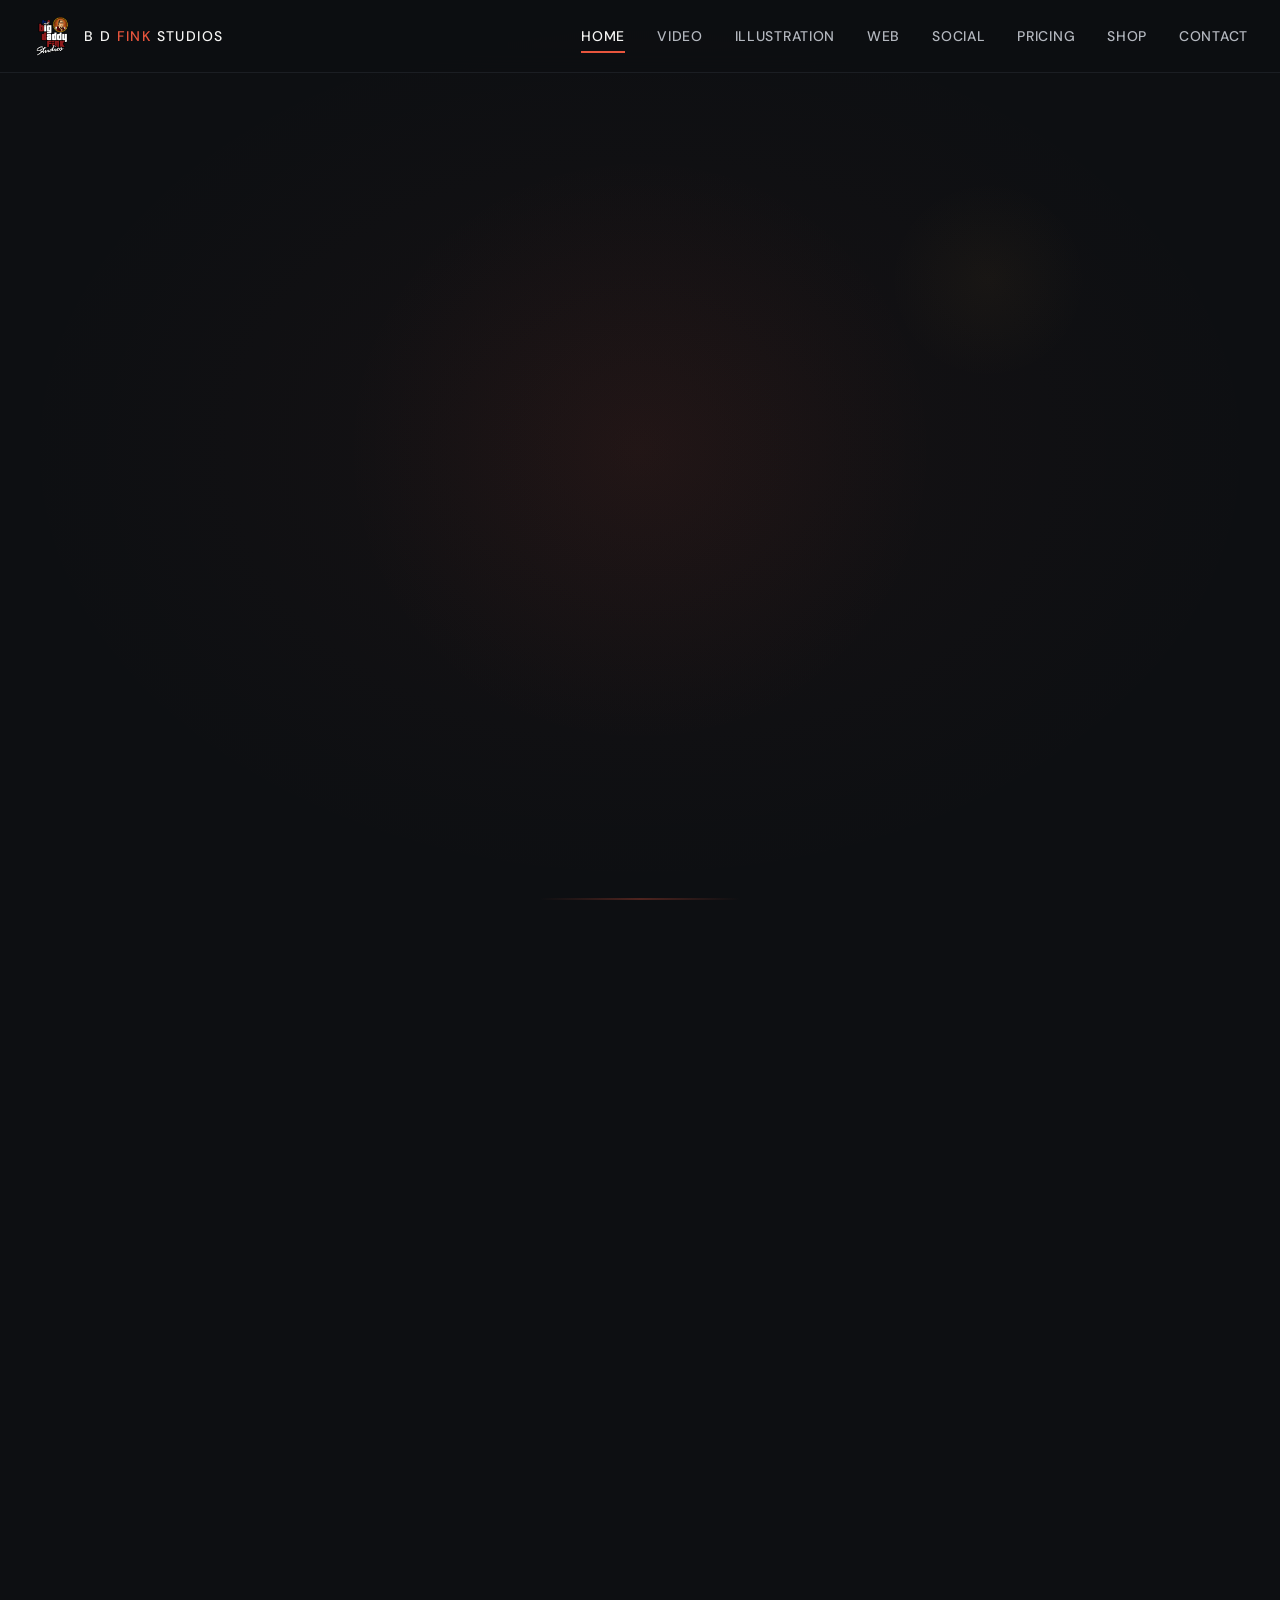
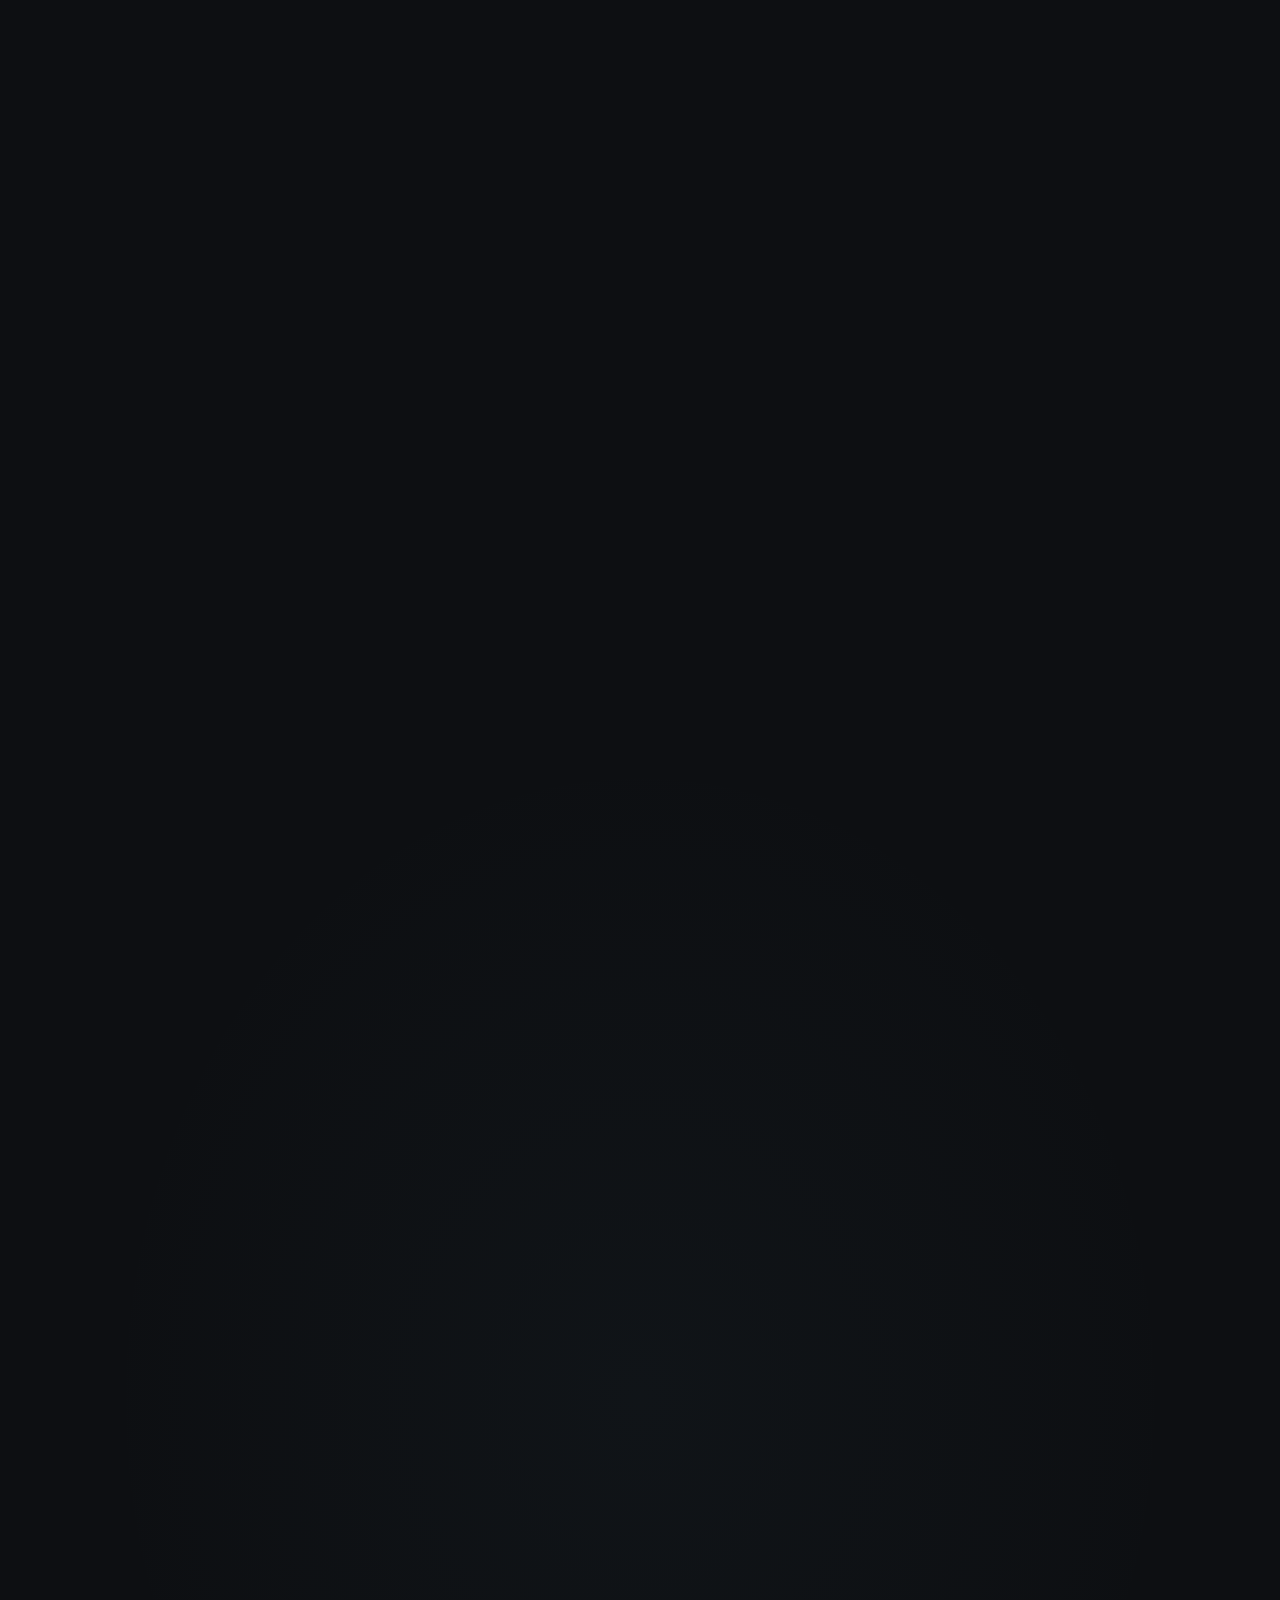
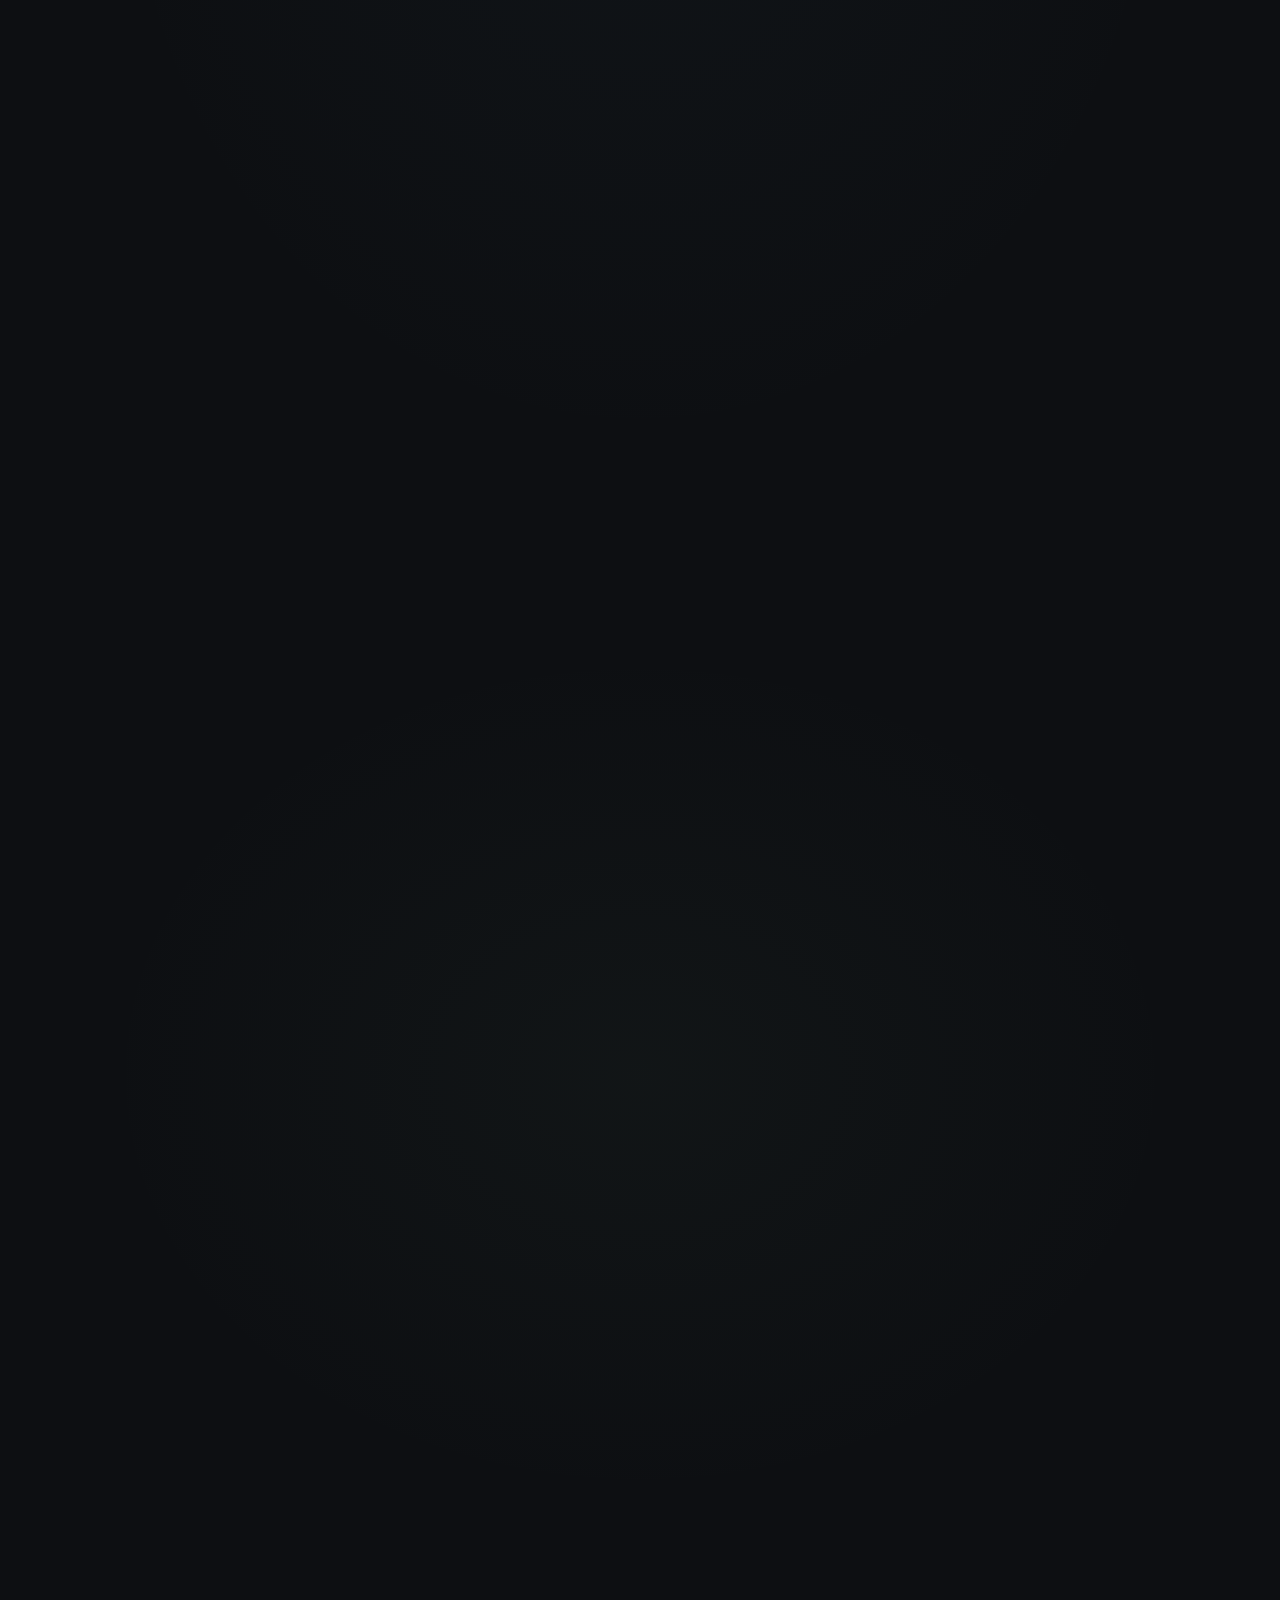
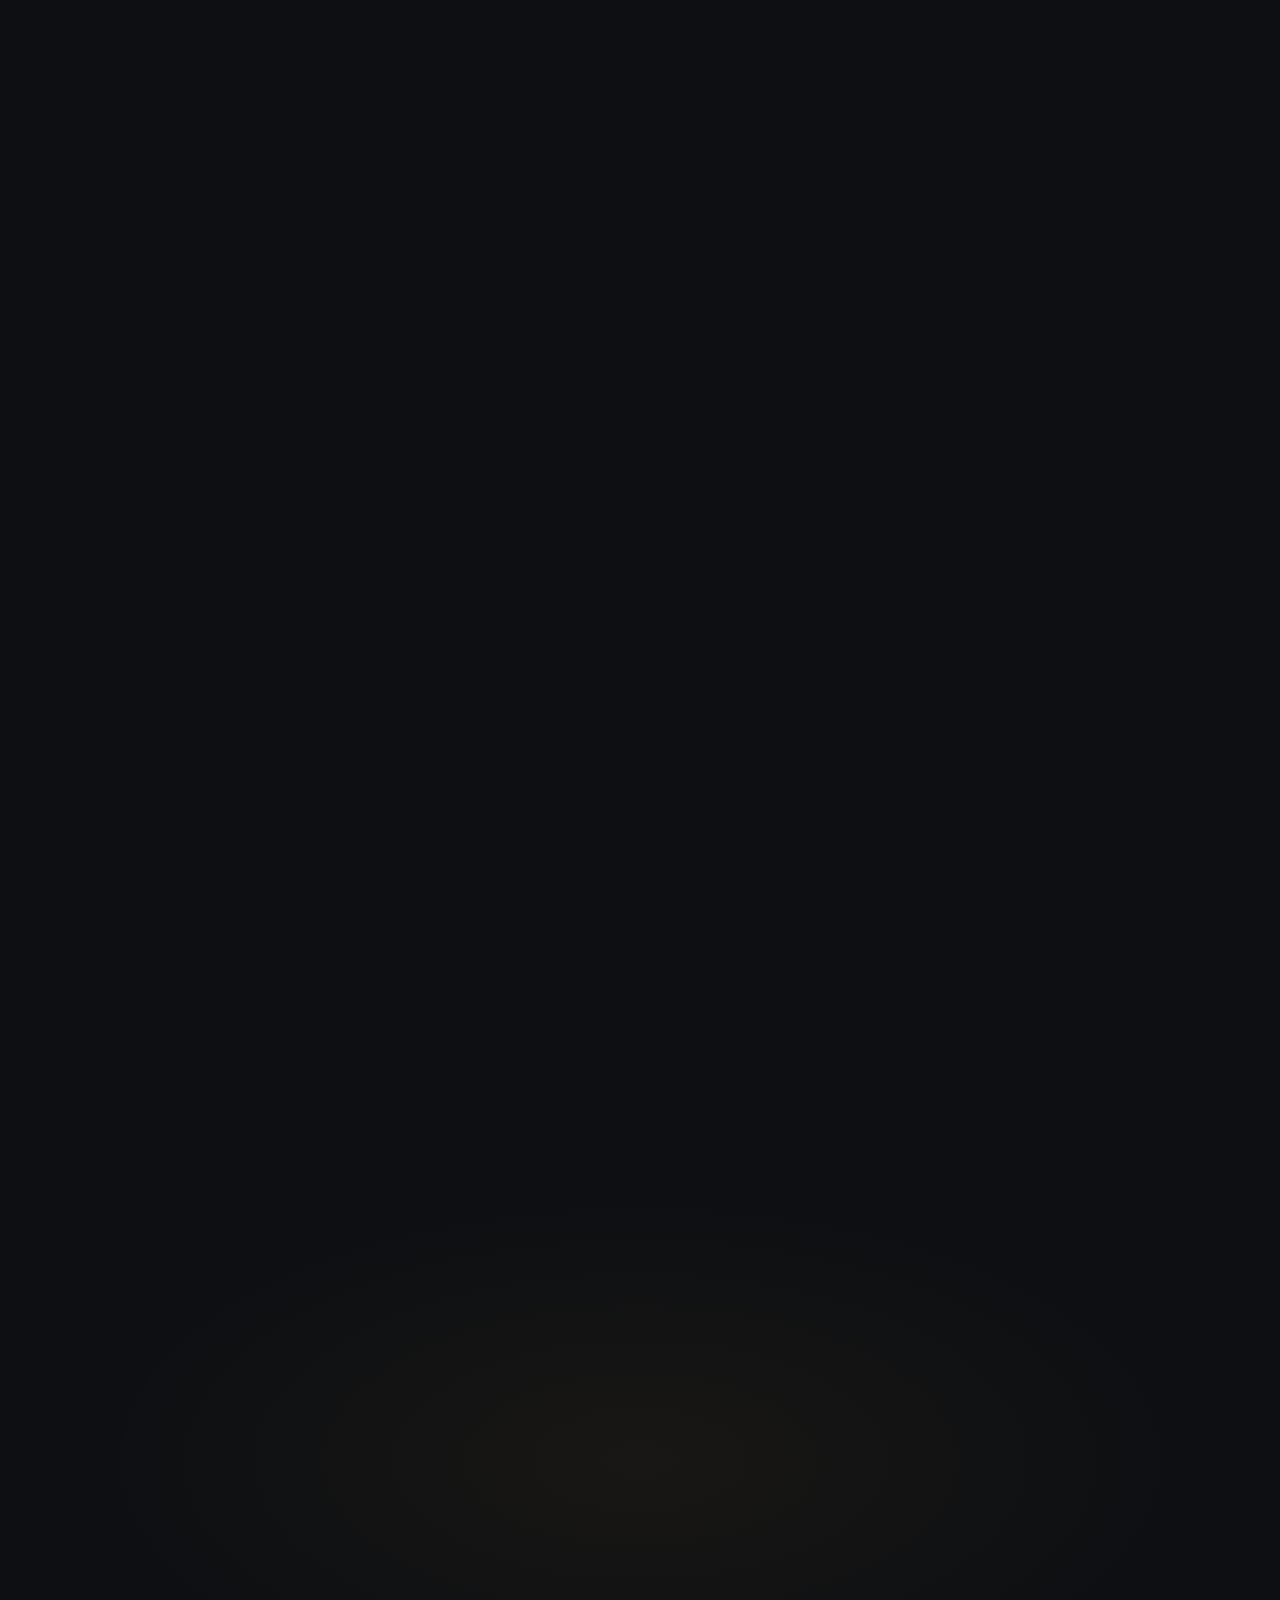
==== index.html @ df68cddc "website updates" ====
<!DOCTYPE html>
<html lang="en">
<head>
  <meta charset="UTF-8">
  <meta name="viewport" content="width=device-width, initial-scale=1.0">
  <title>BDFink Studios — Video, Motion Graphics & Illustration</title>
  <meta name="description" content="Big Daddy Fink Studios — 26+ years of video editing, motion graphics, illustration, and web design. Let's make something together.">
  <link rel="canonical" href="https://bdfinkstudios.com/">

  <!-- Google Analytics -->
  <script async src="https://www.googletagmanager.com/gtag/js?id=G-T66HDSFW1R"></script>
  <script>
    window.dataLayer = window.dataLayer || [];
    function gtag(){dataLayer.push(arguments);}
    gtag('js', new Date());
    gtag('config', 'G-T66HDSFW1R');
  </script>

  <!-- Google Search Console -->
  <meta name="google-site-verification" content="Gm5xScFS-J5TL7PZVPIFNgAg-sHggFy39TMj7NQH31s">

  <!-- Favicon -->
  <link rel="icon" type="image/png" href="assets/favicon/fav_icon_v101.png">
  <link rel="apple-touch-icon" href="assets/favicon/fav_icon_v101.png">

  <!-- Open Graph -->
  <meta property="og:type" content="website">
  <meta property="og:site_name" content="BDFink Studios">
  <meta property="og:title" content="BDFink Studios — Video, Motion Graphics & Illustration">
  <meta property="og:description" content="Big Daddy Fink Studios — 26+ years of video editing, motion graphics, illustration, and web design. Let's make something together.">
  <meta property="og:url" content="https://bdfinkstudios.com/">
  <meta property="og:image" content="https://bdfinkstudios.com/assets/images/og-banner.png">
  <meta property="og:image:width" content="1200">
  <meta property="og:image:height" content="630">
  <meta property="og:image:alt" content="BDFink Studios — Video, Motion Graphics & Illustration">

  <!-- Twitter Card -->
  <meta name="twitter:card" content="summary_large_image">
  <meta name="twitter:title" content="BDFink Studios — Video, Motion Graphics & Illustration">
  <meta name="twitter:description" content="Big Daddy Fink Studios — 26+ years of video editing, motion graphics, illustration, and web design. Let's make something together.">
  <meta name="twitter:image" content="https://bdfinkstudios.com/assets/images/og-banner.png">
  <meta name="twitter:image:alt" content="BDFink Studios — Video, Motion Graphics & Illustration">

  <!-- Structured Data -->
  <script type="application/ld+json">
  {
    "@context": "https://schema.org",
    "@graph": [
      {
        "@type": "Organization",
        "@id": "https://bdfinkstudios.com/#organization",
        "name": "BDFink Studios",
        "alternateName": "Big Daddy Fink Studios",
        "url": "https://bdfinkstudios.com",
        "logo": "https://bdfinkstudios.com/logo.png",
        "description": "26+ years of video editing, motion graphics, illustration, and web design.",
        "sameAs": [
          "https://x.com/BigDaddyFink",
          "https://www.facebook.com/BDFinkStudios",
          "https://www.instagram.com/bdfinkstudios/",
          "https://www.youtube.com/@drunkenbroom",
          "https://www.youtube.com/@BDFinkStudios",
          "https://www.tiktok.com/@bdfinkstudios",
          "https://www.tiktok.com/@bigdaddyfinktim"
        ]
      },
      {
        "@type": "WebSite",
        "@id": "https://bdfinkstudios.com/#website",
        "name": "BDFink Studios",
        "url": "https://bdfinkstudios.com",
        "publisher": { "@id": "https://bdfinkstudios.com/#organization" }
      },
      {
        "@type": "WebPage",
        "@id": "https://bdfinkstudios.com/#webpage",
        "url": "https://bdfinkstudios.com/",
        "name": "BDFink Studios — Video, Motion Graphics & Illustration",
        "description": "Big Daddy Fink Studios — 26+ years of video editing, motion graphics, illustration, and web design.",
        "isPartOf": { "@id": "https://bdfinkstudios.com/#website" },
        "about": { "@id": "https://bdfinkstudios.com/#organization" }
      },
      {
        "@type": "ProfessionalService",
        "@id": "https://bdfinkstudios.com/#service",
        "name": "BDFink Studios",
        "url": "https://bdfinkstudios.com",
        "logo": "https://bdfinkstudios.com/logo.png",
        "description": "Professional video editing, motion graphics, illustration, and web design services.",
        "hasOfferCatalog": {
          "@type": "OfferCatalog",
          "name": "Creative Services",
          "itemListElement": [
            { "@type": "Offer", "itemOffered": { "@type": "Service", "name": "Video Editing" } },
            { "@type": "Offer", "itemOffered": { "@type": "Service", "name": "Motion Graphics" } },
            { "@type": "Offer", "itemOffered": { "@type": "Service", "name": "AI Video Production" } },
            { "@type": "Offer", "itemOffered": { "@type": "Service", "name": "Illustration" } },
            { "@type": "Offer", "itemOffered": { "@type": "Service", "name": "Web Design" } },
            { "@type": "Offer", "itemOffered": { "@type": "Service", "name": "Social Media Management" } }
          ]
        }
      }
    ]
  }
  </script>

  <!-- Fonts -->
  <link rel="preconnect" href="https://fonts.googleapis.com">
  <link rel="preconnect" href="https://fonts.gstatic.com" crossorigin>
  <link href="https://fonts.googleapis.com/css2?family=DM+Sans:wght@300;400;500;600;700&family=Instrument+Serif&display=swap" rel="stylesheet">

  <!-- Lucide Icons -->
  <script src="https://unpkg.com/lucide@latest/dist/umd/lucide.min.js"></script>

  <!-- GSAP + ScrollTrigger -->
  <script src="https://cdnjs.cloudflare.com/ajax/libs/gsap/3.12.5/gsap.min.js"></script>
  <script src="https://cdnjs.cloudflare.com/ajax/libs/gsap/3.12.5/ScrollTrigger.min.js"></script>

  <!-- Styles -->
  <link rel="stylesheet" href="css/style.css">
  <link rel="stylesheet" href="css/animations.css">
  <link rel="stylesheet" href="css/responsive.css">
</head>
<body>

  <!-- ========== FIXED NAVIGATION ========== -->
  <nav class="nav" id="nav">
    <div class="nav__logo">
      <img src="logo.png" alt="BDFink Studios" class="nav__logo-img">
      <span class="nav__logo-text">B D <span class="accent">Fink</span> Studios</span>
    </div>
    <div class="nav__links">
      <a href="#hero" class="nav__link active">Home</a>
      <a href="#video" class="nav__link">Video</a>
      <a href="#illustration" class="nav__link">Illustration</a>
      <a href="#web-design" class="nav__link">Web</a>
      <a href="#social-mgmt" class="nav__link">Social</a>
      <a href="#pricing" class="nav__link">Pricing</a>
      <a href="#shop-cta" class="nav__link">Shop</a>
      <a href="#contact" class="nav__link">Contact</a>
    </div>
    <button class="nav__mobile-toggle" id="navToggle" aria-label="Toggle navigation">
      <i data-lucide="menu"></i>
    </button>
  </nav>

  <!-- Mobile Navigation Overlay -->
  <div class="nav__mobile-menu" id="mobileMenu">
    <button class="nav__mobile-close" id="navClose" aria-label="Close navigation">
      <i data-lucide="x"></i>
    </button>
    <a href="#hero" class="nav__mobile-link">Home</a>
    <a href="#video" class="nav__mobile-link">Video</a>
    <a href="#illustration" class="nav__mobile-link">Illustration</a>
    <a href="#web-design" class="nav__mobile-link">Web</a>
    <a href="#social-mgmt" class="nav__mobile-link">Social</a>
    <a href="#pricing" class="nav__mobile-link">Pricing</a>
    <a href="#shop-cta" class="nav__mobile-link">Shop</a>
    <a href="#contact" class="nav__mobile-link">Contact</a>
  </div>

  <!-- ========== MAIN CONTENT ========== -->
  <main>

    <!-- ===== HERO ===== -->
    <section class="panel panel--hero" id="hero">
      <canvas class="hero__particles" id="heroParticles"></canvas>
      <div class="panel__content">
        <div class="hero__logo-container reveal">
          <img src="logo.png" alt="Big Daddy Fink Studios" class="hero__logo">
        </div>
        <h1 class="hero__tagline reveal">
          We transform ideas into motion<br>
          <span class="accent">and ink into impact.</span>
        </h1>
        <p class="hero__subtitle reveal">
          Video Editing &middot; Motion Graphics &middot; Illustration &middot; Web Design
        </p>
        <div class="hero__scroll-hint reveal">
          <span>Scroll to explore</span>
          <i data-lucide="arrow-down"></i>
        </div>
      </div>
      <div class="hero__accent-line"></div>
    </section>

    <!-- ===== VIDEO & MOTION (merged) ===== -->
    <section class="panel panel--video" id="video">
      <div class="panel__content panel__content--wide">
        <div class="section-label reveal">
          <span class="section-label__number">01</span>
          <span class="section-label__text">Video & Motion</span>
          <div class="section-label__line"></div>
        </div>

        <!-- Showreel -->
        <h2 class="panel__title reveal">Featured Work</h2>
        <div class="video-player reveal">
          <iframe id="featuredVimeoIframe" src="https://player.vimeo.com/video/1129393082?badge=0&amp;autopause=0&amp;player_id=0&amp;app_id=58479" width="1280" height="720" frameborder="0" allow="autoplay; picture-in-picture" allowfullscreen sandbox="allow-same-origin allow-scripts allow-pointer-lock allow-forms allow-popups allow-popups-to-escape-sandbox" style="width:100%;height:100%;border:none;"></iframe>
          <div class="vimeo-end-overlay" id="featuredVimeoOverlay">
            <button class="vimeo-replay-btn" id="featuredVimeoReplay">
              <svg xmlns="http://www.w3.org/2000/svg" width="28" height="28" viewBox="0 0 24 24" fill="none" stroke="currentColor" stroke-width="2" stroke-linecap="round" stroke-linejoin="round"><path d="M3 12a9 9 0 1 0 9-9 9.75 9.75 0 0 0-6.74 2.74L3 8"/><path d="M3 3v5h5"/></svg>
              Replay
            </button>
          </div>
        </div>
        <p class="panel__caption reveal">
          26+ years of crafting compelling video content for brands, agencies, and artists.
          From corporate narratives to kinetic typography — every frame tells a story.
        </p>

        <!-- Selected Work -->
        <h3 class="panel__subtitle reveal">Selected Work</h3>

        <!-- BClip Productions -->
        <h4 class="video-group-label reveal">BClip Productions</h4>
        <div class="video-grid">
          <div class="video-card reveal" data-video-url="https://player.vimeo.com/video/1129393082">
            <div class="video-card__thumb">
              <img src="assets/images/thumbnails/video-01.jpg" alt="Explore Asheville Annual Meeting Re-Cap" loading="lazy">
              <div class="video-card__overlay"><i data-lucide="play"></i></div>
            </div>
            <div class="video-card__info">
              <h3 class="video-card__title">Explore Asheville Annual Meeting Re-Cap</h3>
              <p class="video-card__client">BClip Productions · Explore Asheville</p>
            </div>
          </div>
          <div class="video-card reveal" data-video-url="https://player.vimeo.com/video/1129399677">
            <div class="video-card__thumb">
              <img src="assets/images/thumbnails/video-02.jpg" alt="SLAM Radiant Express Car Wash Social Ad" loading="lazy">
              <div class="video-card__overlay"><i data-lucide="play"></i></div>
            </div>
            <div class="video-card__info">
              <h3 class="video-card__title">SLAM Radiant Express Car Wash Social Ad</h3>
              <p class="video-card__client">BClip Productions · SLAM Radiant Express Car Wash</p>
            </div>
          </div>
          <div class="video-card reveal" data-video-url="https://player.vimeo.com/video/1107291873">
            <div class="video-card__thumb">
              <img src="assets/images/thumbnails/video-03.jpg" alt="Coburn's Incentive Trip Vids - Tulum" loading="lazy">
              <div class="video-card__overlay"><i data-lucide="play"></i></div>
            </div>
            <div class="video-card__info">
              <h3 class="video-card__title">Coburn's Incentive Trip Vids — Tulum</h3>
              <p class="video-card__client">BClip Productions · Coburn Supply</p>
            </div>
          </div>
          <div class="video-card reveal" data-video-url="https://player.vimeo.com/video/1129395556">
            <div class="video-card__thumb">
              <img src="assets/images/thumbnails/video-04.jpg" alt="Furman Mini Doc 2025" loading="lazy">
              <div class="video-card__overlay"><i data-lucide="play"></i></div>
            </div>
            <div class="video-card__info">
              <h3 class="video-card__title">Furman Mini Doc 2025</h3>
              <p class="video-card__client">BClip Productions</p>
            </div>
          </div>
          <div class="video-card reveal" data-video-url="https://player.vimeo.com/video/1129404561">
            <div class="video-card__thumb">
              <img src="https://vumbnail.com/1129404561.jpg" alt="VIBE Car Wash Social Media Ad 2025" loading="lazy">
              <div class="video-card__overlay"><i data-lucide="play"></i></div>
            </div>
            <div class="video-card__info">
              <h3 class="video-card__title">VIBE Car Wash Social Media Ad 2025</h3>
              <p class="video-card__client">BClip Productions</p>
            </div>
          </div>
          <div class="video-card reveal" data-video-url="https://player.vimeo.com/video/1107291557">
            <div class="video-card__thumb">
              <img src="https://vumbnail.com/1107291557.jpg" alt="Coburn's Incentive Trip — Lisbon 2025" loading="lazy">
              <div class="video-card__overlay"><i data-lucide="play"></i></div>
            </div>
            <div class="video-card__info">
              <h3 class="video-card__title">Coburn's Incentive Trip — Lisbon 2025</h3>
              <p class="video-card__client">BClip Productions · Coburn Supply</p>
            </div>
          </div>
        </div>

        <!-- TTi · Techtronic Industries -->
        <h4 class="video-group-label reveal">TTi &middot; Techtronic Industries</h4>
        <div class="video-grid">
          <div class="video-card reveal" data-video-url="https://player.vimeo.com/video/789617557">
            <div class="video-card__thumb">
              <img src="assets/images/thumbnails/video-05.jpg" alt="BDFink Studios Demo Reel TTi Video Work" loading="lazy">
              <div class="video-card__overlay"><i data-lucide="play"></i></div>
            </div>
            <div class="video-card__info">
              <h3 class="video-card__title">Demo Reel — TTi Video Work</h3>
              <p class="video-card__client">TTi · Techtronic Industries</p>
            </div>
          </div>
          <div class="video-card reveal" data-video-url="https://www.youtube.com/embed/pa9YXM29wXc">
            <div class="video-card__thumb">
              <img src="https://img.youtube.com/vi/pa9YXM29wXc/maxresdefault.jpg" alt="Let's Clear The Air | RYOBI 40V HP Brushless Solutions" loading="lazy">
              <div class="video-card__overlay"><i data-lucide="play"></i></div>
            </div>
            <div class="video-card__info">
              <h3 class="video-card__title">Let's Clear The Air | RYOBI 40V HP Brushless Solutions</h3>
              <p class="video-card__client">TTi · Techtronic Industries</p>
            </div>
          </div>
          <div class="video-card reveal" data-video-url="https://www.youtube.com/embed/EaZlCvLNnYg">
            <div class="video-card__thumb">
              <img src="https://img.youtube.com/vi/EaZlCvLNnYg/maxresdefault.jpg" alt="RYOBI 18V ONE+ Handheld Electrostatic Sprayer" loading="lazy">
              <div class="video-card__overlay"><i data-lucide="play"></i></div>
            </div>
            <div class="video-card__info">
              <h3 class="video-card__title">RYOBI 18V ONE+ Handheld Electrostatic Sprayer</h3>
              <p class="video-card__client">TTi · Techtronic Industries</p>
            </div>
          </div>
          <div class="video-card reveal" data-video-url="https://www.youtube.com/embed/A0KDcFElphI">
            <div class="video-card__thumb">
              <img src="https://img.youtube.com/vi/A0KDcFElphI/maxresdefault.jpg" alt="RIDGID 23 Gauge Pin Nailer" loading="lazy">
              <div class="video-card__overlay"><i data-lucide="play"></i></div>
            </div>
            <div class="video-card__info">
              <h3 class="video-card__title">RIDGID 23 Gauge Pin Nailer</h3>
              <p class="video-card__client">TTi · Techtronic Industries</p>
            </div>
          </div>
          <div class="video-card reveal" data-video-url="https://www.youtube.com/embed/JD_RP5LEMX0">
            <div class="video-card__thumb">
              <img src="https://img.youtube.com/vi/JD_RP5LEMX0/maxresdefault.jpg" alt="RYOBI Days FREE Tool Promotion!" loading="lazy">
              <div class="video-card__overlay"><i data-lucide="play"></i></div>
            </div>
            <div class="video-card__info">
              <h3 class="video-card__title">RYOBI Days FREE Tool Promotion!</h3>
              <p class="video-card__client">TTi · Techtronic Industries</p>
            </div>
          </div>
          <div class="video-card reveal" data-video-url="https://www.youtube.com/embed/Oo1rLZUqIsA">
            <div class="video-card__thumb">
              <img src="https://img.youtube.com/vi/Oo1rLZUqIsA/maxresdefault.jpg" alt="RYOBI Rotating Wash Brush" loading="lazy">
              <div class="video-card__overlay"><i data-lucide="play"></i></div>
            </div>
            <div class="video-card__info">
              <h3 class="video-card__title">RYOBI Rotating Wash Brush</h3>
              <p class="video-card__client">TTi · Techtronic Industries</p>
            </div>
          </div>
          <div class="video-card reveal" data-video-url="https://www.youtube.com/embed/mLa9x0sD6L8">
            <div class="video-card__thumb">
              <img src="https://img.youtube.com/vi/mLa9x0sD6L8/maxresdefault.jpg" alt="RYOBI 18V ONE+ Handheld Cultivator" loading="lazy">
              <div class="video-card__overlay"><i data-lucide="play"></i></div>
            </div>
            <div class="video-card__info">
              <h3 class="video-card__title">RYOBI 18V ONE+ Handheld Cultivator</h3>
              <p class="video-card__client">TTi · Techtronic Industries</p>
            </div>
          </div>
          <div class="video-card reveal" data-video-url="https://www.youtube.com/embed/dCTB0OFJ93M">
            <div class="video-card__thumb">
              <img src="https://img.youtube.com/vi/dCTB0OFJ93M/maxresdefault.jpg" alt="RYOBI 18V ONE+ 8in Pruning Chainsaw" loading="lazy">
              <div class="video-card__overlay"><i data-lucide="play"></i></div>
            </div>
            <div class="video-card__info">
              <h3 class="video-card__title">RYOBI 18V ONE+ 8" Pruning Chainsaw</h3>
              <p class="video-card__client">TTi · Techtronic Industries</p>
            </div>
          </div>
          <div class="video-card reveal" data-video-url="https://www.youtube.com/embed/PGK-K0keEQw">
            <div class="video-card__thumb">
              <img src="https://img.youtube.com/vi/PGK-K0keEQw/maxresdefault.jpg" alt="Electrostatic Spray Technology" loading="lazy">
              <div class="video-card__overlay"><i data-lucide="play"></i></div>
            </div>
            <div class="video-card__info">
              <h3 class="video-card__title">Electrostatic Spray Technology</h3>
              <p class="video-card__client">TTi · Techtronic Industries</p>
            </div>
          </div>
          <div class="video-card reveal" data-video-url="https://www.youtube.com/embed/aGYMJxd1yt4">
            <div class="video-card__thumb">
              <img src="https://img.youtube.com/vi/aGYMJxd1yt4/maxresdefault.jpg" alt="RYOBI 18V ONE+ EZClean Power Cleaner" loading="lazy">
              <div class="video-card__overlay"><i data-lucide="play"></i></div>
            </div>
            <div class="video-card__info">
              <h3 class="video-card__title">RYOBI 18V ONE+ EZClean Power Cleaner</h3>
              <p class="video-card__client">TTi · Techtronic Industries</p>
            </div>
          </div>
          <div class="video-card reveal" data-video-url="https://www.youtube.com/embed/FY-dH_Oi1Uw">
            <div class="video-card__thumb">
              <img src="https://img.youtube.com/vi/FY-dH_Oi1Uw/maxresdefault.jpg" alt="RYOBI 80V HP Brushless 30in Zero Turn Riding Mower Assembly Guide" loading="lazy">
              <div class="video-card__overlay"><i data-lucide="play"></i></div>
            </div>
            <div class="video-card__info">
              <h3 class="video-card__title">RYOBI 80V HP Brushless 30" Zero Turn Mower Assembly</h3>
              <p class="video-card__client">TTi · Techtronic Industries</p>
            </div>
          </div>
          <div class="video-card reveal" data-video-url="https://www.youtube.com/embed/BDP-1OmGczs">
            <div class="video-card__thumb">
              <img src="https://img.youtube.com/vi/BDP-1OmGczs/maxresdefault.jpg" alt="RYOBI 40V HP Brushless 21in Whisper Series Snow Blower Assembly Guide" loading="lazy">
              <div class="video-card__overlay"><i data-lucide="play"></i></div>
            </div>
            <div class="video-card__info">
              <h3 class="video-card__title">RYOBI 40V HP 21" Whisper Series Snow Blower Assembly</h3>
              <p class="video-card__client">TTi · Techtronic Industries</p>
            </div>
          </div>
          <div class="video-card reveal" data-video-url="https://www.youtube.com/embed/2QSCyHSMWjM">
            <div class="video-card__thumb">
              <img src="https://img.youtube.com/vi/2QSCyHSMWjM/maxresdefault.jpg" alt="Bagging Kit Installation | RYOBI 42in 80V ZTR 2-Bin Bagger" loading="lazy">
              <div class="video-card__overlay"><i data-lucide="play"></i></div>
            </div>
            <div class="video-card__info">
              <h3 class="video-card__title">RYOBI 42" 80V ZTR 2-Bin Bagger Installation Guide</h3>
              <p class="video-card__client">TTi · Techtronic Industries</p>
            </div>
          </div>
          <div class="video-card reveal" data-video-url="https://www.youtube.com/embed/SRc897WrKvg">
            <div class="video-card__thumb">
              <img src="https://img.youtube.com/vi/SRc897WrKvg/maxresdefault.jpg" alt="RYOBI 40V HP Brushless 24in Snow Blower Control Panel Guide" loading="lazy">
              <div class="video-card__overlay"><i data-lucide="play"></i></div>
            </div>
            <div class="video-card__info">
              <h3 class="video-card__title">RYOBI 40V HP 24" Snow Blower Control Panel Guide</h3>
              <p class="video-card__client">TTi · Techtronic Industries</p>
            </div>
          </div>
          <div class="video-card reveal" data-video-url="https://www.youtube.com/embed/QBU8wo09yns">
            <div class="video-card__thumb">
              <img src="https://img.youtube.com/vi/QBU8wo09yns/maxresdefault.jpg" alt="RYOBI 18V ONE+ HP Brushless 18GA Brad Nailer Testimonial" loading="lazy">
              <div class="video-card__overlay"><i data-lucide="play"></i></div>
            </div>
            <div class="video-card__info">
              <h3 class="video-card__title">RYOBI 18V ONE+ HP Brad Nailer Testimonial</h3>
              <p class="video-card__client">TTi · Techtronic Industries</p>
            </div>
          </div>
          <div class="video-card reveal" data-video-url="https://www.youtube.com/embed/2b5eOgHoVdg">
            <div class="video-card__thumb">
              <img src="https://img.youtube.com/vi/2b5eOgHoVdg/maxresdefault.jpg" alt="RYOBI 18V ONE+ Hybrid LED Panel Light" loading="lazy">
              <div class="video-card__overlay"><i data-lucide="play"></i></div>
            </div>
            <div class="video-card__info">
              <h3 class="video-card__title">RYOBI 18V ONE+ Hybrid LED Panel Light</h3>
              <p class="video-card__client">TTi · Techtronic Industries</p>
            </div>
          </div>
          <div class="video-card reveal" data-video-url="https://www.youtube.com/embed/RrPMJuLdg1g">
            <div class="video-card__thumb">
              <img src="https://img.youtube.com/vi/RrPMJuLdg1g/maxresdefault.jpg" alt="RYOBI 18V ONE+ HP Brushless Whisper Series Hedge Trimmer" loading="lazy">
              <div class="video-card__overlay"><i data-lucide="play"></i></div>
            </div>
            <div class="video-card__info">
              <h3 class="video-card__title">RYOBI 18V HP Brushless Whisper Series Hedge Trimmer</h3>
              <p class="video-card__client">TTi · Techtronic Industries</p>
            </div>
          </div>
          <div class="video-card reveal" data-video-url="https://www.youtube.com/embed/z96QPrA2Ywg">
            <div class="video-card__thumb">
              <img src="https://img.youtube.com/vi/z96QPrA2Ywg/maxresdefault.jpg" alt="RYOBI 18V ONE+ Pole Hedge Trimmer" loading="lazy">
              <div class="video-card__overlay"><i data-lucide="play"></i></div>
            </div>
            <div class="video-card__info">
              <h3 class="video-card__title">RYOBI 18V ONE+ Pole Hedge Trimmer — Extends to 9 ft.</h3>
              <p class="video-card__client">TTi · Techtronic Industries</p>
            </div>
          </div>
          <div class="video-card reveal" data-video-url="https://www.youtube.com/embed/iZcA3bIHeoQ">
            <div class="video-card__thumb">
              <img src="https://img.youtube.com/vi/iZcA3bIHeoQ/maxresdefault.jpg" alt="EXPAND-IT Attachment System | RYOBI Tuesday Tips" loading="lazy">
              <div class="video-card__overlay"><i data-lucide="play"></i></div>
            </div>
            <div class="video-card__info">
              <h3 class="video-card__title">EXPAND-IT Attachment System | RYOBI Tuesday Tips</h3>
              <p class="video-card__client">TTi · Techtronic Industries</p>
            </div>
          </div>
          <div class="video-card reveal" data-video-url="https://www.youtube.com/embed/daST2yiEzdw">
            <div class="video-card__thumb">
              <img src="https://img.youtube.com/vi/daST2yiEzdw/maxresdefault.jpg" alt="Campfire Setup | RYOBI Tuesday Tips" loading="lazy">
              <div class="video-card__overlay"><i data-lucide="play"></i></div>
            </div>
            <div class="video-card__info">
              <h3 class="video-card__title">Campfire Setup | RYOBI Tuesday Tips</h3>
              <p class="video-card__client">TTi · Techtronic Industries</p>
            </div>
          </div>
          <div class="video-card reveal" data-video-url="https://www.youtube.com/embed/hx-qx8mONrE">
            <div class="video-card__thumb">
              <img src="https://img.youtube.com/vi/hx-qx8mONrE/maxresdefault.jpg" alt="The Power To Do More | RYOBI Tuesday Tips" loading="lazy">
              <div class="video-card__overlay"><i data-lucide="play"></i></div>
            </div>
            <div class="video-card__info">
              <h3 class="video-card__title">The Power To Do More.™ | RYOBI Tuesday Tips</h3>
              <p class="video-card__client">TTi · Techtronic Industries</p>
            </div>
          </div>
          <div class="video-card reveal" data-video-url="https://www.youtube.com/embed/5bsWDkE-9Vs">
            <div class="video-card__thumb">
              <img src="https://img.youtube.com/vi/5bsWDkE-9Vs/maxresdefault.jpg" alt="CORDLESS Holiday Essentials | RYOBI Tuesday Tips" loading="lazy">
              <div class="video-card__overlay"><i data-lucide="play"></i></div>
            </div>
            <div class="video-card__info">
              <h3 class="video-card__title">CORDLESS Holiday Essentials | RYOBI Tuesday Tips</h3>
              <p class="video-card__client">TTi · Techtronic Industries</p>
            </div>
          </div>
          <div class="video-card reveal" data-video-url="https://www.youtube.com/embed/twkuD4BjhhQ">
            <div class="video-card__thumb">
              <img src="https://img.youtube.com/vi/twkuD4BjhhQ/maxresdefault.jpg" alt="Cordless Lighting Solutions | RYOBI Tuesday Tips" loading="lazy">
              <div class="video-card__overlay"><i data-lucide="play"></i></div>
            </div>
            <div class="video-card__info">
              <h3 class="video-card__title">Cordless Lighting Solutions | RYOBI Tuesday Tips</h3>
              <p class="video-card__client">TTi · Techtronic Industries</p>
            </div>
          </div>
          <div class="video-card reveal" data-video-url="https://www.youtube.com/embed/rq21IUv-mv0">
            <div class="video-card__thumb">
              <img src="https://img.youtube.com/vi/rq21IUv-mv0/maxresdefault.jpg" alt="How To Make A Mobile Spice Rack Organizer | DIY Rolling Spice Rack" loading="lazy">
              <div class="video-card__overlay"><i data-lucide="play"></i></div>
            </div>
            <div class="video-card__info">
              <h3 class="video-card__title">DIY Rolling Spice Rack Organizer</h3>
              <p class="video-card__client">TTi · Techtronic Industries</p>
            </div>
          </div>
          <div class="video-card reveal" data-video-url="https://www.youtube.com/embed/4eZNa86GoW4">
            <div class="video-card__thumb">
              <img src="https://img.youtube.com/vi/4eZNa86GoW4/maxresdefault.jpg" alt="How to Upgrade an Interior Door | RYOBI DIY" loading="lazy">
              <div class="video-card__overlay"><i data-lucide="play"></i></div>
            </div>
            <div class="video-card__info">
              <h3 class="video-card__title">How to Upgrade an Interior Door | RYOBI DIY</h3>
              <p class="video-card__client">TTi · Techtronic Industries</p>
            </div>
          </div>
          <div class="video-card reveal" data-video-url="https://www.youtube.com/embed/7L-yZl7IZ0I">
            <div class="video-card__thumb">
              <img src="https://img.youtube.com/vi/7L-yZl7IZ0I/maxresdefault.jpg" alt="RYOBI 18V ONE+ Stick Vac Maintenance" loading="lazy">
              <div class="video-card__overlay"><i data-lucide="play"></i></div>
            </div>
            <div class="video-card__info">
              <h3 class="video-card__title">RYOBI 18V ONE+ Stick Vac Maintenance</h3>
              <p class="video-card__client">TTi · Techtronic Industries</p>
            </div>
          </div>
          <div class="video-card reveal" data-video-url="https://www.youtube.com/embed/WtRhB89Hp44">
            <div class="video-card__thumb">
              <img src="https://img.youtube.com/vi/WtRhB89Hp44/maxresdefault.jpg" alt="DIY Pantry Upgrade | RYOBI How-To Home Improvement" loading="lazy">
              <div class="video-card__overlay"><i data-lucide="play"></i></div>
            </div>
            <div class="video-card__info">
              <h3 class="video-card__title">DIY Pantry Upgrade | RYOBI How-To</h3>
              <p class="video-card__client">TTi · Techtronic Industries</p>
            </div>
          </div>
        </div>

        <!-- IBM -->
        <h4 class="video-group-label reveal">IBM</h4>
        <div class="video-grid">
          <div class="video-card reveal" data-video-url="https://player.vimeo.com/video/791986335">
            <div class="video-card__thumb">
              <img src="assets/images/thumbnails/video-06.jpg" alt="BDFink Studios Demo Reel IBM Digital Video Services" loading="lazy">
              <div class="video-card__overlay"><i data-lucide="play"></i></div>
            </div>
            <div class="video-card__info">
              <h3 class="video-card__title">Demo Reel — Digital Video Services</h3>
              <p class="video-card__client">IBM</p>
            </div>
          </div>
          <div class="video-card reveal" data-video-url="https://www.youtube.com/embed/8VH6Whkd90s">
            <div class="video-card__thumb">
              <img src="https://img.youtube.com/vi/8VH6Whkd90s/maxresdefault.jpg" alt="Blue Mix Logo Animation" loading="lazy">
              <div class="video-card__overlay"><i data-lucide="play"></i></div>
            </div>
            <div class="video-card__info">
              <h3 class="video-card__title">Blue Mix Logo Animation</h3>
              <p class="video-card__client">IBM</p>
            </div>
          </div>
          <div class="video-card reveal" data-video-url="https://www.youtube.com/embed/BUtQ5hyoIUA">
            <div class="video-card__thumb">
              <img src="https://img.youtube.com/vi/BUtQ5hyoIUA/maxresdefault.jpg" alt="Make A Point" loading="lazy">
              <div class="video-card__overlay"><i data-lucide="play"></i></div>
            </div>
            <div class="video-card__info">
              <h3 class="video-card__title">Make A Point</h3>
              <p class="video-card__client">IBM</p>
            </div>
          </div>
          <div class="video-card reveal" data-video-url="https://www.youtube.com/embed/q57p4uiKzzk">
            <div class="video-card__thumb">
              <img src="https://img.youtube.com/vi/q57p4uiKzzk/maxresdefault.jpg" alt="Point of View" loading="lazy">
              <div class="video-card__overlay"><i data-lucide="play"></i></div>
            </div>
            <div class="video-card__info">
              <h3 class="video-card__title">Point of View</h3>
              <p class="video-card__client">IBM</p>
            </div>
          </div>
          <div class="video-card reveal" data-video-url="https://www.youtube.com/embed/MihEfWET6dI">
            <div class="video-card__thumb">
              <img src="https://img.youtube.com/vi/MihEfWET6dI/maxresdefault.jpg" alt="Point the Way" loading="lazy">
              <div class="video-card__overlay"><i data-lucide="play"></i></div>
            </div>
            <div class="video-card__info">
              <h3 class="video-card__title">Point the Way</h3>
              <p class="video-card__client">IBM</p>
            </div>
          </div>
          <div class="video-card reveal" data-video-url="https://www.youtube.com/embed/zH89GfZlB6E">
            <div class="video-card__thumb">
              <img src="https://img.youtube.com/vi/zH89GfZlB6E/maxresdefault.jpg" alt="Point It Out" loading="lazy">
              <div class="video-card__overlay"><i data-lucide="play"></i></div>
            </div>
            <div class="video-card__info">
              <h3 class="video-card__title">Point It Out</h3>
              <p class="video-card__client">IBM</p>
            </div>
          </div>
          <div class="video-card reveal" data-video-url="https://player.vimeo.com/video/818199781">
            <div class="video-card__thumb">
              <img src="https://vumbnail.com/818199781.jpg" alt="Healthcare Thought Leadership" loading="lazy">
              <div class="video-card__overlay"><i data-lucide="play"></i></div>
            </div>
            <div class="video-card__info">
              <h3 class="video-card__title">Healthcare Thought Leadership</h3>
              <p class="video-card__client">IBM</p>
            </div>
          </div>
          <div class="video-card reveal" data-video-url="https://player.vimeo.com/video/816321586">
            <div class="video-card__thumb">
              <img src="https://vumbnail.com/816321586.jpg" alt="Cognos Analytical Dashboarding" loading="lazy">
              <div class="video-card__overlay"><i data-lucide="play"></i></div>
            </div>
            <div class="video-card__info">
              <h3 class="video-card__title">Cognos Analytical Dashboarding</h3>
              <p class="video-card__client">IBM</p>
            </div>
          </div>
          <div class="video-card reveal" data-video-url="https://player.vimeo.com/video/818231184">
            <div class="video-card__thumb">
              <img src="https://vumbnail.com/818231184.jpg" alt="Transformation Workbench" loading="lazy">
              <div class="video-card__overlay"><i data-lucide="play"></i></div>
            </div>
            <div class="video-card__info">
              <h3 class="video-card__title">Transformation Workbench</h3>
              <p class="video-card__client">IBM</p>
            </div>
          </div>
          <div class="video-card reveal" data-video-url="https://player.vimeo.com/video/818199177">
            <div class="video-card__thumb">
              <img src="https://vumbnail.com/818199177.jpg" alt="Procurement Solutions" loading="lazy">
              <div class="video-card__overlay"><i data-lucide="play"></i></div>
            </div>
            <div class="video-card__info">
              <h3 class="video-card__title">Procurement Solutions</h3>
              <p class="video-card__client">IBM</p>
            </div>
          </div>
        </div>

        <!-- BDFink Studios -->
        <h4 class="video-group-label reveal">BDFink Studios</h4>
        <div class="video-grid">
          <div class="video-card reveal" data-video-url="https://player.vimeo.com/video/350078196">
            <div class="video-card__thumb">
              <img src="https://vumbnail.com/350078196.jpg" alt="MysteryBox 13 Mural Stop Motion Animation" loading="lazy">
              <div class="video-card__overlay"><i data-lucide="play"></i></div>
            </div>
            <div class="video-card__info">
              <h3 class="video-card__title">MysteryBox 13 Mural Stop Motion Animation</h3>
              <p class="video-card__client">BDFink Studios</p>
            </div>
          </div>
        </div>

        <!-- Short-Form / Reels -->
        <h3 class="panel__subtitle reveal">Reels</h3>
        <div class="reel-grid">
          <div class="reel-embed reveal">
            <iframe src="https://www.instagram.com/reel/DEfr35PRI1i/embed" width="480" height="680" frameborder="0" scrolling="no" sandbox="allow-same-origin allow-scripts allow-pointer-lock allow-forms allow-popups allow-popups-to-escape-sandbox"></iframe>
          </div>
          <div class="reel-embed reveal">
            <iframe src="https://www.instagram.com/reel/DKm92ltOekt/embed" width="480" height="680" frameborder="0" scrolling="no" sandbox="allow-same-origin allow-scripts allow-pointer-lock allow-forms allow-popups allow-popups-to-escape-sandbox"></iframe>
          </div>
          <div class="reel-embed reveal">
            <iframe src="https://www.instagram.com/reel/DEnbVcCyV4K/embed" width="480" height="680" frameborder="0" scrolling="no" sandbox="allow-same-origin allow-scripts allow-pointer-lock allow-forms allow-popups allow-popups-to-escape-sandbox"></iframe>
          </div>
          <div class="reel-embed reveal">
            <iframe src="https://www.instagram.com/reel/DExtfT_yzVz/embed" width="480" height="680" frameborder="0" scrolling="no" sandbox="allow-same-origin allow-scripts allow-pointer-lock allow-forms allow-popups allow-popups-to-escape-sandbox"></iframe>
          </div>
          <div class="reel-embed reveal">
            <iframe src="https://www.instagram.com/reel/DENvHRATd4Y/embed" width="480" height="680" frameborder="0" scrolling="no" sandbox="allow-same-origin allow-scripts allow-pointer-lock allow-forms allow-popups allow-popups-to-escape-sandbox"></iframe>
          </div>
          <div class="reel-embed reveal">
            <iframe src="https://www.instagram.com/reel/DJVhs2PpjwL/embed" width="480" height="680" frameborder="0" scrolling="no" sandbox="allow-same-origin allow-scripts allow-pointer-lock allow-forms allow-popups allow-popups-to-escape-sandbox"></iframe>
          </div>
          <div class="reel-embed reveal">
            <iframe src="https://www.instagram.com/reel/DGEG-CEyYb1/embed" width="480" height="680" frameborder="0" scrolling="no" sandbox="allow-same-origin allow-scripts allow-pointer-lock allow-forms allow-popups allow-popups-to-escape-sandbox"></iframe>
          </div>
          <div class="reel-embed reveal">
            <iframe src="https://www.instagram.com/reel/DEaiSZ9ROf2/embed" width="480" height="680" frameborder="0" scrolling="no" sandbox="allow-same-origin allow-scripts allow-pointer-lock allow-forms allow-popups allow-popups-to-escape-sandbox"></iframe>
          </div>
          <div class="reel-embed reveal">
            <iframe src="https://www.instagram.com/reel/DMGPQ9GyOoJ/embed" width="480" height="680" frameborder="0" scrolling="no" sandbox="allow-same-origin allow-scripts allow-pointer-lock allow-forms allow-popups allow-popups-to-escape-sandbox"></iframe>
          </div>
          <div class="reel-embed reveal">
            <iframe src="https://www.instagram.com/reel/DGQ-4UQxeKs/embed" width="480" height="680" frameborder="0" scrolling="no" sandbox="allow-same-origin allow-scripts allow-pointer-lock allow-forms allow-popups allow-popups-to-escape-sandbox"></iframe>
          </div>
          <div class="reel-embed reveal">
            <iframe src="https://www.instagram.com/reel/DEvJ5kbSNmZ/embed" width="480" height="680" frameborder="0" scrolling="no" sandbox="allow-same-origin allow-scripts allow-pointer-lock allow-forms allow-popups allow-popups-to-escape-sandbox"></iframe>
          </div>
          <div class="reel-embed reveal">
            <iframe src="https://www.instagram.com/reel/DNTf9aSPyLl/embed" width="480" height="680" frameborder="0" scrolling="no" sandbox="allow-same-origin allow-scripts allow-pointer-lock allow-forms allow-popups allow-popups-to-escape-sandbox"></iframe>
          </div>
        </div>

        <!-- AI-Generated Video -->
        <h3 class="panel__subtitle reveal">AI-Generated Video</h3>
        <p class="panel__caption reveal">
          Pushing the boundaries of storytelling with cutting-edge AI video generation tools.
          New technology, same creative eye.
        </p>
        <div class="reel-grid reel-grid--mixed">
          <div class="reel-embed reel-embed--portrait reveal">
            <iframe src="https://player.vimeo.com/video/1173684603?badge=0&amp;autopause=0&amp;player_id=0&amp;app_id=58479" width="504" height="720" frameborder="0" allow="autoplay; picture-in-picture" allowfullscreen sandbox="allow-same-origin allow-scripts allow-pointer-lock allow-forms allow-popups allow-popups-to-escape-sandbox"></iframe>
            <div class="vimeo-end-overlay"><button class="vimeo-replay-btn"><svg xmlns="http://www.w3.org/2000/svg" width="28" height="28" viewBox="0 0 24 24" fill="none" stroke="currentColor" stroke-width="2" stroke-linecap="round" stroke-linejoin="round"><path d="M3 12a9 9 0 1 0 9-9 9.75 9.75 0 0 0-6.74 2.74L3 8"/><path d="M3 3v5h5"/></svg> Replay</button></div>
          </div>
          <div class="reel-embed reel-embed--portrait reveal">
            <iframe src="https://player.vimeo.com/video/1130603438?badge=0&amp;autopause=0&amp;player_id=0&amp;app_id=58479" width="504" height="720" frameborder="0" allow="autoplay; picture-in-picture" allowfullscreen sandbox="allow-same-origin allow-scripts allow-pointer-lock allow-forms allow-popups allow-popups-to-escape-sandbox"></iframe>
            <div class="vimeo-end-overlay"><button class="vimeo-replay-btn"><svg xmlns="http://www.w3.org/2000/svg" width="28" height="28" viewBox="0 0 24 24" fill="none" stroke="currentColor" stroke-width="2" stroke-linecap="round" stroke-linejoin="round"><path d="M3 12a9 9 0 1 0 9-9 9.75 9.75 0 0 0-6.74 2.74L3 8"/><path d="M3 3v5h5"/></svg> Replay</button></div>
          </div>
          <div class="reel-embed reel-embed--portrait reveal">
            <iframe src="https://player.vimeo.com/video/1132754886?badge=0&amp;autopause=0&amp;player_id=0&amp;app_id=58479" width="504" height="720" frameborder="0" allow="autoplay; picture-in-picture" allowfullscreen sandbox="allow-same-origin allow-scripts allow-pointer-lock allow-forms allow-popups allow-popups-to-escape-sandbox"></iframe>
            <div class="vimeo-end-overlay"><button class="vimeo-replay-btn"><svg xmlns="http://www.w3.org/2000/svg" width="28" height="28" viewBox="0 0 24 24" fill="none" stroke="currentColor" stroke-width="2" stroke-linecap="round" stroke-linejoin="round"><path d="M3 12a9 9 0 1 0 9-9 9.75 9.75 0 0 0-6.74 2.74L3 8"/><path d="M3 3v5h5"/></svg> Replay</button></div>
          </div>
          <div class="reel-embed reel-embed--square reveal">
            <iframe src="https://player.vimeo.com/video/1169448724?badge=0&amp;autopause=0&amp;player_id=0&amp;app_id=58479" width="504" height="504" frameborder="0" allow="autoplay; picture-in-picture" allowfullscreen sandbox="allow-same-origin allow-scripts allow-pointer-lock allow-forms allow-popups allow-popups-to-escape-sandbox"></iframe>
            <div class="vimeo-end-overlay"><button class="vimeo-replay-btn"><svg xmlns="http://www.w3.org/2000/svg" width="28" height="28" viewBox="0 0 24 24" fill="none" stroke="currentColor" stroke-width="2" stroke-linecap="round" stroke-linejoin="round"><path d="M3 12a9 9 0 1 0 9-9 9.75 9.75 0 0 0-6.74 2.74L3 8"/><path d="M3 3v5h5"/></svg> Replay</button></div>
          </div>
        </div>
      </div>
    </section>

    <!-- ===== ILLUSTRATION (merged) ===== -->
    <section class="panel panel--illustration" id="illustration">
      <div class="panel__content panel__content--wide">
        <div class="section-label reveal">
          <span class="section-label__number">02</span>
          <span class="section-label__text">Illustration</span>
          <div class="section-label__line section-label__line--amber"></div>
        </div>

        <!-- Feature -->
        <div class="illus-feature">
          <div class="illus-feature__image reveal">
            <img src="assets/images/illustrations/featured.jpg" alt="Featured illustration" loading="lazy">
          </div>
          <div class="illus-feature__text">
            <h2 class="panel__title reveal">Ink & Impact</h2>
            <p class="panel__caption reveal">
              From gig posters to editorial illustration, character design to full campaign artwork.
              Hand-drawn craft meets digital precision — every line has intention.
            </p>
            <p class="panel__caption reveal">
              Fine art training from SCAD combined with decades of commercial experience
              means work that's both visually striking and strategically effective.
            </p>
          </div>
        </div>

        <!-- Gallery -->
        <h3 class="panel__subtitle reveal">Gallery</h3>
        <div class="illus-grid">
          <div class="illus-card reveal" data-index="0" data-full="assets/images/illustrations/illus-01.jpg">
            <img src="assets/images/illustrations/illus-icon-01.jpg" alt="Illustration" loading="lazy">
          </div>
          <div class="illus-card reveal" data-index="1" data-full="assets/images/illustrations/illus-02.jpg">
            <img src="assets/images/illustrations/illus-icon-02.jpg" alt="Illustration" loading="lazy">
          </div>
          <div class="illus-card reveal" data-index="2" data-full="assets/images/illustrations/illus-03.jpg">
            <img src="assets/images/illustrations/illus-icon-03.jpg" alt="Illustration" loading="lazy">
          </div>
          <div class="illus-card reveal" data-index="3" data-full="assets/images/illustrations/illus-04.jpg">
            <img src="assets/images/illustrations/illus-icon-04.jpg" alt="Illustration" loading="lazy">
          </div>
          <div class="illus-card reveal" data-index="4" data-full="assets/images/illustrations/illus-05.jpg">
            <img src="assets/images/illustrations/illus-icon-05.jpg" alt="Illustration" loading="lazy">
          </div>
          <div class="illus-card reveal" data-index="5" data-full="assets/images/illustrations/illus-06.jpg">
            <img src="assets/images/illustrations/illus-icon-06.jpg" alt="Illustration" loading="lazy">
          </div>
          <div class="illus-card reveal" data-index="6" data-full="assets/images/illustrations/illus-07.jpg">
            <img src="assets/images/illustrations/illus-icon-07.jpg" alt="Illustration" loading="lazy">
          </div>
          <div class="illus-card reveal" data-index="7" data-full="assets/images/illustrations/illus-08.jpg">
            <img src="assets/images/illustrations/illus-icon-08.jpg" alt="Illustration" loading="lazy">
          </div>
        </div>
        <a href="https://www.timmyharris.com" target="_blank" rel="noopener" class="web-showcase__link reveal">
          <span>See the full portfolio at timmyharris.com</span>
          <i data-lucide="external-link"></i>
        </a>
      </div>
    </section>

    <!-- ===== WEB DESIGN ===== -->
    <section class="panel panel--web-design" id="web-design">
      <div class="panel__content">
        <div class="section-label reveal">
          <span class="section-label__number">03</span>
          <span class="section-label__text">Web Design</span>
          <div class="section-label__line section-label__line--steel"></div>
        </div>
        <h2 class="panel__title reveal">Digital Experiences</h2>
        <div class="web-showcase reveal">
          <div class="browser-frame">
            <div class="browser-frame__bar">
              <span class="browser-frame__dot"></span>
              <span class="browser-frame__dot"></span>
              <span class="browser-frame__dot"></span>
              <span class="browser-frame__url">mysterybox13.com</span>
            </div>
            <div class="browser-frame__content">
              <img src="assets/images/thumbnails/mysterybox13.jpg" alt="MysteryBox13.com website" loading="lazy">
            </div>
          </div>
          <a href="https://www.mysterybox13.com" target="_blank" rel="noopener" class="web-showcase__link reveal">
            <span>Visit MysteryBox13.com</span>
            <i data-lucide="external-link"></i>
          </a>
        </div>
        <div class="web-showcase reveal">
          <div class="browser-frame">
            <div class="browser-frame__bar">
              <span class="browser-frame__dot"></span>
              <span class="browser-frame__dot"></span>
              <span class="browser-frame__dot"></span>
              <span class="browser-frame__url">timmyharris.com</span>
            </div>
            <div class="browser-frame__content">
              <img src="assets/images/thumbnails/The_THCollection.jpg" alt="timmyharris.com website" loading="lazy">
            </div>
          </div>
          <a href="https://www.timmyharris.com" target="_blank" rel="noopener" class="web-showcase__link reveal">
            <span>Visit timmyharris.com</span>
            <i data-lucide="external-link"></i>
          </a>
        </div>
        <p class="panel__caption reveal">
          Custom-built websites with personality. From interactive portfolios to small business sites —
          designed and developed with the same creative eye brought to every project.
        </p>
      </div>
    </section>

    <!-- ===== SOCIAL MEDIA MANAGEMENT ===== -->
    <section class="panel panel--social-mgmt" id="social-mgmt">
      <div class="panel__content panel__content--wide">
        <div class="section-label reveal">
          <span class="section-label__number">04</span>
          <span class="section-label__text">Social Media Management</span>
          <div class="section-label__line section-label__line--sage"></div>
        </div>
        <h2 class="panel__title reveal">Brands We Manage</h2>
        <p class="panel__caption reveal">
          Full social media management — content creation, scheduling, engagement, and growth strategy.
        </p>
        <div class="social-brands">
          <!-- Chin Spin Adventures -->
          <div class="social-brand-card reveal">
            <h3 class="social-brand-card__name">Chin Spin Adventures</h3>
            <div class="social-brand-card__videos">
              <div class="social-video-embed">
                <iframe src="https://www.youtube.com/embed/TMPPLwZ3Uck?origin=https://bdfinkstudios.com" width="405" height="720" frameborder="0" allow="autoplay; picture-in-picture" allowfullscreen sandbox="allow-same-origin allow-scripts allow-pointer-lock allow-forms allow-popups allow-popups-to-escape-sandbox"></iframe>
              </div>
              <div class="social-video-embed">
                <iframe src="https://www.youtube.com/embed/wgQtAF6Qq90?origin=https://bdfinkstudios.com" width="405" height="720" frameborder="0" allow="autoplay; picture-in-picture" allowfullscreen sandbox="allow-same-origin allow-scripts allow-pointer-lock allow-forms allow-popups allow-popups-to-escape-sandbox"></iframe>
              </div>
            </div>
          </div>
          <!-- Timmy's Famous Fried Turkeys -->
          <div class="social-brand-card reveal">
            <h3 class="social-brand-card__name">Timmy's Famous Fried Turkeys</h3>
            <div class="social-brand-card__videos">
              <div class="social-video-embed">
                <iframe src="https://www.youtube.com/embed/UYytvx9GcJs?origin=https://bdfinkstudios.com" width="405" height="720" frameborder="0" allow="autoplay; picture-in-picture" allowfullscreen sandbox="allow-same-origin allow-scripts allow-pointer-lock allow-forms allow-popups allow-popups-to-escape-sandbox"></iframe>
              </div>
              <div class="social-video-embed">
                <iframe src="https://www.youtube.com/embed/C1FhZtGMT50?origin=https://bdfinkstudios.com" width="405" height="720" frameborder="0" allow="autoplay; picture-in-picture" allowfullscreen sandbox="allow-same-origin allow-scripts allow-pointer-lock allow-forms allow-popups allow-popups-to-escape-sandbox"></iframe>
              </div>
            </div>
          </div>
        </div>
        <p class="panel__caption panel__caption--cta reveal">
          Need help managing your brand's social presence?
          <a href="#contact" class="inline-link">Let's talk.</a>
        </p>
      </div>
    </section>

    <!-- ===== PRICING & SERVICES ===== -->
    <section class="panel panel--pricing" id="pricing">
      <div class="panel__content panel__content--wide">
        <div class="section-label reveal">
          <span class="section-label__number">05</span>
          <span class="section-label__text">Services & Pricing</span>
          <div class="section-label__line"></div>
        </div>
        <h2 class="panel__title reveal">What We Offer</h2>
        <div class="pricing-table">

          <!-- Video Editing -->
          <div class="pricing-row pricing-row--ember reveal">
            <div class="pricing-row__label">
              <div class="pricing-row__icon"><i data-lucide="film"></i></div>
              <h3 class="pricing-row__name">Video Editing</h3>
            </div>
            <div class="pricing-row__tiers">
              <div class="pricing-tier">
                <span class="pricing-tier__name">Quick Cut</span>
                <span class="pricing-tier__desc">Social media, short-form</span>
                <span class="pricing-tier__price">From $500</span>
              </div>
              <div class="pricing-tier">
                <span class="pricing-tier__name">Standard</span>
                <span class="pricing-tier__desc">Corporate, branded content</span>
                <span class="pricing-tier__price">From $1,500</span>
              </div>
              <div class="pricing-tier">
                <span class="pricing-tier__name">Premium</span>
                <span class="pricing-tier__desc">Full post-production</span>
                <span class="pricing-tier__price">From $3,500</span>
              </div>
            </div>
            <a href="#contact" class="pricing-row__cta">Get a Quote</a>
          </div>

          <!-- Motion Graphics -->
          <div class="pricing-row pricing-row--amber reveal">
            <div class="pricing-row__label">
              <div class="pricing-row__icon"><i data-lucide="sparkles"></i></div>
              <h3 class="pricing-row__name">Motion Graphics</h3>
            </div>
            <div class="pricing-row__tiers">
              <div class="pricing-tier">
                <span class="pricing-tier__name">Logo Animation</span>
                <span class="pricing-tier__desc">5–10 sec animated reveal</span>
                <span class="pricing-tier__price">From $800</span>
              </div>
              <div class="pricing-tier">
                <span class="pricing-tier__name">Explainer Video</span>
                <span class="pricing-tier__desc">60–90 sec animated</span>
                <span class="pricing-tier__price">From $3,000</span>
              </div>
              <div class="pricing-tier">
                <span class="pricing-tier__name">Title Sequence</span>
                <span class="pricing-tier__desc">Full show open</span>
                <span class="pricing-tier__price">From $5,000</span>
              </div>
            </div>
            <a href="#contact" class="pricing-row__cta">Get a Quote</a>
          </div>

          <!-- Illustration -->
          <div class="pricing-row pricing-row--amber reveal">
            <div class="pricing-row__label">
              <div class="pricing-row__icon"><i data-lucide="pen-tool"></i></div>
              <h3 class="pricing-row__name">Illustration</h3>
            </div>
            <div class="pricing-row__tiers">
              <div class="pricing-tier">
                <span class="pricing-tier__name">Spot Illustration</span>
                <span class="pricing-tier__desc">Editorial, icons</span>
                <span class="pricing-tier__price">From $500</span>
              </div>
              <div class="pricing-tier">
                <span class="pricing-tier__name">Gig Poster</span>
                <span class="pricing-tier__desc">Concert / event poster</span>
                <span class="pricing-tier__price">From $1,500</span>
              </div>
              <div class="pricing-tier">
                <span class="pricing-tier__name">Character Design</span>
                <span class="pricing-tier__desc">Original character + poses</span>
                <span class="pricing-tier__price">From $2,000</span>
              </div>
            </div>
            <a href="#contact" class="pricing-row__cta">Get a Quote</a>
          </div>

          <!-- Web Design (4 tiers — includes Care Plan) -->
          <div class="pricing-row pricing-row--steel reveal">
            <div class="pricing-row__label">
              <div class="pricing-row__icon"><i data-lucide="monitor"></i></div>
              <h3 class="pricing-row__name">Web Design</h3>
            </div>
            <div class="pricing-row__tiers">
              <div class="pricing-tier">
                <span class="pricing-tier__name">Portfolio / Landing</span>
                <span class="pricing-tier__desc">Single-page site</span>
                <span class="pricing-tier__price">From $500</span>
              </div>
              <div class="pricing-tier">
                <span class="pricing-tier__name">Small Business</span>
                <span class="pricing-tier__desc">Multi-page, responsive</span>
                <span class="pricing-tier__price">From $4,000</span>
              </div>
              <div class="pricing-tier">
                <span class="pricing-tier__name">Custom / Interactive</span>
                <span class="pricing-tier__desc">Animations, complex builds</span>
                <span class="pricing-tier__price">From $8,000</span>
              </div>
              <div class="pricing-tier pricing-tier--highlight">
                <span class="pricing-tier__name">Monthly Care Plan</span>
                <span class="pricing-tier__desc">Hosting, updates &amp; 1hr changes/mo</span>
                <span class="pricing-tier__price">$75/mo</span>
              </div>
            </div>
            <a href="#contact" class="pricing-row__cta">Get a Quote</a>
          </div>

          <!-- Social Media -->
          <div class="pricing-row pricing-row--sage reveal">
            <div class="pricing-row__label">
              <div class="pricing-row__icon"><i data-lucide="megaphone"></i></div>
              <h3 class="pricing-row__name">Social Media</h3>
            </div>
            <div class="pricing-row__tiers">
              <div class="pricing-tier">
                <span class="pricing-tier__name">Starter</span>
                <span class="pricing-tier__desc">1 platform, 8 posts/mo</span>
                <span class="pricing-tier__price">From $500/mo</span>
              </div>
              <div class="pricing-tier">
                <span class="pricing-tier__name">Growth</span>
                <span class="pricing-tier__desc">2–3 platforms, content + analytics</span>
                <span class="pricing-tier__price">From $1,200/mo</span>
              </div>
              <div class="pricing-tier">
                <span class="pricing-tier__name">Full Service</span>
                <span class="pricing-tier__desc">All platforms, daily posting</span>
                <span class="pricing-tier__price">From $2,500/mo</span>
              </div>
            </div>
            <a href="#contact" class="pricing-row__cta">Get a Quote</a>
          </div>

          <!-- SEO & Automation -->
          <div class="pricing-row pricing-row--steel reveal">
            <div class="pricing-row__label">
              <div class="pricing-row__icon"><i data-lucide="search"></i></div>
              <h3 class="pricing-row__name">SEO &amp; Automation</h3>
            </div>
            <div class="pricing-row__tiers">
              <div class="pricing-tier">
                <span class="pricing-tier__name">SEO Audit</span>
                <span class="pricing-tier__desc">Site audit + keyword report</span>
                <span class="pricing-tier__price">From $500</span>
              </div>
              <div class="pricing-tier">
                <span class="pricing-tier__name">SEO + Content</span>
                <span class="pricing-tier__desc">Ongoing optimization + copy</span>
                <span class="pricing-tier__price">From $800/mo</span>
              </div>
              <div class="pricing-tier">
                <span class="pricing-tier__name">Automation Setup</span>
                <span class="pricing-tier__desc">Workflows, scheduling, AI tools</span>
                <span class="pricing-tier__price">From $1,500</span>
              </div>
            </div>
            <a href="#contact" class="pricing-row__cta">Get a Quote</a>
          </div>

        </div>



      </div>
    </section>

    <!-- ===== SHOP CTA ===== -->
    <section class="panel panel--shop" id="shop-cta">
      <div class="panel__content">
        <div class="section-label reveal">
          <span class="section-label__number">06</span>
          <span class="section-label__text">Shop</span>
          <div class="section-label__line section-label__line--amber"></div>
        </div>
        <h2 class="panel__title panel__title--large reveal">
          Coloring Books<br><span class="accent">& More</span>
        </h2>
        <p class="panel__caption reveal">
          Original coloring books packed with unique, imaginative artwork.
          Available now on Amazon.
        </p>
        <a href="shop.html" class="shop-cta-btn reveal">
          <span>Browse the Shop</span>
          <i data-lucide="shopping-bag"></i>
        </a>
      </div>
    </section>

    <!-- ===== CONTACT ===== -->
    <section class="panel panel--contact" id="contact">
      <div class="panel__content">
        <h2 class="panel__title panel__title--large reveal">
          Let's make something<br><span class="accent">together.</span>
        </h2>
        <div class="contact-layout">
          <form class="contact-form reveal" name="contact" method="POST" data-netlify="true" netlify-honeypot="bot-field">
            <input type="hidden" name="form-name" value="contact">
            <p class="hidden" aria-hidden="true">
              <label>Don't fill this out: <input name="bot-field"></label>
            </p>
            <div class="form-group">
              <label for="name" class="form-label">Name</label>
              <input type="text" id="name" name="name" class="form-input" required>
            </div>
            <div class="form-group">
              <label for="email" class="form-label">Email</label>
              <input type="email" id="email" name="email" class="form-input" required>
            </div>
            <div class="form-group">
              <label for="service" class="form-label">What are you looking for?</label>
              <select id="service" name="service" class="form-input form-select">
                <option value="" disabled selected>Select a service</option>
                <option value="video-editing">Video Editing</option>
                <option value="motion-graphics">Motion Graphics</option>
                <option value="illustration">Illustration</option>
                <option value="web-design">Web Design</option>
                <option value="social-media">Social Media Management</option>
                <option value="other">Something else</option>
              </select>
            </div>
            <div class="form-group">
              <label for="message" class="form-label">Tell me about your project</label>
              <textarea id="message" name="message" class="form-input form-textarea" rows="4" required></textarea>
            </div>
            <button type="submit" class="form-submit">
              <span>Send Message</span>
              <i data-lucide="send"></i>
            </button>
          </form>
          <div class="contact-info reveal">
            <div class="contact-info__block">
              <h3 class="contact-info__heading">Direct</h3>
              <a href="mailto:bdfinkstudios@gmail.com" class="contact-info__link">
                <i data-lucide="mail"></i>
                bdfinkstudios@gmail.com
              </a>
              <a href="tel:+17707131374" class="contact-info__link">
                <i data-lucide="phone"></i>
                770-713-1374
              </a>
            </div>
            <div class="contact-info__block">
              <h3 class="contact-info__heading">Connect</h3>
              <a href="https://linkedin.com/in/bdfinkstudios" target="_blank" rel="noopener" class="contact-info__link">
                <i data-lucide="linkedin"></i>
                LinkedIn
              </a>
            </div>
            <div class="contact-info__footer">
              <p>&copy; 2026 B D Fink Studios. All rights reserved.</p>
            </div>
          </div>
        </div>
      </div>
    </section>

  </main>

  <!-- ========== LIGHTBOX ========== -->
  <div class="lightbox" id="lightbox">
    <button class="lightbox__close" aria-label="Close lightbox">
      <i data-lucide="x"></i>
    </button>
    <div class="lightbox__content" id="lightboxContent"></div>
    <button class="lightbox__prev" aria-label="Previous">
      <i data-lucide="chevron-left"></i>
    </button>
    <button class="lightbox__next" aria-label="Next">
      <i data-lucide="chevron-right"></i>
    </button>
  </div>

  <!-- Scripts -->
  <script src="https://player.vimeo.com/api/player.js"></script>
  <script src="js/main.js"></script>
  <script src="js/lightbox.js"></script>
  <script src="js/form.js"></script>

</body>
</html>
---- css/style.css ----
/* ============================================================
   BDFink Studios — Main Stylesheet
   Brand Colors, Typography, Layout, Components
   ============================================================ */

/* --- CSS Custom Properties (Brand Tokens) --- */
:root {
  /* Accent Colors */
  --ember: #E8553D;
  --amber: #E8A83E;
  --sage: #7CAE8A;
  --steel: #5B8FA8;

  /* Dark Foundations */
  --midnight: #0D0F12;
  --charcoal: #1A1D23;
  --slate: #2A2E36;

  /* Neutrals */
  --smoke: #8B8F96;
  --ash: #B4B8BF;
  --cloud: #E2E4E8;
  --white: #F5F5F3;

  /* Typography */
  --font-display: 'Instrument Serif', Georgia, serif;
  --font-body: 'DM Sans', -apple-system, sans-serif;

  /* Type Scale */
  --text-hero: clamp(3rem, 6vw, 5.5rem);
  --text-h1: clamp(2rem, 3.5vw, 3rem);
  --text-h2: clamp(1.5rem, 2.5vw, 2rem);
  --text-h3: clamp(1.1rem, 1.5vw, 1.35rem);
  --text-body: 1rem;
  --text-small: 0.875rem;
  --text-caption: 0.75rem;

  /* Spacing */
  --panel-padding: 80px;
  --gap: 24px;

  /* Transitions */
  --ease: cubic-bezier(0.25, 0.46, 0.45, 0.94);
  --ease-out: cubic-bezier(0.16, 1, 0.3, 1);
}


/* --- Reset & Base --- */
*,
*::before,
*::after {
  margin: 0;
  padding: 0;
  box-sizing: border-box;
}

html {
  scroll-behavior: auto; /* GSAP handles scrolling */
}

body {
  font-family: var(--font-body);
  font-size: var(--text-body);
  font-weight: 400;
  line-height: 1.6;
  color: var(--white);
  background-color: var(--midnight);
  overflow-x: hidden;
  -webkit-font-smoothing: antialiased;
  -moz-osx-font-smoothing: grayscale;
}

img {
  max-width: 100%;
  height: auto;
  display: block;
}

a {
  color: var(--white);
  text-decoration: none;
  transition: color 0.3s var(--ease);
}

a:hover {
  color: var(--ember);
}

.hidden {
  display: none !important;
}

.accent {
  color: var(--ember);
}


/* --- Navigation --- */
.nav {
  position: fixed;
  top: 0;
  left: 0;
  right: 0;
  z-index: 100;
  display: flex;
  align-items: center;
  justify-content: space-between;
  padding: 16px 32px;
  background: rgba(13, 15, 18, 0.85);
  backdrop-filter: blur(12px);
  -webkit-backdrop-filter: blur(12px);
  border-bottom: 1px solid rgba(42, 46, 54, 0.5);
  transition: background 0.3s var(--ease);
}

.nav__logo {
  display: flex;
  align-items: center;
  gap: 12px;
}

.nav__logo-img {
  width: 40px;
  height: 40px;
  object-fit: contain;
}

.nav__logo-text {
  font-family: var(--font-body);
  font-size: var(--text-small);
  font-weight: 500;
  letter-spacing: 0.1em;
  text-transform: uppercase;
}

.nav__links {
  display: flex;
  gap: 32px;
}

.nav__link {
  font-family: var(--font-body);
  font-size: var(--text-small);
  font-weight: 500;
  letter-spacing: 0.05em;
  text-transform: uppercase;
  color: var(--ash);
  position: relative;
  padding: 4px 0;
}

.nav__link::after {
  content: '';
  position: absolute;
  bottom: -2px;
  left: 0;
  width: 0;
  height: 2px;
  background: var(--ember);
  transition: width 0.3s var(--ease-out);
}

.nav__link:hover,
.nav__link.active {
  color: var(--white);
}

.nav__link.active::after,
.nav__link:hover::after {
  width: 100%;
}

.nav__mobile-toggle {
  display: none;
  background: none;
  border: none;
  color: var(--white);
  cursor: pointer;
  padding: 8px;
}

.nav__mobile-menu {
  display: none;
  position: fixed;
  inset: 0;
  z-index: 200;
  background: rgba(13, 15, 18, 0.97);
  backdrop-filter: blur(20px);
  flex-direction: column;
  align-items: center;
  justify-content: center;
  gap: 32px;
  opacity: 0;
  pointer-events: none;
  transition: opacity 0.3s var(--ease);
}

.nav__mobile-menu.open {
  opacity: 1;
  pointer-events: auto;
}

.nav__mobile-close {
  position: absolute;
  top: 20px;
  right: 24px;
  background: none;
  border: none;
  color: var(--white);
  cursor: pointer;
  padding: 8px;
}

.nav__mobile-link {
  font-family: var(--font-display);
  font-size: var(--text-h2);
  color: var(--ash);
  transition: color 0.3s var(--ease);
}

.nav__mobile-link:hover {
  color: var(--ember);
}


/* --- Vertical Section Layout --- */
.panel {
  width: 100%;
  min-height: auto;
  display: flex;
  align-items: center;
  justify-content: center;
  padding: 100px var(--panel-padding);
  position: relative;
}

.panel--hero {
  min-height: 100vh;
  padding-top: calc(var(--panel-padding) + 72px);
}

.panel__content {
  max-width: 900px;
  width: 100%;
  margin: 0 auto;
}

.panel__content--wide {
  max-width: 1200px;
}

.panel__title {
  font-family: var(--font-display);
  font-size: var(--text-h1);
  line-height: 1.1;
  margin-bottom: 24px;
  color: var(--white);
}

.panel__title--large {
  font-size: var(--text-hero);
}

.panel__subtitle {
  font-family: var(--font-display);
  font-size: var(--text-h2);
  color: var(--white);
  margin-top: 72px;
  margin-bottom: 24px;
}

.panel__caption {
  font-size: var(--text-body);
  color: var(--ash);
  line-height: 1.7;
  max-width: 600px;
  margin-bottom: 16px;
}


/* --- Section Labels --- */
.section-label {
  display: flex;
  align-items: center;
  gap: 16px;
  margin-bottom: 32px;
}

.section-label__number {
  display: none;
}

.section-label__text {
  font-family: var(--font-body);
  font-size: var(--text-caption);
  font-weight: 500;
  letter-spacing: 0.15em;
  text-transform: uppercase;
  color: var(--smoke);
}

.section-label__line {
  flex: 1;
  height: 1px;
  background: var(--ember);
  max-width: 120px;
  opacity: 0.5;
}

.section-label__line--amber {
  background: var(--amber);
}

.section-label__line--steel {
  background: var(--steel);
}


/* --- Hero Panel --- */
.panel--hero {
  text-align: center;
  background: radial-gradient(ellipse at 50% 50%, rgba(232, 85, 61, 0.04) 0%, transparent 70%);
  overflow: hidden;
  position: relative;
}

/* Animated background glow */
.panel--hero::before {
  content: '';
  position: absolute;
  top: 50%;
  left: 50%;
  width: 600px;
  height: 600px;
  transform: translate(-50%, -50%);
  background: radial-gradient(circle, rgba(232, 85, 61, 0.06) 0%, transparent 70%);
  animation: heroGlow 6s ease-in-out infinite;
  pointer-events: none;
}

/* Floating accent orbs */
.panel--hero::after {
  content: '';
  position: absolute;
  top: 20%;
  right: 15%;
  width: 200px;
  height: 200px;
  background: radial-gradient(circle, rgba(232, 168, 62, 0.04) 0%, transparent 70%);
  border-radius: 50%;
  animation: heroFloat 8s ease-in-out infinite;
  pointer-events: none;
}

@keyframes heroGlow {
  0%, 100% {
    opacity: 0.4;
    transform: translate(-50%, -50%) scale(1);
  }
  50% {
    opacity: 1;
    transform: translate(-50%, -50%) scale(1.3);
  }
}

@keyframes heroFloat {
  0%, 100% {
    transform: translate(0, 0) scale(1);
    opacity: 0.3;
  }
  33% {
    transform: translate(-30px, 20px) scale(1.1);
    opacity: 0.6;
  }
  66% {
    transform: translate(15px, -15px) scale(0.9);
    opacity: 0.4;
  }
}

.hero__particles {
  position: absolute;
  inset: 0;
  width: 100%;
  height: 100%;
  pointer-events: none;
  z-index: 0;
}

.panel--hero .panel__content {
  position: relative;
  z-index: 1;
  display: flex;
  flex-direction: column;
  align-items: center;
}

.hero__logo-container {
  margin-bottom: 48px;
}

.hero__logo {
  width: 280px;
  height: auto;
  filter: drop-shadow(0 4px 24px rgba(232, 85, 61, 0.15));
}

.hero__tagline {
  font-family: var(--font-display);
  font-size: var(--text-hero);
  line-height: 1.08;
  margin-bottom: 24px;
  color: var(--white);
}

.hero__subtitle {
  font-family: var(--font-body);
  font-size: var(--text-body);
  font-weight: 400;
  letter-spacing: 0.1em;
  color: var(--smoke);
  margin-bottom: 64px;
}

.hero__scroll-hint {
  display: flex;
  flex-direction: column;
  align-items: center;
  gap: 12px;
  font-family: var(--font-body);
  font-size: var(--text-small);
  font-weight: 400;
  letter-spacing: 0.1em;
  color: var(--smoke);
  animation: pulseDown 2s ease-in-out infinite;
}

.hero__scroll-hint svg {
  width: 20px;
  height: 20px;
}

@keyframes pulseDown {
  0%, 100% { transform: translateY(0); opacity: 0.6; }
  50% { transform: translateY(8px); opacity: 1; }
}

.hero__accent-line {
  position: absolute;
  bottom: 0;
  left: 50%;
  transform: translateX(-50%);
  width: 200px;
  height: 2px;
  background: linear-gradient(90deg, transparent, var(--ember), transparent);
  opacity: 0.3;
  animation: accentLinePulse 4s ease-in-out infinite;
}

@keyframes accentLinePulse {
  0%, 100% {
    width: 200px;
    opacity: 0.2;
  }
  50% {
    width: 320px;
    opacity: 0.5;
  }
}


/* --- Video Panels --- */
.panel--video-reel {
  background: radial-gradient(ellipse at 30% 60%, rgba(232, 85, 61, 0.03) 0%, transparent 60%);
}

.video-player {
  position: relative;
  width: 100%;
  max-width: 800px;
  aspect-ratio: 16 / 9;
  border-radius: 12px;
  overflow: hidden;
  background: var(--charcoal);
  border: 1px solid var(--slate);
  margin-bottom: 24px;
}

.video-player__embed {
  width: 100%;
  height: 100%;
}

.video-player__embed iframe {
  width: 100%;
  height: 100%;
  border: none;
}

.video-player__placeholder {
  width: 100%;
  height: 100%;
  display: flex;
  flex-direction: column;
  align-items: center;
  justify-content: center;
  gap: 12px;
  color: var(--smoke);
  cursor: pointer;
  transition: color 0.3s var(--ease);
}

.video-player__placeholder:hover {
  color: var(--ember);
}

.video-player__placeholder svg {
  width: 64px;
  height: 64px;
}

.video-player__placeholder span {
  font-size: var(--text-small);
  font-weight: 500;
  letter-spacing: 0.05em;
}


/* --- Video Gallery Grid --- */
.panel--video-gallery {
  background: var(--midnight);
}

.video-group-label {
  font-family: var(--font-body);
  font-size: var(--text-small);
  font-weight: 700;
  letter-spacing: 0.12em;
  text-transform: uppercase;
  color: var(--ember);
  margin-top: 56px;
  margin-bottom: 0;
  padding-bottom: 10px;
  border-bottom: 1px solid rgba(255,255,255,0.1);
}

.video-grid {
  display: grid;
  grid-template-columns: repeat(3, 1fr);
  gap: var(--gap);
  margin-top: 24px;
}

.video-card {
  cursor: pointer;
  border-radius: 10px;
  overflow: hidden;
  background: var(--charcoal);
  border: 1px solid var(--slate);
  transition: transform 0.4s var(--ease-out), border-color 0.3s var(--ease);
}

.video-card:hover {
  transform: translateY(-4px);
  border-color: var(--ember);
}

.video-card__thumb {
  position: relative;
  aspect-ratio: 16 / 9;
  overflow: hidden;
  background: var(--slate);
}

.video-card__thumb img {
  width: 100%;
  height: 100%;
  object-fit: cover;
  transition: transform 0.6s var(--ease-out);
}

.video-card:hover .video-card__thumb img {
  transform: scale(1.05);
}

.video-card__overlay {
  position: absolute;
  inset: 0;
  display: flex;
  align-items: center;
  justify-content: center;
  background: rgba(13, 15, 18, 0.4);
  opacity: 0;
  transition: opacity 0.3s var(--ease);
}

.video-card:hover .video-card__overlay {
  opacity: 1;
}

.video-card__overlay svg {
  width: 40px;
  height: 40px;
  color: var(--white);
}

.video-card__info {
  padding: 16px;
}

.video-card__title {
  font-family: var(--font-body);
  font-size: var(--text-body);
  font-weight: 600;
  margin-bottom: 4px;
}

.video-card__client {
  font-size: var(--text-small);
  color: var(--smoke);
}


/* --- Illustration Feature Panel --- */
.panel--illus-feature {
  background: radial-gradient(ellipse at 60% 40%, rgba(232, 168, 62, 0.03) 0%, transparent 60%);
}

.illus-feature {
  display: flex;
  align-items: center;
  gap: 64px;
}

.illus-feature__image {
  flex: 1;
  max-width: 500px;
  border-radius: 12px;
  overflow: hidden;
  border: 1px solid var(--slate);
}

.illus-feature__image img {
  width: 100%;
  height: auto;
  display: block;
}

.illus-feature__text {
  flex: 1;
}


/* --- Illustration Gallery Grid --- */
.panel--illus-gallery {
  background: var(--midnight);
}

.panel--illus-gallery .panel__content {
  max-width: 1100px;
}

.illus-grid {
  display: grid;
  grid-template-columns: repeat(4, 1fr);
  grid-template-rows: repeat(2, 1fr);
  gap: 16px;
  margin-top: 24px;
}

.illus-card {
  border-radius: 10px;
  overflow: hidden;
  cursor: pointer;
  border: 1px solid var(--slate);
  background: var(--charcoal);
  transition: transform 0.4s var(--ease-out), border-color 0.3s var(--ease);
}

.illus-card:hover {
  transform: scale(1.03);
  border-color: var(--amber);
}

.illus-card img {
  width: 100%;
  height: 100%;
  object-fit: cover;
  aspect-ratio: 1;
}


/* --- Web Design Panel --- */
.panel--web-design {
  background: radial-gradient(ellipse at 50% 50%, rgba(91, 143, 168, 0.04) 0%, transparent 60%);
}

.web-showcase {
  max-width: 750px;
  margin-bottom: 32px;
}

.web-showcase__link {
  display: inline-flex;
  align-items: center;
  gap: 8px;
  margin-top: 16px;
  padding: 10px 20px;
  font-family: var(--font-body);
  font-size: var(--text-small);
  font-weight: 600;
  letter-spacing: 0.05em;
  color: var(--midnight);
  background: var(--steel);
  border-radius: 8px;
  text-decoration: none;
  transition: background 0.3s var(--ease), transform 0.2s var(--ease);
}

.web-showcase__link:hover {
  background: #8ab4cc;
  transform: translateY(-2px);
  color: var(--midnight);
}

.web-showcase__link svg {
  width: 14px;
  height: 14px;
}

.browser-frame {
  border-radius: 12px;
  overflow: hidden;
  border: 1px solid var(--slate);
  background: var(--charcoal);
}

.browser-frame__bar {
  display: flex;
  align-items: center;
  gap: 8px;
  padding: 12px 16px;
  background: var(--slate);
  border-bottom: 1px solid rgba(139, 143, 150, 0.15);
}

.browser-frame__dot {
  width: 10px;
  height: 10px;
  border-radius: 50%;
  background: var(--smoke);
  opacity: 0.4;
}

.browser-frame__dot:first-child { background: #E8553D; opacity: 0.7; }
.browser-frame__dot:nth-child(2) { background: #E8A83E; opacity: 0.7; }
.browser-frame__dot:nth-child(3) { background: #7CAE8A; opacity: 0.7; }

.browser-frame__url {
  margin-left: 12px;
  font-size: var(--text-small);
  color: var(--smoke);
  font-family: var(--font-body);
}

.browser-frame__content {
  aspect-ratio: 16 / 9;
  background: var(--midnight);
}

.browser-frame__content img {
  width: 100%;
  height: 100%;
  object-fit: cover;
}


/* --- Instagram Reels Panel --- */
.panel--reels {
  background: radial-gradient(ellipse at 40% 50%, rgba(232, 85, 61, 0.03) 0%, transparent 60%);
}

.reel-grid {
  display: grid;
  grid-template-columns: repeat(4, 1fr);
  gap: 24px;
  margin-top: 24px;
  align-items: start;
}

.reel-embed {
  position: relative;
  min-width: 0;
  max-width: none;
  height: 560px;
  border-radius: 12px;
  overflow: hidden;
  background: var(--charcoal);
  border: 1px solid var(--slate);
}

.reel-embed iframe {
  display: block;
  width: 100%;
  height: 100%;
  min-height: 560px;
  border: none;
}


/* --- Gen AI Video Panel --- */
.panel--ai-video {
  background: radial-gradient(ellipse at 60% 50%, rgba(232, 168, 62, 0.03) 0%, transparent 60%);
}

.reel-grid--landscape {
  display: flex;
  flex-wrap: wrap;
  max-width: 1100px;
}

.reel-embed--landscape {
  max-width: 48%;
  flex: 1 1 45%;
  aspect-ratio: 16 / 9;
  display: flex;
}

.reel-embed--landscape .video-player__embed {
  width: 100%;
  height: 100%;
}

.reel-embed--landscape .video-player__placeholder {
  width: 100%;
  height: 100%;
  display: flex;
  flex-direction: column;
  align-items: center;
  justify-content: center;
  gap: 8px;
  color: var(--smoke);
  cursor: pointer;
  transition: color 0.3s var(--ease);
}

.reel-embed--landscape .video-player__placeholder:hover {
  color: var(--amber);
}

.reel-embed--landscape .video-player__placeholder svg {
  width: 48px;
  height: 48px;
}

.reel-embed--landscape .video-player__placeholder span {
  font-size: var(--text-small);
  font-weight: 500;
}

.reel-embed--landscape .video-player__embed iframe {
  width: 100%;
  height: 100%;
  border: none;
}


/* --- Social Media Management Panel --- */
.panel--social-mgmt {
  background: radial-gradient(ellipse at 50% 50%, rgba(124, 174, 138, 0.04) 0%, transparent 60%);
}

.section-label__line--sage {
  background: var(--sage);
}

.social-brands {
  display: grid;
  grid-template-columns: 1fr 1fr;
  gap: 40px;
  margin-top: 32px;
  margin-bottom: 32px;
}

.social-brand-card {
  background: var(--charcoal);
  border: 1px solid var(--slate);
  border-radius: 16px;
  padding: 32px;
  transition: border-color 0.3s var(--ease);
}

.social-brand-card:hover {
  border-color: var(--sage);
}

.social-brand-card__name {
  font-family: var(--font-display);
  font-size: var(--text-h3);
  color: var(--white);
  margin-bottom: 20px;
}

.social-brand-card__videos {
  display: flex;
  gap: 16px;
}

.social-video-embed {
  flex: 1;
  aspect-ratio: 9 / 16;
  border-radius: 8px;
  overflow: hidden;
  background: var(--slate);
  max-height: 400px;
}

.social-video-embed .video-player__placeholder {
  width: 100%;
  height: 100%;
  display: flex;
  align-items: center;
  justify-content: center;
  color: var(--smoke);
  cursor: pointer;
  transition: color 0.3s var(--ease);
}

.social-video-embed .video-player__placeholder:hover {
  color: var(--sage);
}

.social-video-embed .video-player__placeholder svg {
  width: 40px;
  height: 40px;
}

.social-video-embed iframe {
  width: 100%;
  height: 100%;
  border: none;
}

.panel__note {
  font-size: var(--text-small);
  color: var(--smoke);
  letter-spacing: 0.05em;
  margin-bottom: 8px;
}

.panel__caption--cta {
  font-size: var(--text-h3);
  font-family: var(--font-display);
  color: var(--white);
  margin-top: 16px;
}

.inline-link {
  color: var(--sage);
  border-bottom: 1px solid var(--sage);
  transition: color 0.3s var(--ease), border-color 0.3s var(--ease);
}

.inline-link:hover {
  color: var(--ember);
  border-color: var(--ember);
}


/* --- Gen AI Video — mixed aspect ratios --- */
.reel-embed--portrait {
  max-width: 220px;
  flex: 0 0 auto;
  aspect-ratio: 9 / 16;
}

.reel-embed--portrait .video-player__embed {
  width: 100%;
  height: 100%;
}

.reel-embed--portrait .video-player__placeholder {
  width: 100%;
  height: 100%;
  display: flex;
  flex-direction: column;
  align-items: center;
  justify-content: center;
  gap: 8px;
  color: var(--smoke);
  cursor: pointer;
  transition: color 0.3s var(--ease);
}

.reel-embed--portrait .video-player__placeholder:hover {
  color: var(--amber);
}

.reel-embed--portrait .video-player__placeholder svg {
  width: 40px;
  height: 40px;
}

.reel-embed--portrait .video-player__embed iframe {
  width: 100%;
  height: 100%;
  border: none;
}

.reel-embed--square {
  max-width: 320px;
  flex: 0 0 auto;
  aspect-ratio: 1;
}

.reel-embed--square .video-player__embed {
  width: 100%;
  height: 100%;
}

.reel-embed--square .video-player__placeholder {
  width: 100%;
  height: 100%;
  display: flex;
  flex-direction: column;
  align-items: center;
  justify-content: center;
  gap: 8px;
  color: var(--smoke);
  cursor: pointer;
  transition: color 0.3s var(--ease);
}

.reel-embed--square .video-player__placeholder:hover {
  color: var(--amber);
}

.reel-embed--square .video-player__placeholder svg {
  width: 40px;
  height: 40px;
}

.reel-embed--square .video-player__embed iframe {
  width: 100%;
  height: 100%;
  border: none;
}

.reel-grid--mixed {
  display: flex;
  align-items: center;
}


/* --- Shop CTA Panel --- */
.panel--shop {
  background: radial-gradient(ellipse at 50% 50%, rgba(232, 168, 62, 0.05) 0%, transparent 60%);
  text-align: center;
}

.panel--shop .panel__content {
  display: flex;
  flex-direction: column;
  align-items: center;
}

.shop-cta-btn {
  display: inline-flex;
  align-items: center;
  gap: 12px;
  padding: 20px 48px;
  font-family: var(--font-body);
  font-size: var(--text-h3);
  font-weight: 600;
  letter-spacing: 0.05em;
  color: var(--midnight);
  background: var(--amber);
  border: none;
  border-radius: 12px;
  cursor: pointer;
  transition: background 0.3s var(--ease), transform 0.2s var(--ease), box-shadow 0.3s var(--ease);
  margin-top: 32px;
  text-decoration: none;
}

.shop-cta-btn:hover {
  background: #d49a2e;
  transform: translateY(-3px);
  box-shadow: 0 12px 40px rgba(232, 168, 62, 0.25);
  color: var(--midnight);
}

.shop-cta-btn svg {
  width: 24px;
  height: 24px;
}


/* --- Pricing Panel --- */
.panel--pricing {
  background: var(--midnight);
}

/* --- Pricing Table (Horizontal Rows) --- */
.pricing-table {
  display: flex;
  flex-direction: column;
  gap: 12px;
  margin-top: 32px;
  width: 100%;
}

.pricing-row {
  display: flex;
  align-items: center;
  background: var(--charcoal);
  border: 1px solid var(--slate);
  border-radius: 14px;
  padding: 20px 24px;
  transition: border-color 0.3s var(--ease), transform 0.2s var(--ease);
}

.pricing-row:hover { transform: translateY(-2px); }
.pricing-row--ember:hover { border-color: var(--ember); }
.pricing-row--amber:hover { border-color: var(--amber); }
.pricing-row--sage:hover  { border-color: var(--sage); }
.pricing-row--steel:hover { border-color: var(--steel); }

/* Left label: icon + service name */
.pricing-row__label {
  display: flex;
  flex-direction: column;
  align-items: center;
  gap: 8px;
  min-width: 120px;
  padding-right: 24px;
  border-right: 1px solid var(--slate);
  flex-shrink: 0;
}

.pricing-row__icon {
  width: 40px;
  height: 40px;
  display: flex;
  align-items: center;
  justify-content: center;
  border-radius: 10px;
}

.pricing-row__icon svg { width: 20px; height: 20px; }

.pricing-row--ember .pricing-row__icon { color: var(--ember); background: rgba(232,85,61,0.1); }
.pricing-row--amber .pricing-row__icon { color: var(--amber); background: rgba(232,168,62,0.1); }
.pricing-row--sage  .pricing-row__icon { color: var(--sage);  background: rgba(124,174,138,0.1); }
.pricing-row--steel .pricing-row__icon { color: var(--steel); background: rgba(91,143,168,0.1); }

.pricing-row__name {
  font-family: var(--font-display);
  font-size: var(--text-small);
  font-weight: 600;
  color: var(--white);
  text-align: center;
  line-height: 1.2;
}

/* Middle: tiers spread evenly */
.pricing-row__tiers {
  display: flex;
  flex: 1;
  padding: 0 24px;
}

.pricing-row__tiers .pricing-tier {
  flex: 1;
  padding: 0 16px;
  border-bottom: none;
  border-right: 1px solid var(--slate);
}

.pricing-row__tiers .pricing-tier:last-child {
  border-right: none;
  padding-bottom: 0;
}

.pricing-tier--highlight {
  background: rgba(91,143,168,0.08);
  border-radius: 8px;
  padding: 8px 12px !important;
  border-right: none !important;
}

.pricing-row--ember .pricing-row__tiers .pricing-tier__price { color: var(--ember); }
.pricing-row--amber .pricing-row__tiers .pricing-tier__price { color: var(--amber); }
.pricing-row--sage  .pricing-row__tiers .pricing-tier__price { color: var(--sage); }
.pricing-row--steel .pricing-row__tiers .pricing-tier__price { color: var(--steel); }

/* Right: CTA button */
.pricing-row__cta {
  display: flex;
  align-items: center;
  justify-content: center;
  padding: 10px 18px;
  border-radius: 8px;
  font-family: var(--font-body);
  font-size: var(--text-caption);
  font-weight: 600;
  letter-spacing: 0.05em;
  text-transform: uppercase;
  color: var(--smoke);
  background: transparent;
  border: 1px solid var(--slate);
  white-space: nowrap;
  flex-shrink: 0;
  transition: all 0.3s var(--ease);
}

.pricing-row__cta:hover { color: var(--white); border-color: var(--white); }
.pricing-row--ember .pricing-row__cta:hover { background: var(--ember); border-color: var(--ember); color: var(--white); }
.pricing-row--amber .pricing-row__cta:hover { background: var(--amber); border-color: var(--amber); color: var(--midnight); }
.pricing-row--sage  .pricing-row__cta:hover { background: var(--sage);  border-color: var(--sage);  color: var(--midnight); }
.pricing-row--steel .pricing-row__cta:hover { background: var(--steel); border-color: var(--steel); color: var(--midnight); }

.pricing-grid {
  display: grid;
  grid-template-columns: repeat(3, 1fr);
  gap: 14px;
  margin-top: 32px;
}

.pricing-card {
  background: var(--charcoal);
  border: 1px solid var(--slate);
  border-radius: 16px;
  padding: 32px 24px;
  display: flex;
  flex-direction: column;
  transition: transform 0.4s var(--ease-out), border-color 0.3s var(--ease);
}

.pricing-card:hover {
  transform: translateY(-6px);
}

.pricing-card--ember:hover { border-color: var(--ember); }
.pricing-card--amber:hover { border-color: var(--amber); }
.pricing-card--sage:hover { border-color: var(--sage); }
.pricing-card--steel:hover { border-color: var(--steel); }

.pricing-card__icon {
  width: 48px;
  height: 48px;
  display: flex;
  align-items: center;
  justify-content: center;
  border-radius: 10px;
  margin-bottom: 20px;
}

.pricing-card--ember .pricing-card__icon { color: var(--ember); background: rgba(232, 85, 61, 0.1); }
.pricing-card--amber .pricing-card__icon { color: var(--amber); background: rgba(232, 168, 62, 0.1); }
.pricing-card--sage .pricing-card__icon { color: var(--sage); background: rgba(124, 174, 138, 0.1); }
.pricing-card--steel .pricing-card__icon { color: var(--steel); background: rgba(91, 143, 168, 0.1); }

.pricing-card__icon svg {
  width: 24px;
  height: 24px;
}

.pricing-card__title {
  font-family: var(--font-display);
  font-size: var(--text-h3);
  margin-bottom: 24px;
  color: var(--white);
}

.pricing-card__tiers {
  flex: 1;
  display: flex;
  flex-direction: column;
  gap: 16px;
  margin-bottom: 28px;
}

.pricing-tier {
  display: flex;
  flex-direction: column;
  gap: 2px;
  padding-bottom: 16px;
  border-bottom: 1px solid var(--slate);
}

.pricing-tier:last-child {
  border-bottom: none;
  padding-bottom: 0;
}

/* --- Monthly Care Plan Callout Bar --- */
.care-plan {
  display: flex;
  align-items: center;
  gap: 20px;
  margin-top: 20px;
  padding: 16px 24px;
  background: rgba(91, 143, 168, 0.08);
  border: 1px solid rgba(91, 143, 168, 0.25);
  border-radius: 12px;
}

.care-plan__icon {
  width: 40px;
  height: 40px;
  display: flex;
  align-items: center;
  justify-content: center;
  color: var(--steel);
  flex-shrink: 0;
}

.care-plan__icon svg {
  width: 24px;
  height: 24px;
}

.care-plan__info {
  flex: 1;
}

.care-plan__title {
  font-family: var(--font-display);
  font-size: var(--text-body);
  color: var(--white);
  margin-bottom: 2px;
}

.care-plan__desc {
  font-size: var(--text-small);
  color: var(--smoke);
  line-height: 1.4;
}

.care-plan__price {
  font-family: var(--font-display);
  font-size: var(--text-h2);
  font-weight: 600;
  color: var(--steel);
  flex-shrink: 0;
}

.care-plan__period {
  font-size: var(--text-small);
  font-weight: 400;
  color: var(--smoke);
}

.care-plan__cta {
  display: flex;
  align-items: center;
  justify-content: center;
  padding: 10px 20px;
  border-radius: 8px;
  font-family: var(--font-body);
  font-size: var(--text-small);
  font-weight: 600;
  letter-spacing: 0.05em;
  text-transform: uppercase;
  color: var(--midnight);
  background: var(--steel);
  border: none;
  transition: all 0.3s var(--ease);
  cursor: pointer;
  flex-shrink: 0;
  white-space: nowrap;
}

.care-plan__cta:hover {
  background: #8ab4cc;
  transform: translateY(-2px);
  color: var(--midnight);
}

.pricing-tier__name {
  font-weight: 600;
  font-size: var(--text-body);
  color: var(--white);
}

.pricing-tier__desc {
  font-size: var(--text-small);
  color: var(--smoke);
}

.pricing-tier__price {
  font-size: var(--text-body);
  font-weight: 600;
  margin-top: 4px;
}

.pricing-card--ember .pricing-tier__price { color: var(--ember); }
.pricing-card--amber .pricing-tier__price { color: var(--amber); }
.pricing-card--sage .pricing-tier__price { color: var(--sage); }
.pricing-card--steel .pricing-tier__price { color: var(--steel); }

.pricing-card__cta {
  display: flex;
  align-items: center;
  justify-content: center;
  padding: 12px 24px;
  border-radius: 8px;
  font-family: var(--font-body);
  font-size: var(--text-small);
  font-weight: 600;
  letter-spacing: 0.05em;
  text-transform: uppercase;
  color: var(--white);
  border: 1px solid var(--slate);
  background: transparent;
  transition: all 0.3s var(--ease);
  cursor: pointer;
}

.pricing-card--ember .pricing-card__cta:hover { background: var(--ember); border-color: var(--ember); }
.pricing-card--amber .pricing-card__cta:hover { background: var(--amber); border-color: var(--amber); color: var(--midnight); }
.pricing-card--sage .pricing-card__cta:hover { background: var(--sage); border-color: var(--sage); color: var(--midnight); }
.pricing-card--amber .pricing-tier__price { color: var(--amber); }
.pricing-card--steel .pricing-card__cta:hover { background: var(--steel); border-color: var(--steel); color: var(--midnight); }


/* --- Contact Panel --- */
.panel--contact {
  background: radial-gradient(ellipse at 50% 50%, rgba(232, 85, 61, 0.03) 0%, transparent 60%);
}

.panel--contact .panel__content {
  max-width: 1000px;
}

.contact-layout {
  display: grid;
  grid-template-columns: 1.2fr 0.8fr;
  gap: 64px;
  margin-top: 40px;
}

.contact-form {
  display: flex;
  flex-direction: column;
  gap: 20px;
}

.form-label {
  display: block;
  font-size: var(--text-small);
  font-weight: 500;
  letter-spacing: 0.05em;
  text-transform: uppercase;
  color: var(--smoke);
  margin-bottom: 8px;
}

.form-input {
  width: 100%;
  padding: 14px 16px;
  font-family: var(--font-body);
  font-size: var(--text-body);
  color: var(--white);
  background: var(--charcoal);
  border: 1px solid var(--slate);
  border-radius: 8px;
  outline: none;
  transition: border-color 0.3s var(--ease);
}

.form-input:focus {
  border-color: var(--ember);
}

.form-input::placeholder {
  color: var(--smoke);
}

.form-select {
  appearance: none;
  background-image: url("data:image/svg+xml,%3Csvg xmlns='http://www.w3.org/2000/svg' width='16' height='16' viewBox='0 0 24 24' fill='none' stroke='%238B8F96' stroke-width='2'%3E%3Cpolyline points='6 9 12 15 18 9'%3E%3C/polyline%3E%3C/svg%3E");
  background-repeat: no-repeat;
  background-position: right 16px center;
  padding-right: 48px;
  cursor: pointer;
}

.form-select option {
  background: var(--charcoal);
  color: var(--white);
}

.form-textarea {
  resize: vertical;
  min-height: 100px;
}

.form-submit {
  display: inline-flex;
  align-items: center;
  justify-content: center;
  gap: 10px;
  padding: 16px 32px;
  font-family: var(--font-body);
  font-size: var(--text-body);
  font-weight: 600;
  letter-spacing: 0.05em;
  color: var(--white);
  background: var(--ember);
  border: none;
  border-radius: 8px;
  cursor: pointer;
  transition: background 0.3s var(--ease), transform 0.2s var(--ease);
  align-self: flex-start;
}

.form-submit:hover {
  background: #d44a33;
  transform: translateY(-2px);
}

.form-submit svg {
  width: 18px;
  height: 18px;
}

.contact-info {
  display: flex;
  flex-direction: column;
  gap: 32px;
  padding-top: 8px;
}

.contact-info__heading {
  font-family: var(--font-display);
  font-size: var(--text-h3);
  margin-bottom: 16px;
  color: var(--white);
}

.contact-info__link {
  display: flex;
  align-items: center;
  gap: 12px;
  font-size: var(--text-body);
  color: var(--ash);
  margin-bottom: 12px;
  transition: color 0.3s var(--ease);
}

.contact-info__link:hover {
  color: var(--ember);
}

.contact-info__link svg {
  width: 18px;
  height: 18px;
  flex-shrink: 0;
}

.contact-info__footer {
  margin-top: auto;
}

.contact-info__footer p {
  font-size: var(--text-small);
  color: var(--smoke);
}


/* --- Lightbox --- */
.lightbox {
  position: fixed;
  inset: 0;
  z-index: 300;
  background: rgba(13, 15, 18, 0.95);
  backdrop-filter: blur(20px);
  display: flex;
  align-items: center;
  justify-content: center;
  opacity: 0;
  pointer-events: none;
  transition: opacity 0.3s var(--ease);
}

.lightbox.open {
  opacity: 1;
  pointer-events: auto;
}

.lightbox__close {
  position: absolute;
  top: 24px;
  right: 24px;
  background: none;
  border: none;
  color: var(--white);
  cursor: pointer;
  padding: 8px;
  z-index: 310;
}

.lightbox__close svg {
  width: 32px;
  height: 32px;
}

.lightbox__content {
  max-width: 90vw;
  max-height: 85vh;
  display: flex;
  align-items: center;
  justify-content: center;
}

.lightbox__content img {
  max-width: 100%;
  max-height: 85vh;
  object-fit: contain;
  border-radius: 8px;
}

.lightbox__content iframe {
  width: 80vw;
  height: 45vw;
  max-height: 80vh;
  border: none;
  border-radius: 8px;
}

.lightbox__prev,
.lightbox__next {
  position: absolute;
  top: 50%;
  transform: translateY(-50%);
  background: rgba(26, 29, 35, 0.8);
  border: 1px solid var(--slate);
  border-radius: 50%;
  width: 48px;
  height: 48px;
  display: flex;
  align-items: center;
  justify-content: center;
  color: var(--white);
  cursor: pointer;
  transition: background 0.3s var(--ease);
}

.lightbox__prev { left: 24px; }
.lightbox__next { right: 24px; }

.lightbox__prev:hover,
.lightbox__next:hover {
  background: var(--ember);
  border-color: var(--ember);
}

.lightbox__prev svg,
.lightbox__next svg {
  width: 24px;
  height: 24px;
}

.vimeo-wrapper {
  position: relative;
  width: 80vw;
  height: 45vw;
}

.vimeo-wrapper iframe {
  width: 100%;
  height: 100%;
}

.vimeo-end-overlay {
  position: absolute;
  inset: 0;
  background: rgba(0, 0, 0, 0.96);
  display: flex;
  align-items: center;
  justify-content: center;
  opacity: 0;
  pointer-events: none;
  transition: opacity 0.4s ease;
}

.vimeo-end-overlay.active {
  opacity: 1;
  pointer-events: auto;
}

.vimeo-replay-btn {
  display: inline-flex;
  align-items: center;
  gap: 10px;
  padding: 14px 28px;
  background: transparent;
  border: 2px solid var(--white);
  border-radius: 40px;
  color: var(--white);
  font-family: var(--font-body);
  font-size: var(--text-body);
  font-weight: 600;
  letter-spacing: 0.04em;
  cursor: pointer;
  transition: background 0.3s ease, border-color 0.3s ease, color 0.3s ease;
}

.vimeo-replay-btn:hover {
  background: var(--ember);
  border-color: var(--ember);
}
---- css/animations.css ----
/* ============================================================
   BDFink Studios — Animations
   CSS animations that complement GSAP reveal effects
   ============================================================ */

/* --- Reveal elements (initial hidden state for GSAP) --- */
.reveal {
  opacity: 0;
  transform: translateY(30px);
  transition: opacity 0.6s ease-out, transform 0.6s ease-out;
}

.revealed {
  opacity: 1;
  transform: translateY(0);
}

/* When GSAP is not available (fallback) */
.no-js .reveal {
  opacity: 1;
  transform: none;
}


/* --- Scroll Indicator Pulse --- */
@keyframes pulseRight {
  0%, 100% {
    transform: translateX(0);
    opacity: 0.6;
  }
  50% {
    transform: translateX(8px);
    opacity: 1;
  }
}


/* --- Subtle Float (for decorative elements) --- */
@keyframes float {
  0%, 100% { transform: translateY(0); }
  50% { transform: translateY(-8px); }
}


/* --- Accent Line Draw --- */
@keyframes lineGrow {
  from { width: 0; }
  to { width: 100%; }
}

.section-label__line {
  transform-origin: left center;
}


/* --- Logo Glow Pulse --- */
@keyframes logoPulse {
  0%, 100% {
    filter: drop-shadow(0 4px 24px rgba(232, 85, 61, 0.15));
  }
  50% {
    filter: drop-shadow(0 4px 32px rgba(232, 85, 61, 0.25));
  }
}

.hero__logo {
  animation: logoPulse 4s ease-in-out infinite;
}


/* --- Card Shimmer (on hover) --- */
@keyframes shimmer {
  0% {
    background-position: -200% 0;
  }
  100% {
    background-position: 200% 0;
  }
}


/* --- Form Success --- */
@keyframes checkmark {
  0% { transform: scale(0); opacity: 0; }
  50% { transform: scale(1.2); }
  100% { transform: scale(1); opacity: 1; }
}

.form-success {
  display: flex;
  flex-direction: column;
  align-items: center;
  justify-content: center;
  gap: 16px;
  padding: 48px;
  text-align: center;
}

.form-success__icon {
  width: 64px;
  height: 64px;
  color: var(--sage);
  animation: checkmark 0.5s var(--ease-out) forwards;
}

.form-success__text {
  font-family: var(--font-display);
  font-size: var(--text-h2);
  color: var(--white);
}

.form-success__sub {
  font-size: var(--text-body);
  color: var(--ash);
}


/* --- Video Card Hover Overlay --- */
.video-card__overlay {
  backdrop-filter: blur(2px);
}


/* --- Illustration Gallery — Stagger offsets --- */
.illus-card:nth-child(1) { --stagger-delay: 0s; }
.illus-card:nth-child(2) { --stagger-delay: 0.08s; }
.illus-card:nth-child(3) { --stagger-delay: 0.16s; }
.illus-card:nth-child(4) { --stagger-delay: 0.24s; }
.illus-card:nth-child(5) { --stagger-delay: 0.32s; }
.illus-card:nth-child(6) { --stagger-delay: 0.4s; }
.illus-card:nth-child(7) { --stagger-delay: 0.48s; }
.illus-card:nth-child(8) { --stagger-delay: 0.56s; }


/* --- Nav active indicator transition --- */
.nav__link::after {
  transition: width 0.4s var(--ease-out);
}


/* --- Pricing card hover lift --- */
.pricing-card {
  transition: transform 0.5s var(--ease-out), border-color 0.3s var(--ease), box-shadow 0.3s var(--ease);
}

.pricing-card:hover {
  box-shadow: 0 16px 48px rgba(0, 0, 0, 0.3);
}

.pricing-card--ember:hover { box-shadow: 0 16px 48px rgba(232, 85, 61, 0.1); }
.pricing-card--amber:hover { box-shadow: 0 16px 48px rgba(232, 168, 62, 0.1); }
.pricing-card--sage:hover { box-shadow: 0 16px 48px rgba(124, 174, 138, 0.1); }
.pricing-card--steel:hover { box-shadow: 0 16px 48px rgba(91, 143, 168, 0.1); }
---- css/responsive.css ----
/* ============================================================
   BDFink Studios — Responsive Styles
   Simple breakpoints for vertical scroll layout
   ============================================================ */

/* --- Tablet (< 1024px) --- */
@media (max-width: 1024px) {
  :root {
    --panel-padding: 48px;
  }

  .pricing-grid {
    grid-template-columns: repeat(2, 1fr);
    gap: 16px;
  }

  .illus-grid {
    grid-template-columns: repeat(3, 1fr);
  }

  .illus-feature {
    gap: 40px;
  }

  .contact-layout {
    gap: 40px;
  }

  .reel-grid {
    grid-template-columns: repeat(2, 1fr);
  }

  .social-brands {
    grid-template-columns: 1fr 1fr;
    gap: 24px;
  }
}

/* --- Mobile (< 768px) --- */
@media (max-width: 768px) {
  :root {
    --panel-padding: 24px;
  }

  .panel {
    padding: 80px var(--panel-padding);
  }

  .panel--hero {
    padding-top: calc(var(--panel-padding) + 72px);
  }

  /* ── Navigation ── */
  .nav {
    padding: 12px 16px;
  }

  .nav__links {
    display: none;
  }

  .nav__mobile-toggle {
    display: flex;
  }

  .nav__mobile-menu {
    display: flex;
  }

  .nav__logo-text {
    font-size: 0.75rem;
  }

  .nav__logo-img {
    width: 32px;
    height: 32px;
  }

  /* ── Hero ── */
  .hero__logo {
    width: 200px;
  }

  .hero__tagline {
    font-size: clamp(2rem, 8vw, 3rem);
  }

  .hero__subtitle {
    margin-bottom: 40px;
  }

  /* ── Global iframe ── */
  iframe {
    max-width: 100%;
  }

  /* ── Panel subtitle ── */
  .panel__subtitle {
    font-size: var(--text-h2);
    margin-top: 48px;
  }

  /* ── Video Grid ── */
  .video-grid {
    grid-template-columns: 1fr;
    gap: 16px;
  }

  /* ── Illustration Feature ── */
  .illus-feature {
    flex-direction: column;
    gap: 32px;
  }

  .illus-feature__image {
    max-width: 100%;
  }

  /* ── Illustration Gallery ── */
  .illus-grid {
    grid-template-columns: repeat(2, 1fr);
    gap: 12px;
  }

  /* ── Pricing ── */
  .pricing-grid {
    grid-template-columns: 1fr;
    gap: 16px;
  }

  .pricing-card {
    padding: 24px 20px;
  }

  /* ── Care Plan ── */
  .care-plan {
    flex-direction: column;
    text-align: center;
    gap: 12px;
    padding: 20px;
  }

  .care-plan__cta {
    width: 100%;
  }

  /* ── Contact ── */
  .contact-layout {
    grid-template-columns: 1fr;
    gap: 40px;
  }

  .panel__title--large {
    font-size: clamp(2rem, 8vw, 3rem);
  }

  /* ── Lightbox ── */
  .lightbox__prev,
  .lightbox__next {
    width: 40px;
    height: 40px;
  }

  .lightbox__prev { left: 12px; }
  .lightbox__next { right: 12px; }

  .lightbox__content iframe {
    width: 95vw;
    height: 56vw;
  }

  /* ── Browser frame ── */
  .web-showcase {
    max-width: 100%;
  }

  /* ── Reels ── */
  .reel-grid {
    grid-template-columns: repeat(2, 1fr);
    gap: 12px;
  }

  .reel-embed {
    height: 380px;
  }

  /* ── AI Videos ── */
  .reel-grid--mixed {
    flex-wrap: wrap;
    justify-content: center;
    gap: 12px;
  }

  .reel-embed--portrait {
    flex: 0 0 45%;
    max-width: 45%;
  }

  .reel-embed--square {
    flex: 0 0 60%;
    max-width: 60%;
  }


  /* ── Social Media ── */
  .social-brands {
    grid-template-columns: 1fr;
    gap: 24px;
  }

  .social-brand-card {
    padding: 24px;
  }

  .social-brand-card__videos {
    flex-direction: column;
    gap: 16px;
  }

  .social-video-embed {
    max-height: 350px;
    width: 100%;
  }
}

/* --- Small Mobile (< 480px) --- */
@media (max-width: 480px) {
  .hero__logo {
    width: 160px;
  }

  .panel__title {
    font-size: clamp(1.5rem, 6vw, 2rem);
    margin-bottom: 16px;
  }

  .pricing-tier__name {
    font-size: var(--text-small);
  }

  .pricing-tier__desc {
    font-size: var(--text-caption);
  }

  .form-submit {
    width: 100%;
    justify-content: center;
  }

  .reel-grid {
    grid-template-columns: 1fr;
  }

  .reel-embed {
    height: 520px;
  }

  .reel-embed--portrait {
    flex: 0 0 80%;
    max-width: 80%;
  }

  .reel-embed--square {
    flex: 0 0 85%;
    max-width: 85%;
  }

  .social-video-embed {
    max-height: 280px;
  }
}
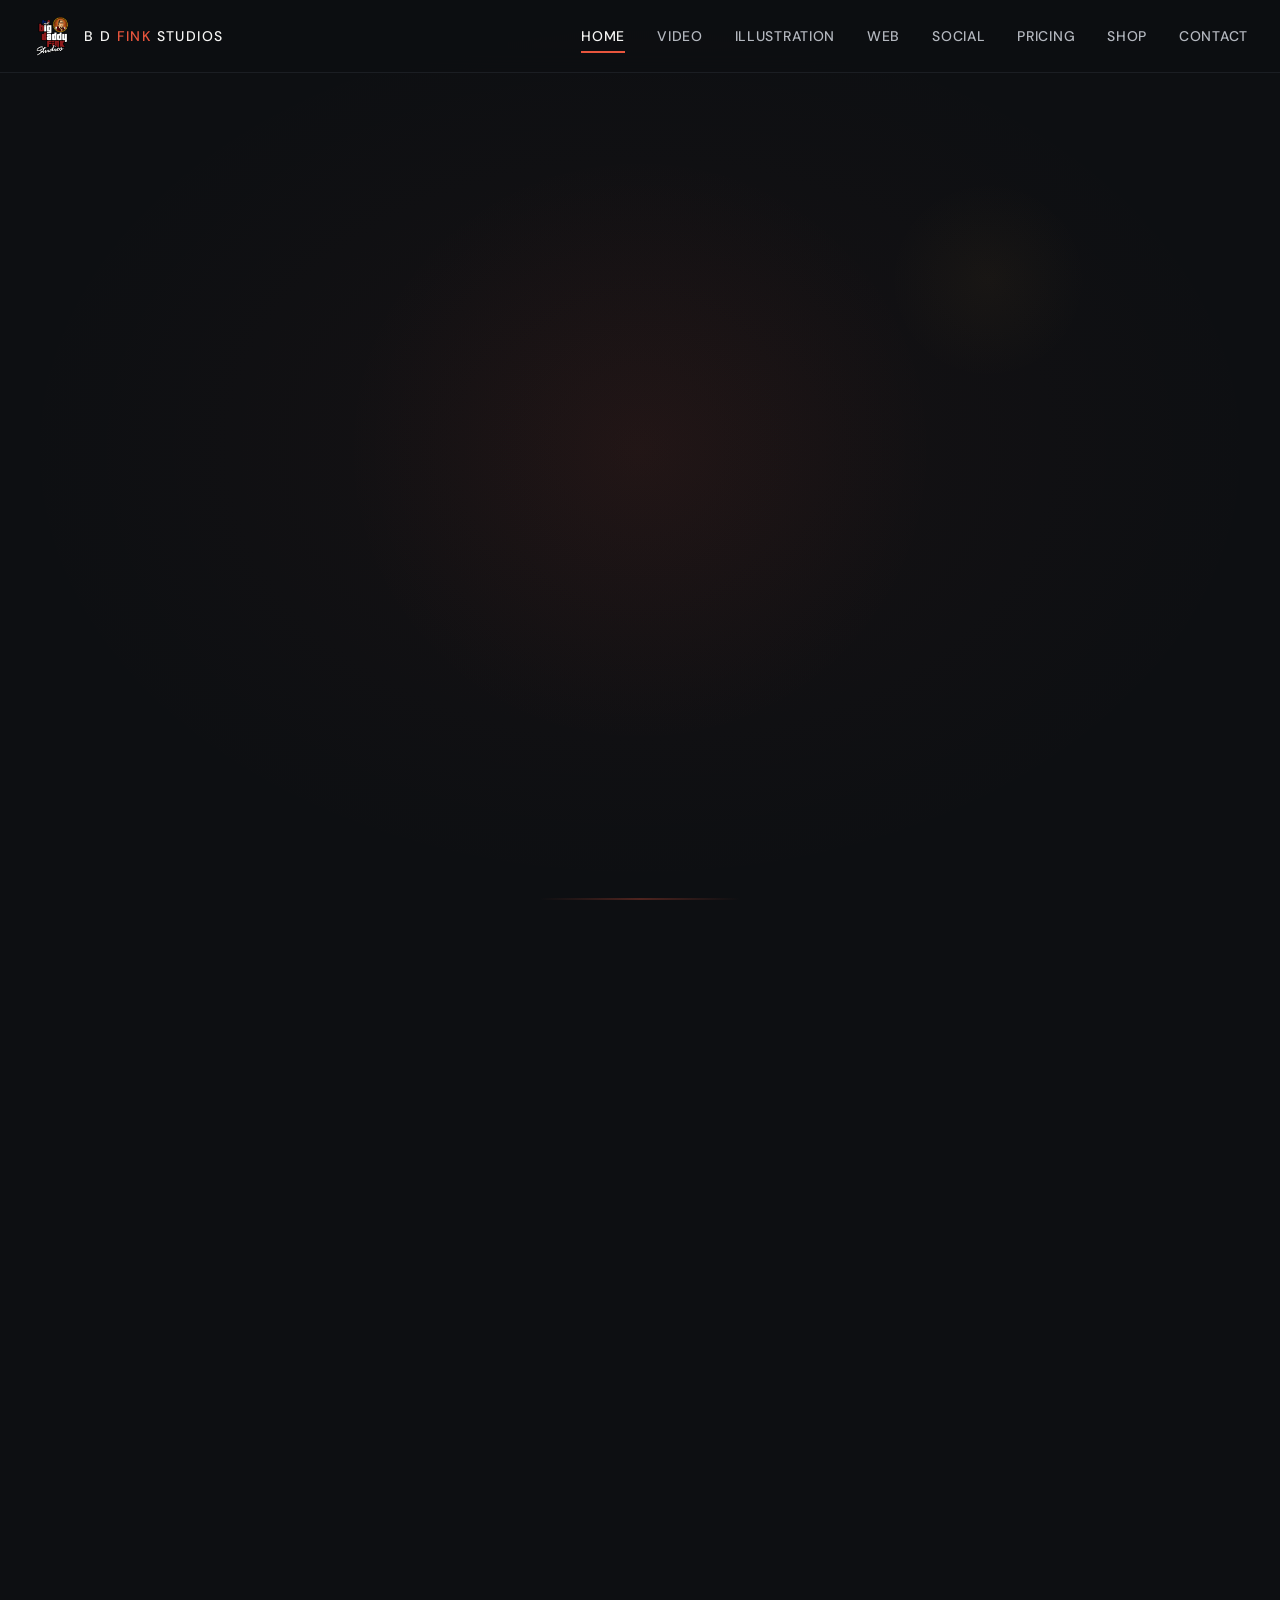
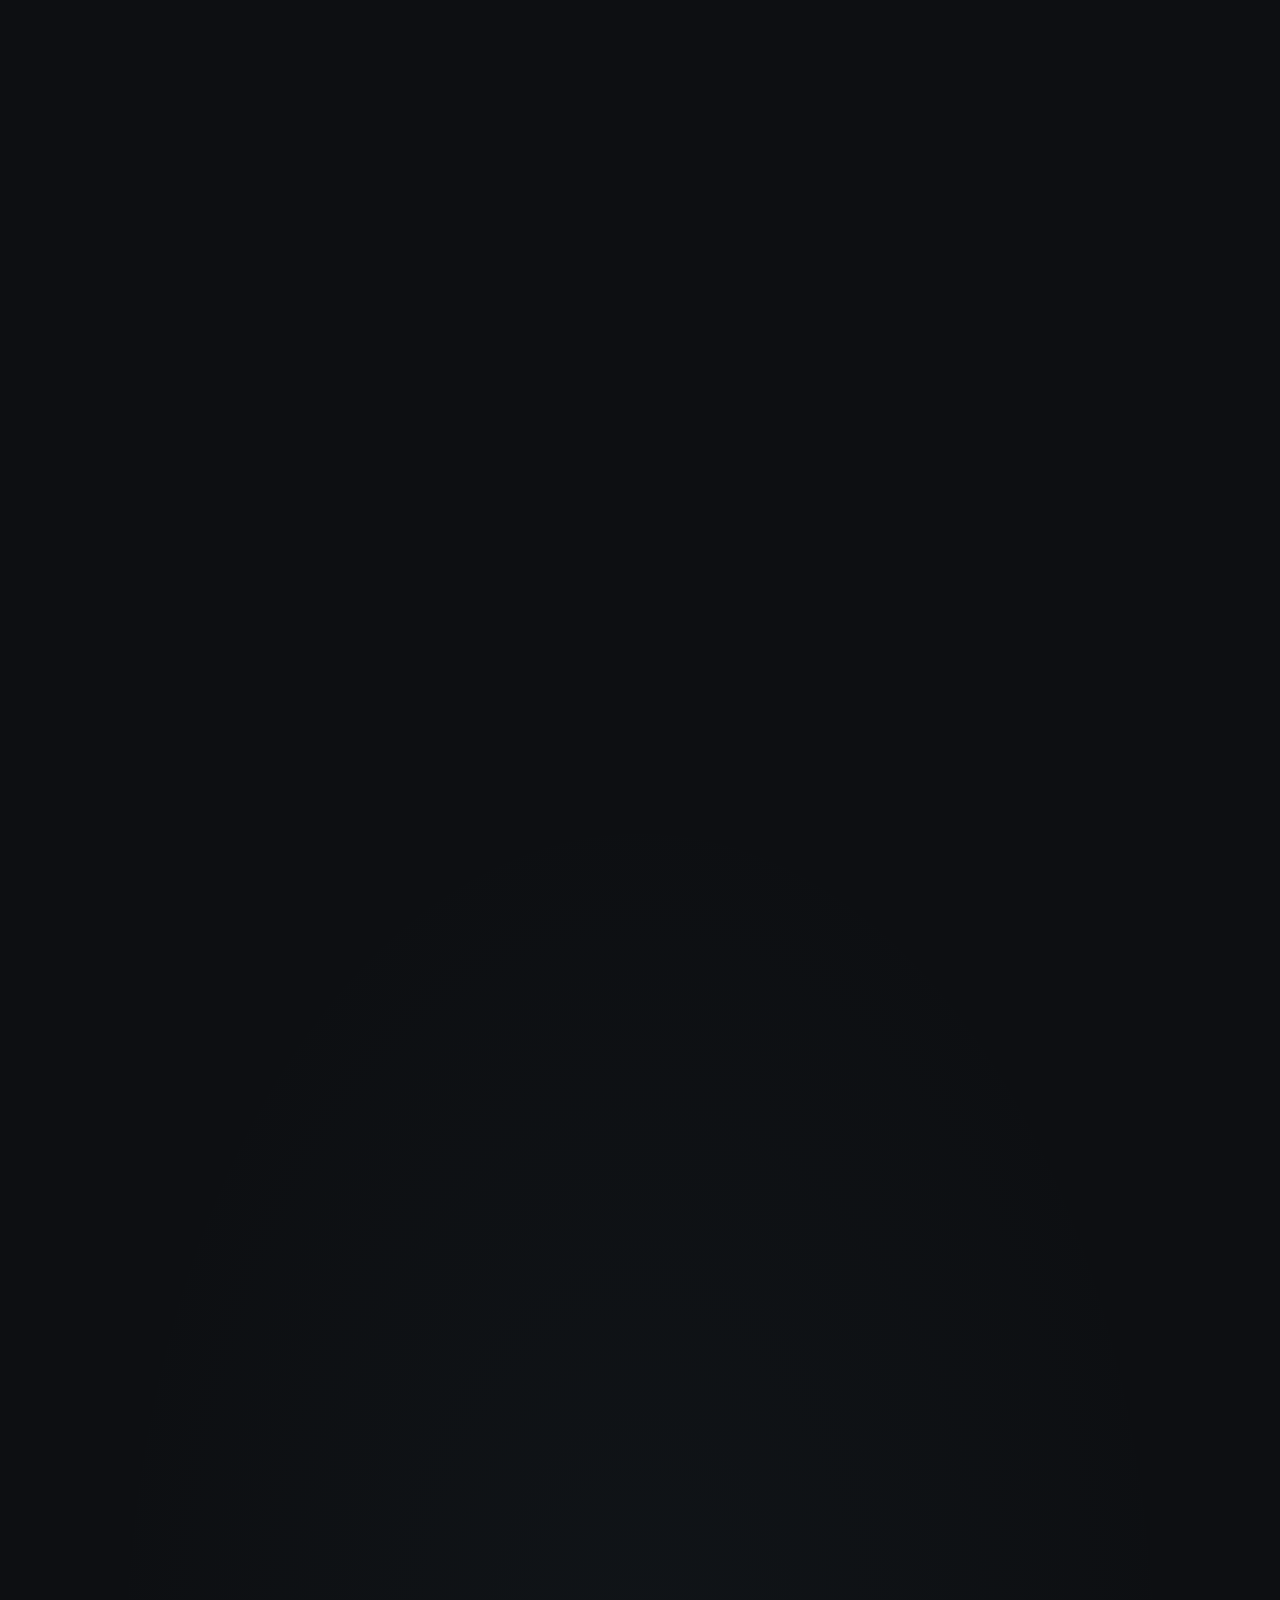
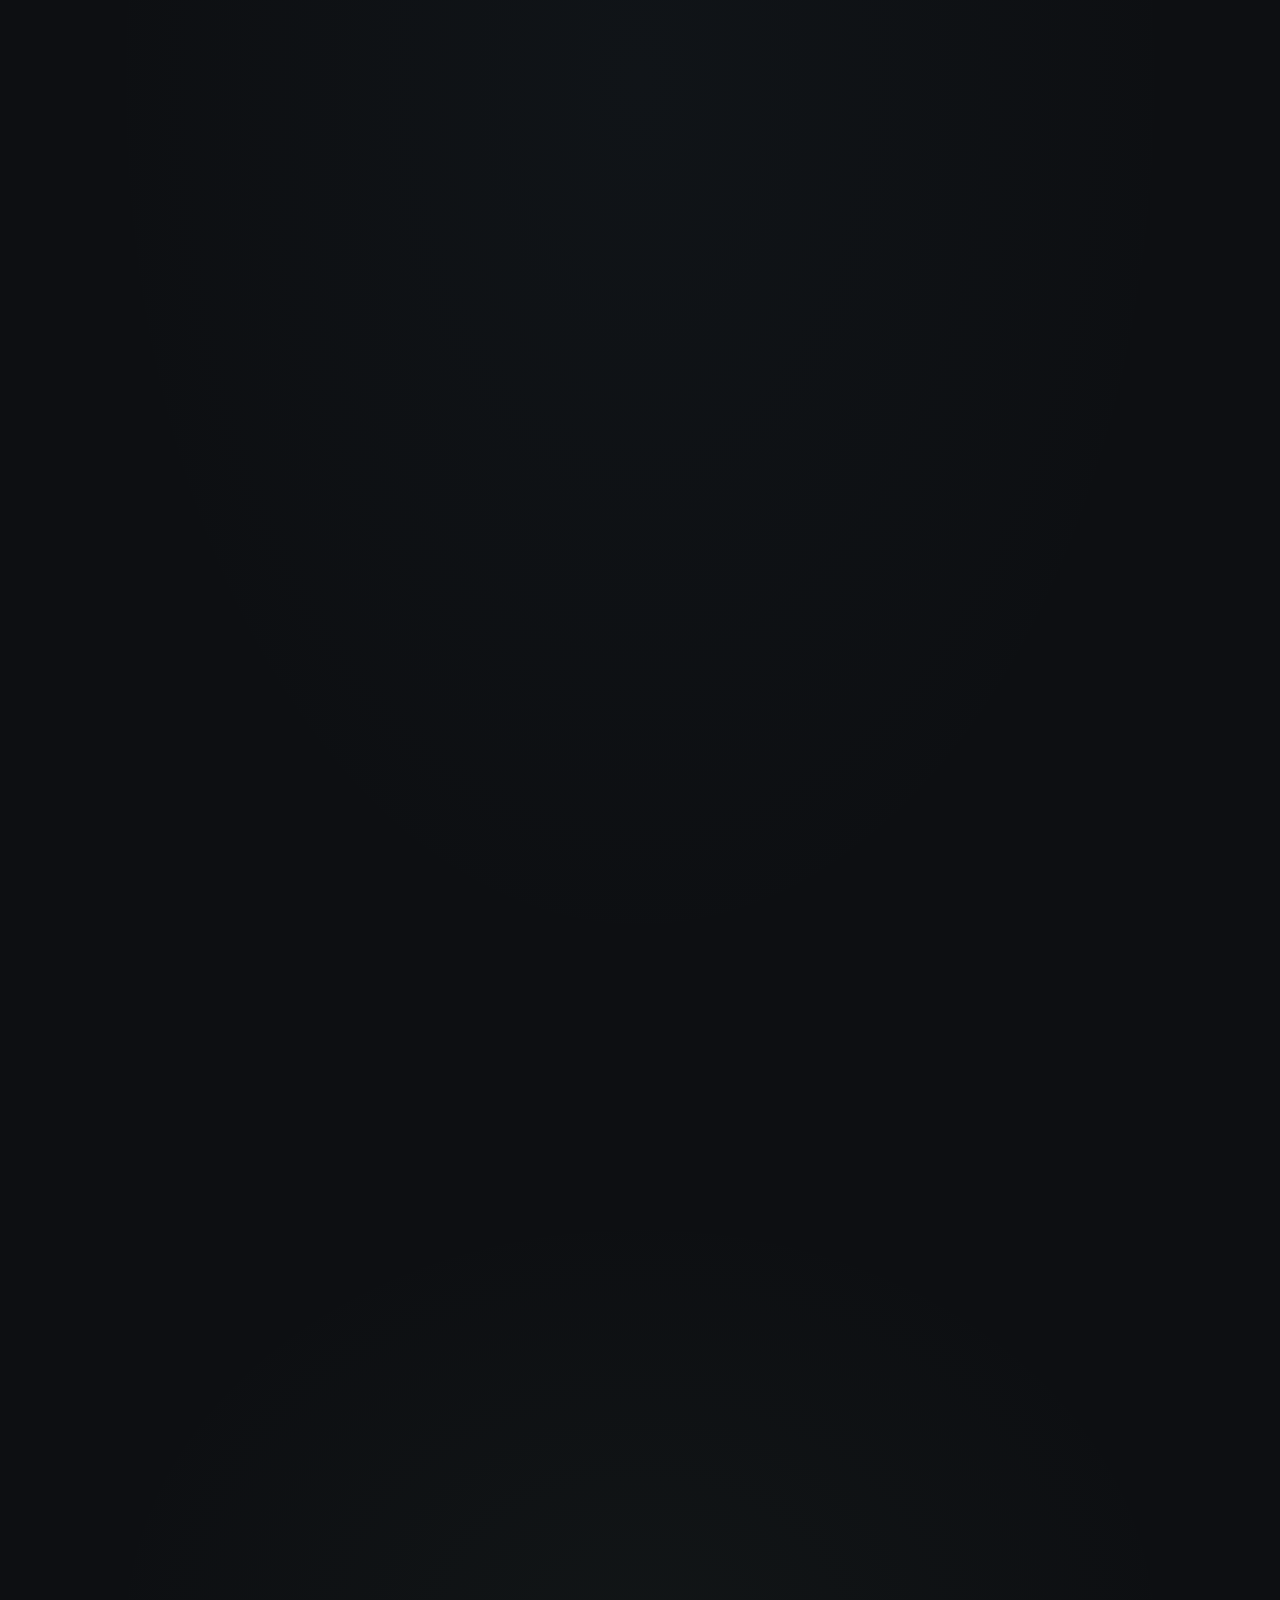
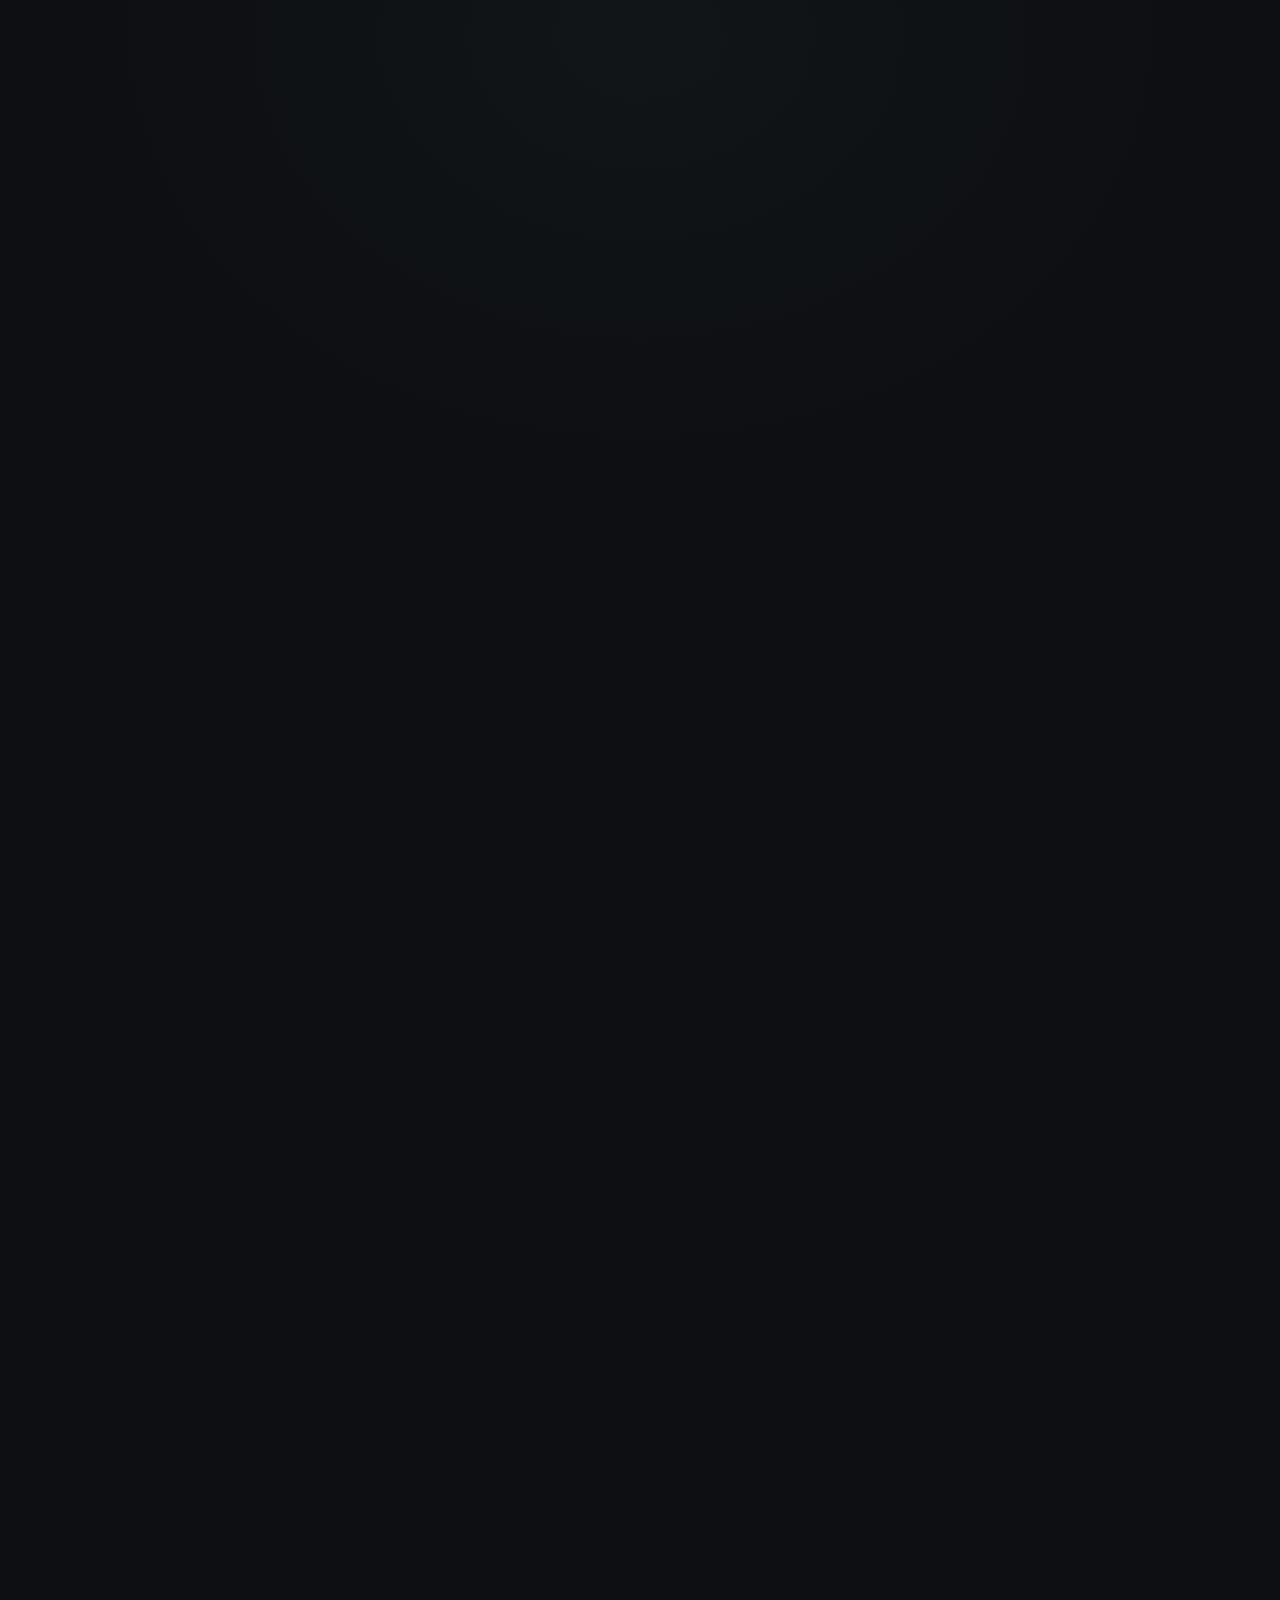
==== commit e8d14e29: "new chin spins web link" ====
--- a/index.html
+++ b/index.html
@@ -845,6 +845,23 @@
             <i data-lucide="external-link"></i>
           </a>
         </div>
+        <div class="web-showcase reveal">
+          <div class="browser-frame">
+            <div class="browser-frame__bar">
+              <span class="browser-frame__dot"></span>
+              <span class="browser-frame__dot"></span>
+              <span class="browser-frame__dot"></span>
+              <span class="browser-frame__url">chinspinaventures.com</span>
+            </div>
+            <div class="browser-frame__content">
+              <img src="assets/images/thumbnails/ChinSpinAdventures.com.jpg" alt="ChinSpinAdventures.com website" loading="lazy">
+            </div>
+          </div>
+          <a href="https://www.chinspinaventures.com" target="_blank" rel="noopener" class="web-showcase__link reveal">
+            <span>Visit ChinSpinAdventures.com</span>
+            <i data-lucide="external-link"></i>
+          </a>
+        </div>
         <p class="panel__caption reveal">
           Custom-built websites with personality. From interactive portfolios to small business sites —
           designed and developed with the same creative eye brought to every project.
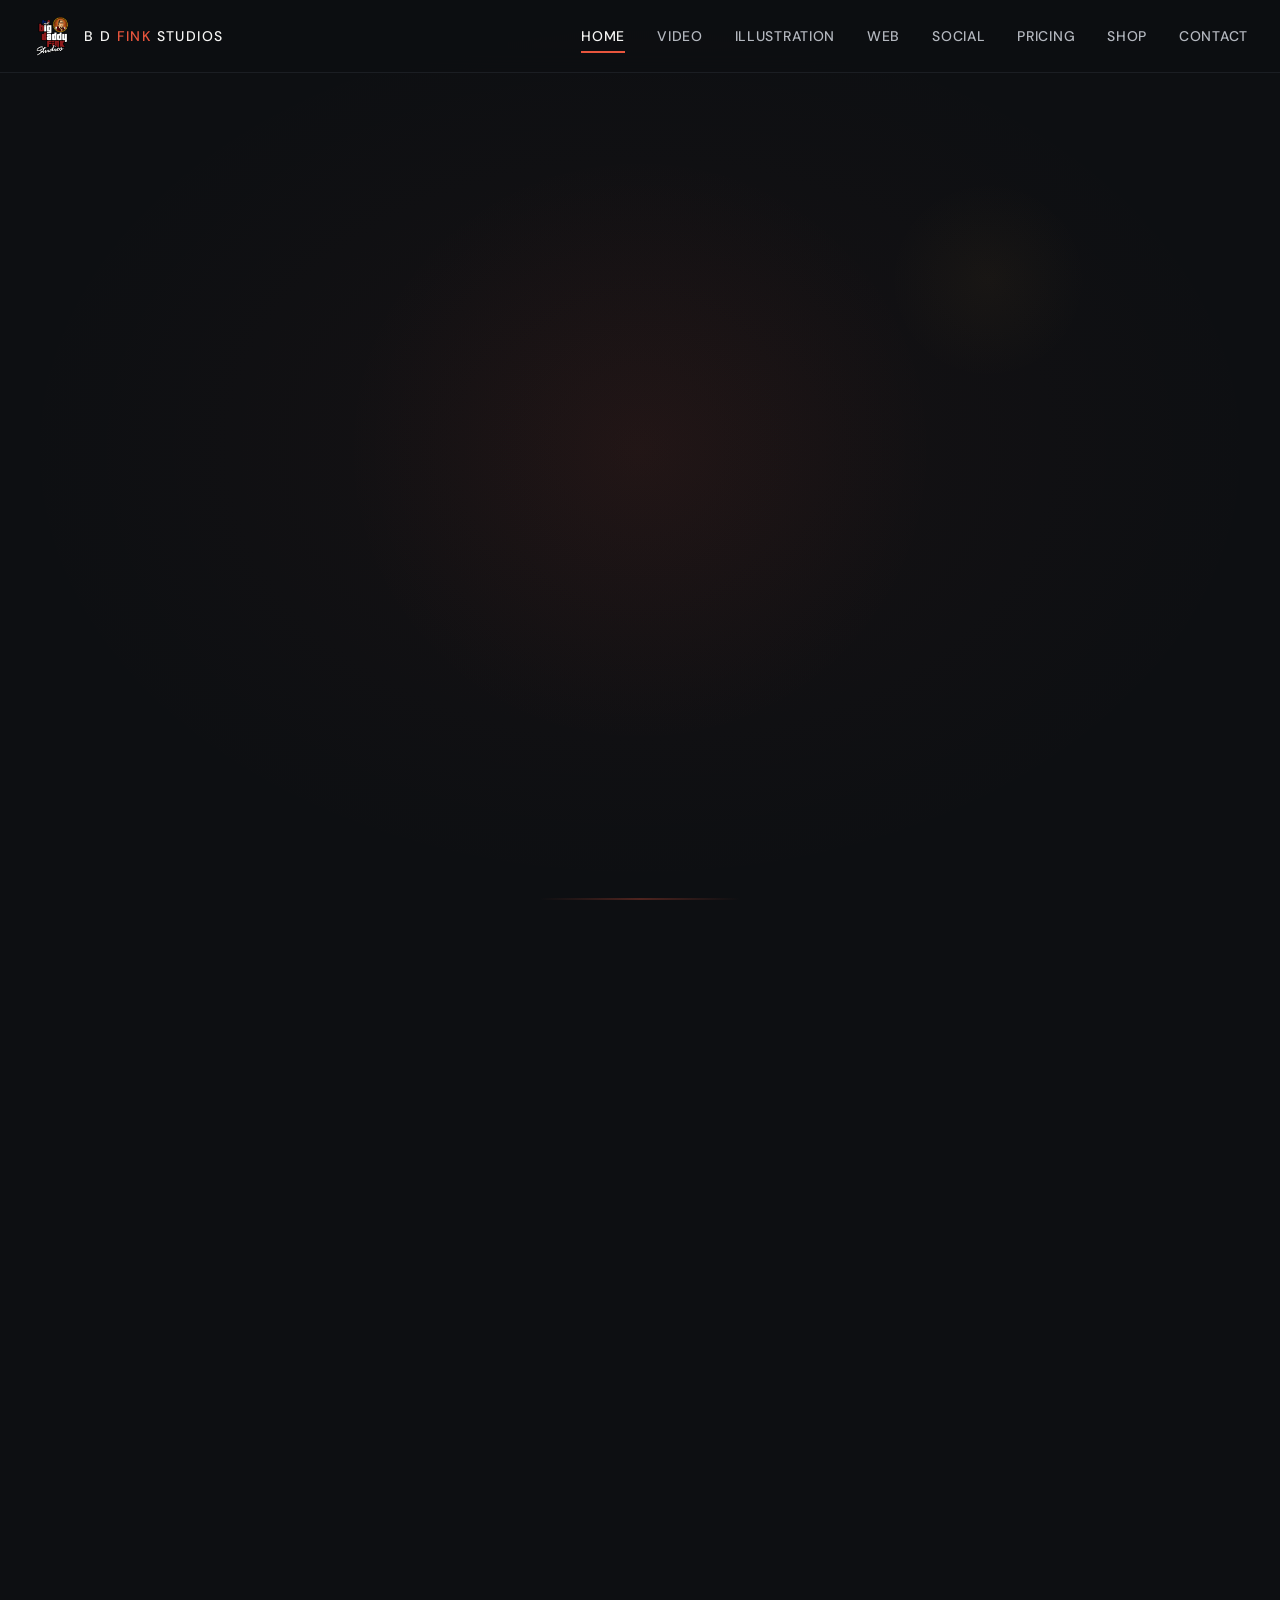
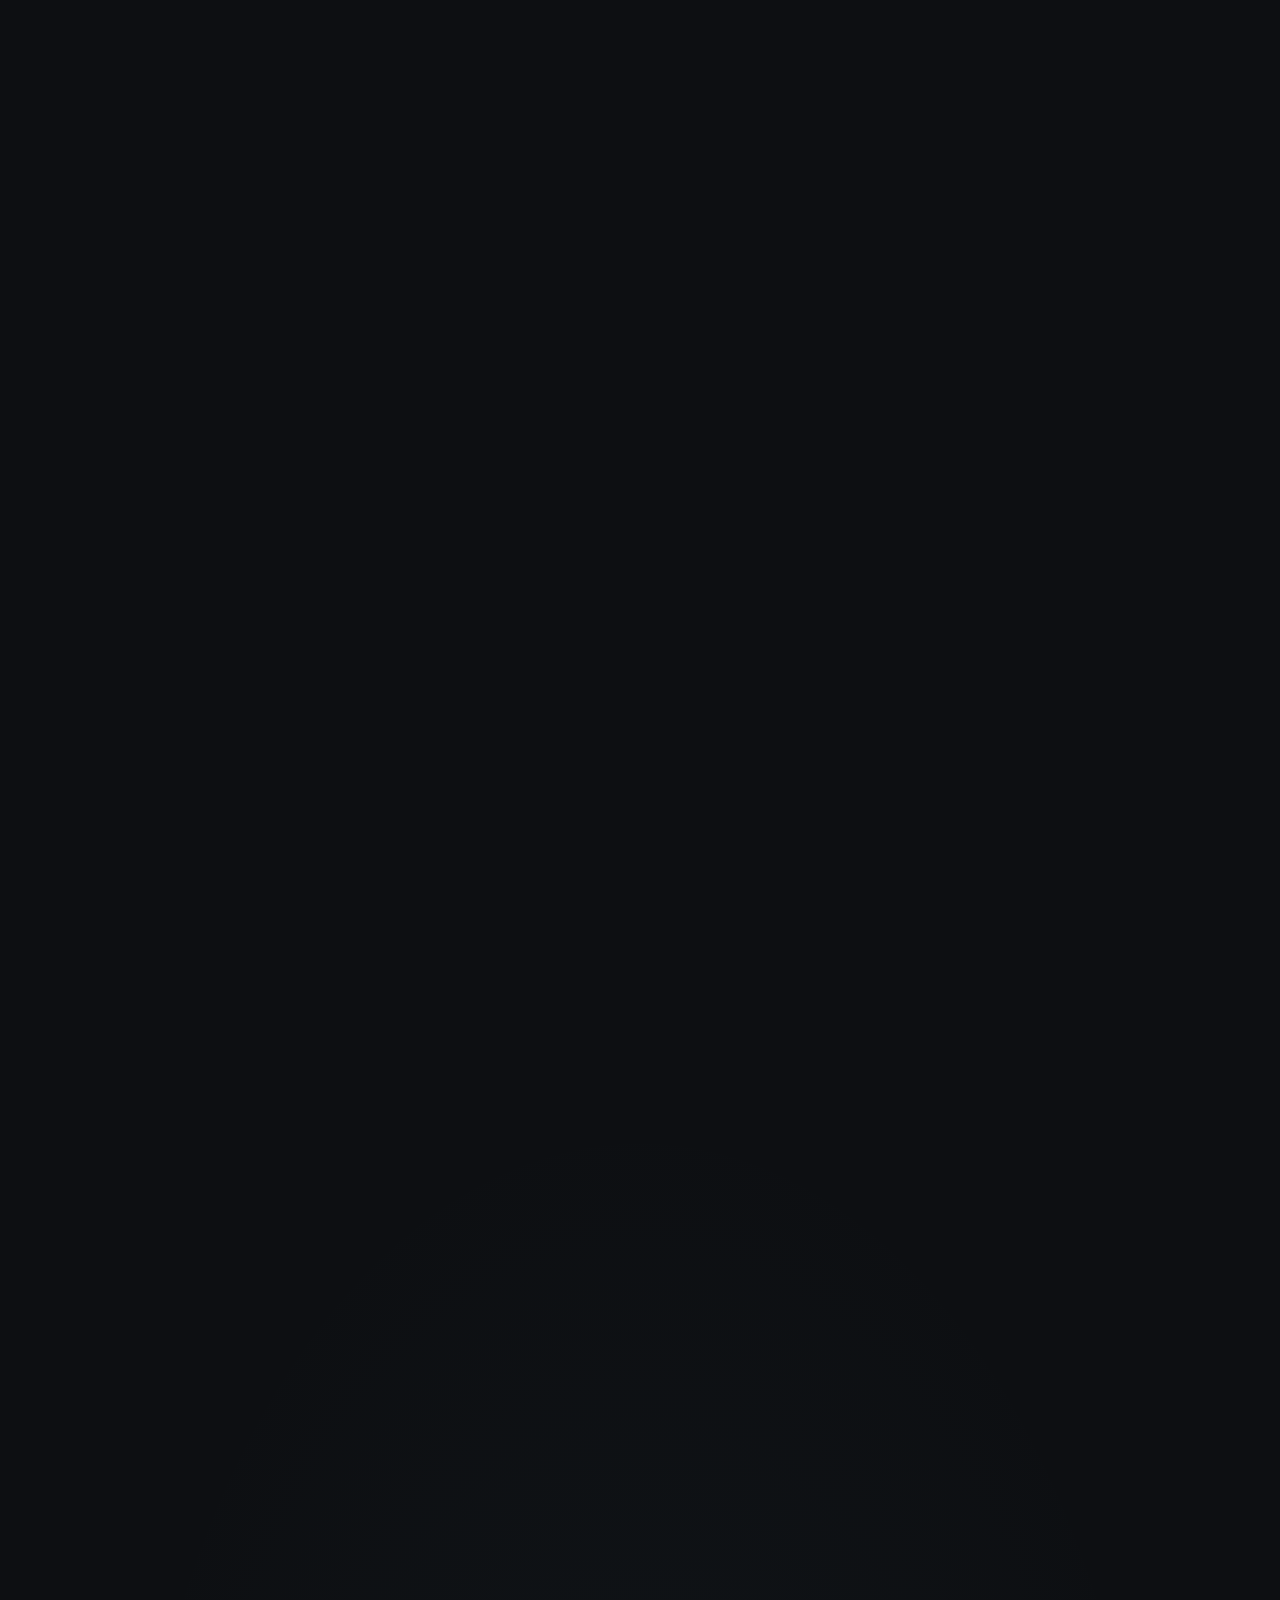
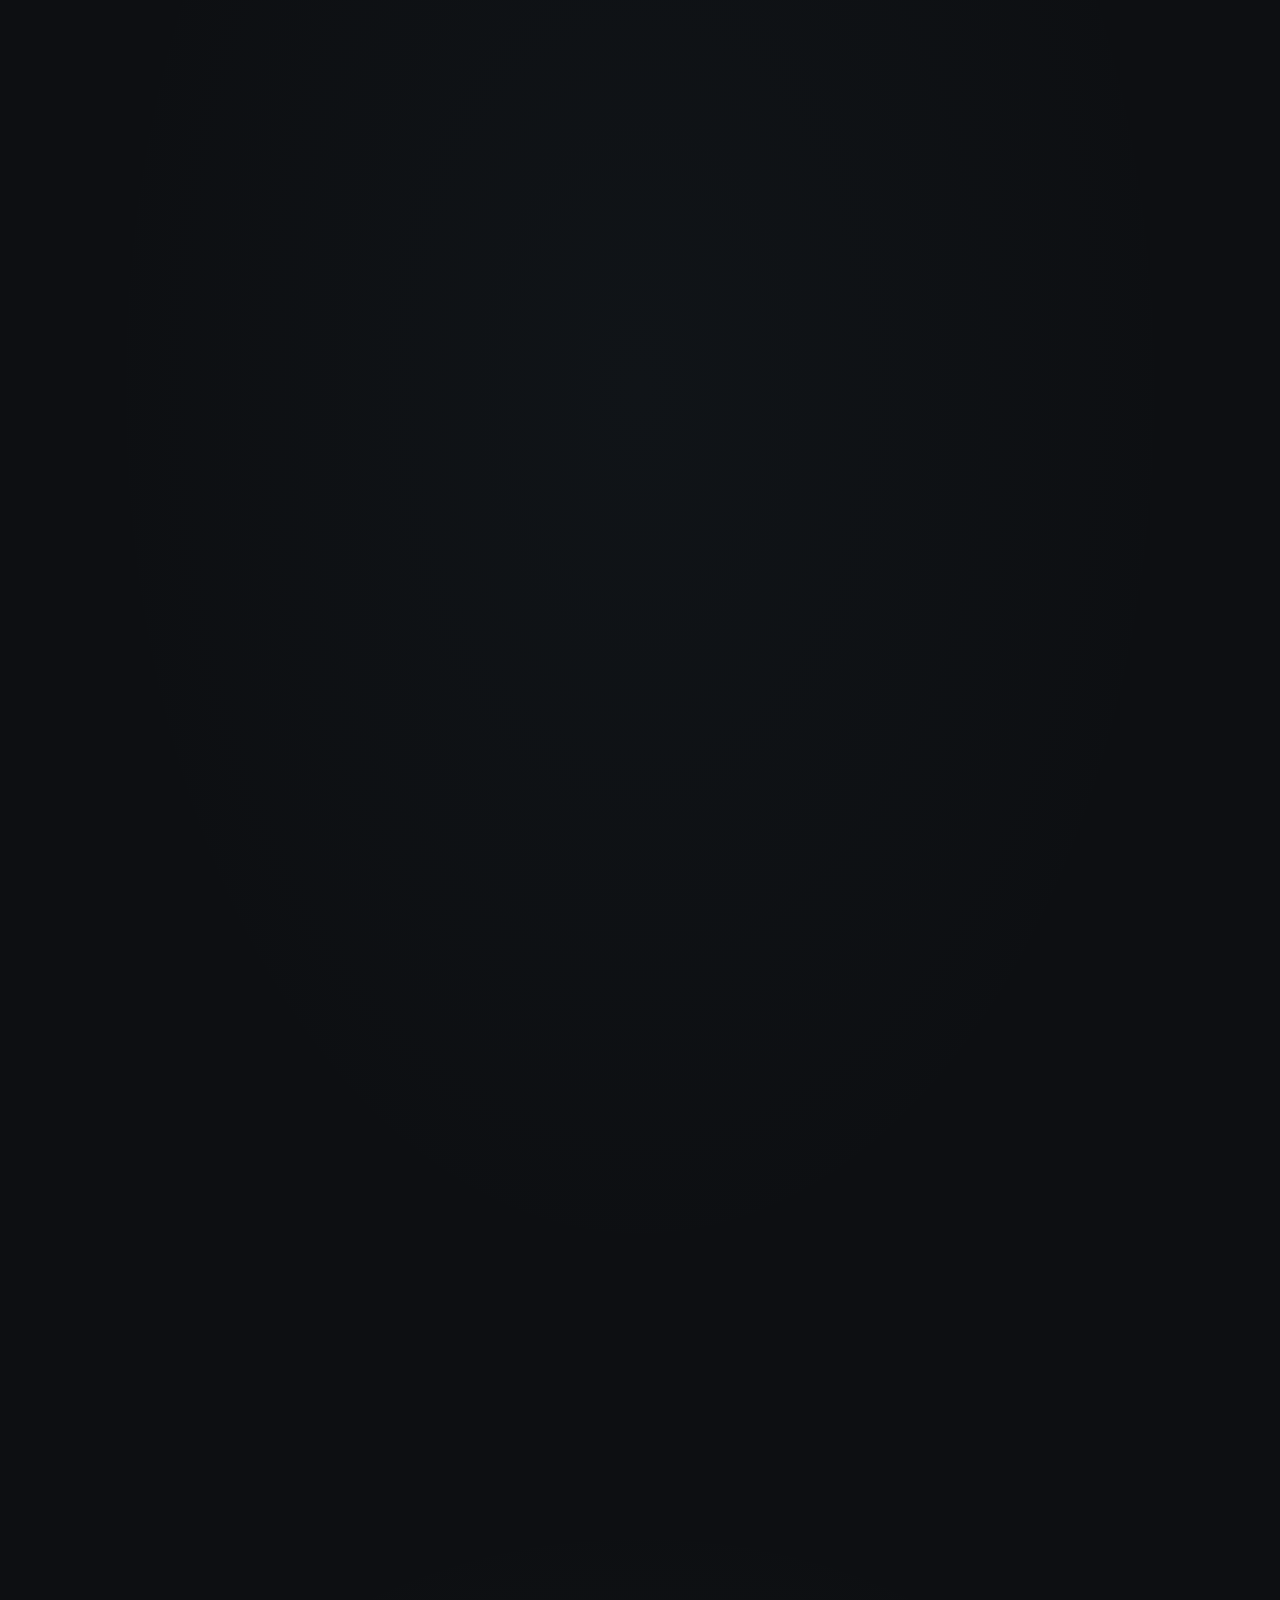
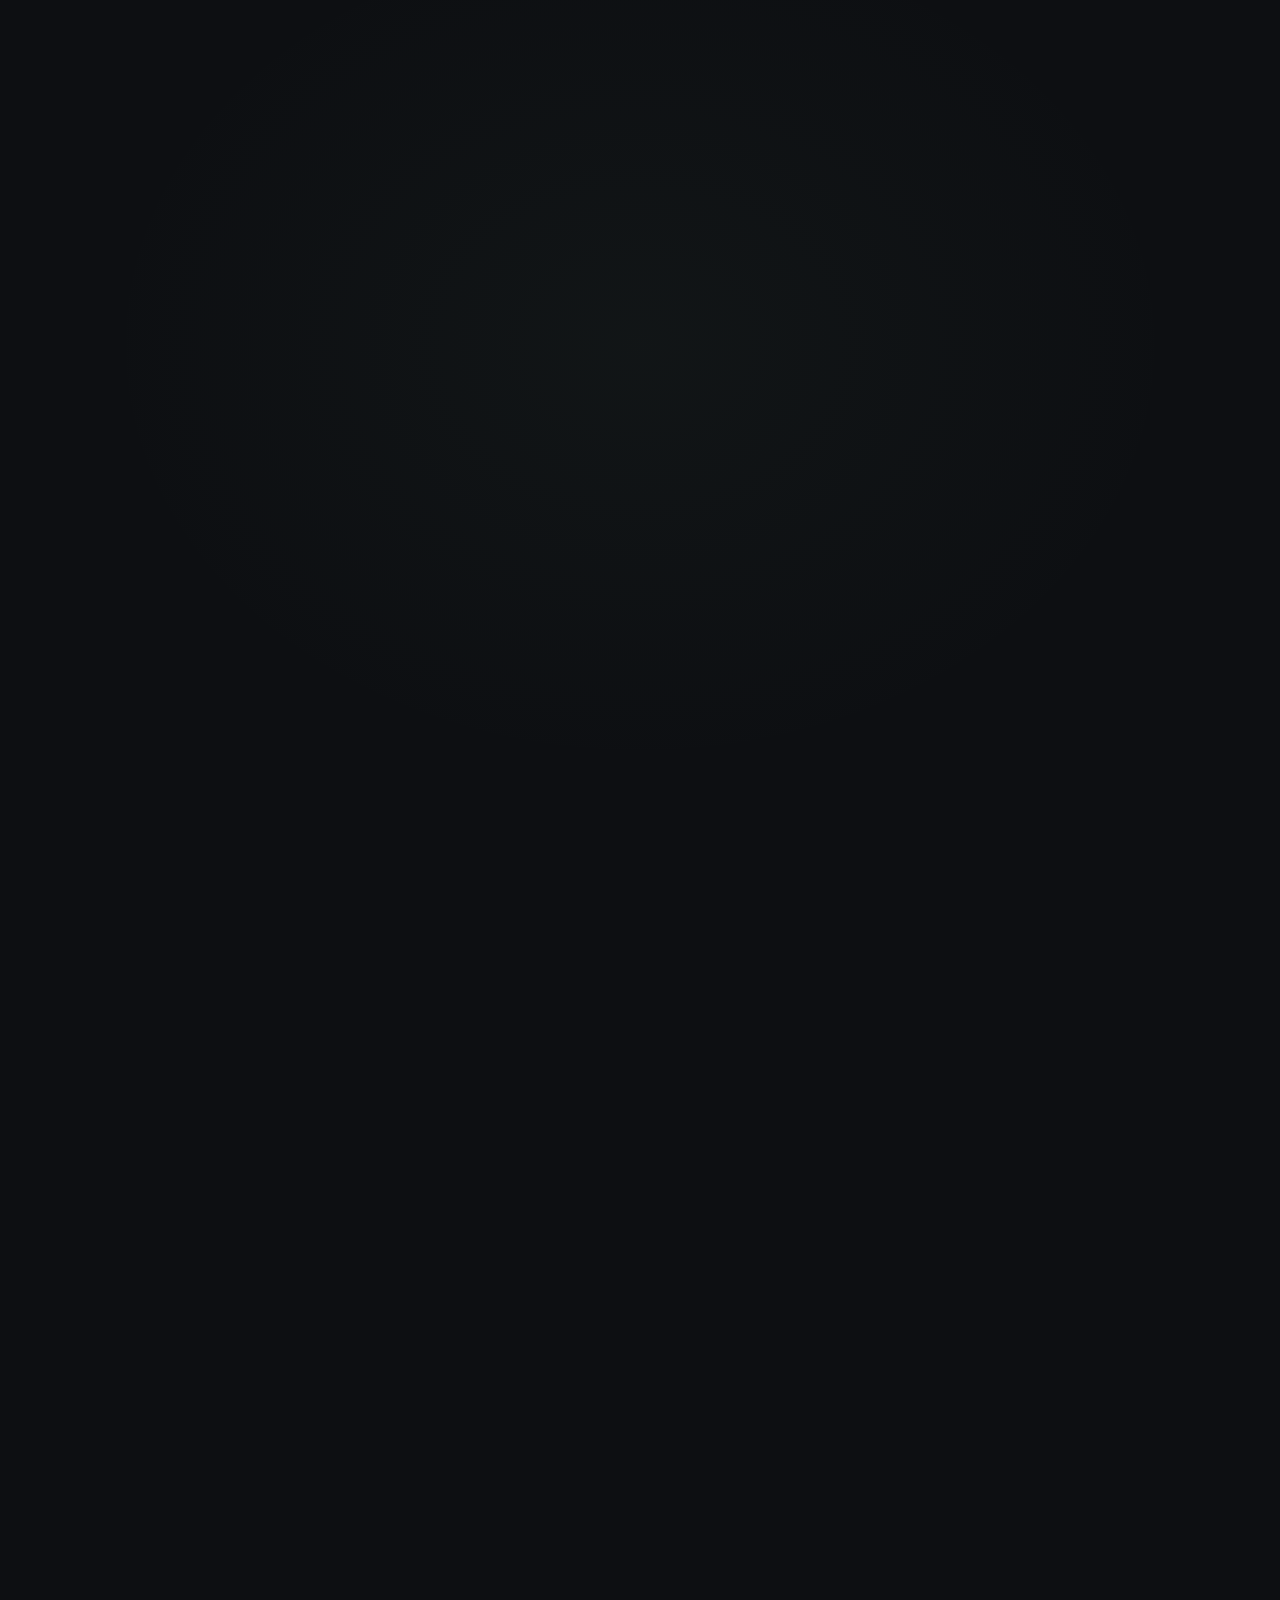
==== commit ad2f8e1e: "new bclip video example" ====
--- a/index.html
+++ b/index.html
@@ -196,7 +196,7 @@
         <!-- Showreel -->
         <h2 class="panel__title reveal">Featured Work</h2>
         <div class="video-player reveal">
-          <iframe id="featuredVimeoIframe" src="https://player.vimeo.com/video/1129393082?badge=0&amp;autopause=0&amp;player_id=0&amp;app_id=58479" width="1280" height="720" frameborder="0" allow="autoplay; picture-in-picture" allowfullscreen sandbox="allow-same-origin allow-scripts allow-pointer-lock allow-forms allow-popups allow-popups-to-escape-sandbox" style="width:100%;height:100%;border:none;"></iframe>
+          <iframe id="featuredVimeoIframe" src="https://player.vimeo.com/video/1206304067?badge=0&amp;autopause=0&amp;player_id=0&amp;app_id=58479" width="1280" height="720" frameborder="0" allow="autoplay; picture-in-picture" allowfullscreen sandbox="allow-same-origin allow-scripts allow-pointer-lock allow-forms allow-popups allow-popups-to-escape-sandbox" style="width:100%;height:100%;border:none;"></iframe>
           <div class="vimeo-end-overlay" id="featuredVimeoOverlay">
             <button class="vimeo-replay-btn" id="featuredVimeoReplay">
               <svg xmlns="http://www.w3.org/2000/svg" width="28" height="28" viewBox="0 0 24 24" fill="none" stroke="currentColor" stroke-width="2" stroke-linecap="round" stroke-linejoin="round"><path d="M3 12a9 9 0 1 0 9-9 9.75 9.75 0 0 0-6.74 2.74L3 8"/><path d="M3 3v5h5"/></svg>
@@ -273,6 +273,16 @@
             <div class="video-card__info">
               <h3 class="video-card__title">Coburn's Incentive Trip — Lisbon 2025</h3>
               <p class="video-card__client">BClip Productions · Coburn Supply</p>
+            </div>
+          </div>
+          <div class="video-card reveal" data-video-url="https://www.youtube-nocookie.com/embed/uvZFY4H6bT4?rel=0">
+            <div class="video-card__thumb">
+              <img src="assets/images/thumbnails/always_ashville-01.jpg" alt="Always Asheville" loading="lazy">
+              <div class="video-card__overlay"><i data-lucide="play"></i></div>
+            </div>
+            <div class="video-card__info">
+              <h3 class="video-card__title">Always Asheville</h3>
+              <p class="video-card__client">BClip Productions · City of Asheville Tourism</p>
             </div>
           </div>
         </div>
@@ -857,7 +867,7 @@
               <img src="assets/images/thumbnails/ChinSpinAdventures.com.jpg" alt="ChinSpinAdventures.com website" loading="lazy">
             </div>
           </div>
-          <a href="https://www.chinspinaventures.com" target="_blank" rel="noopener" class="web-showcase__link reveal">
+          <a href="https://www.chinspinadventures.com/" target="_blank" rel="noopener" class="web-showcase__link reveal">
             <span>Visit ChinSpinAdventures.com</span>
             <i data-lucide="external-link"></i>
           </a>
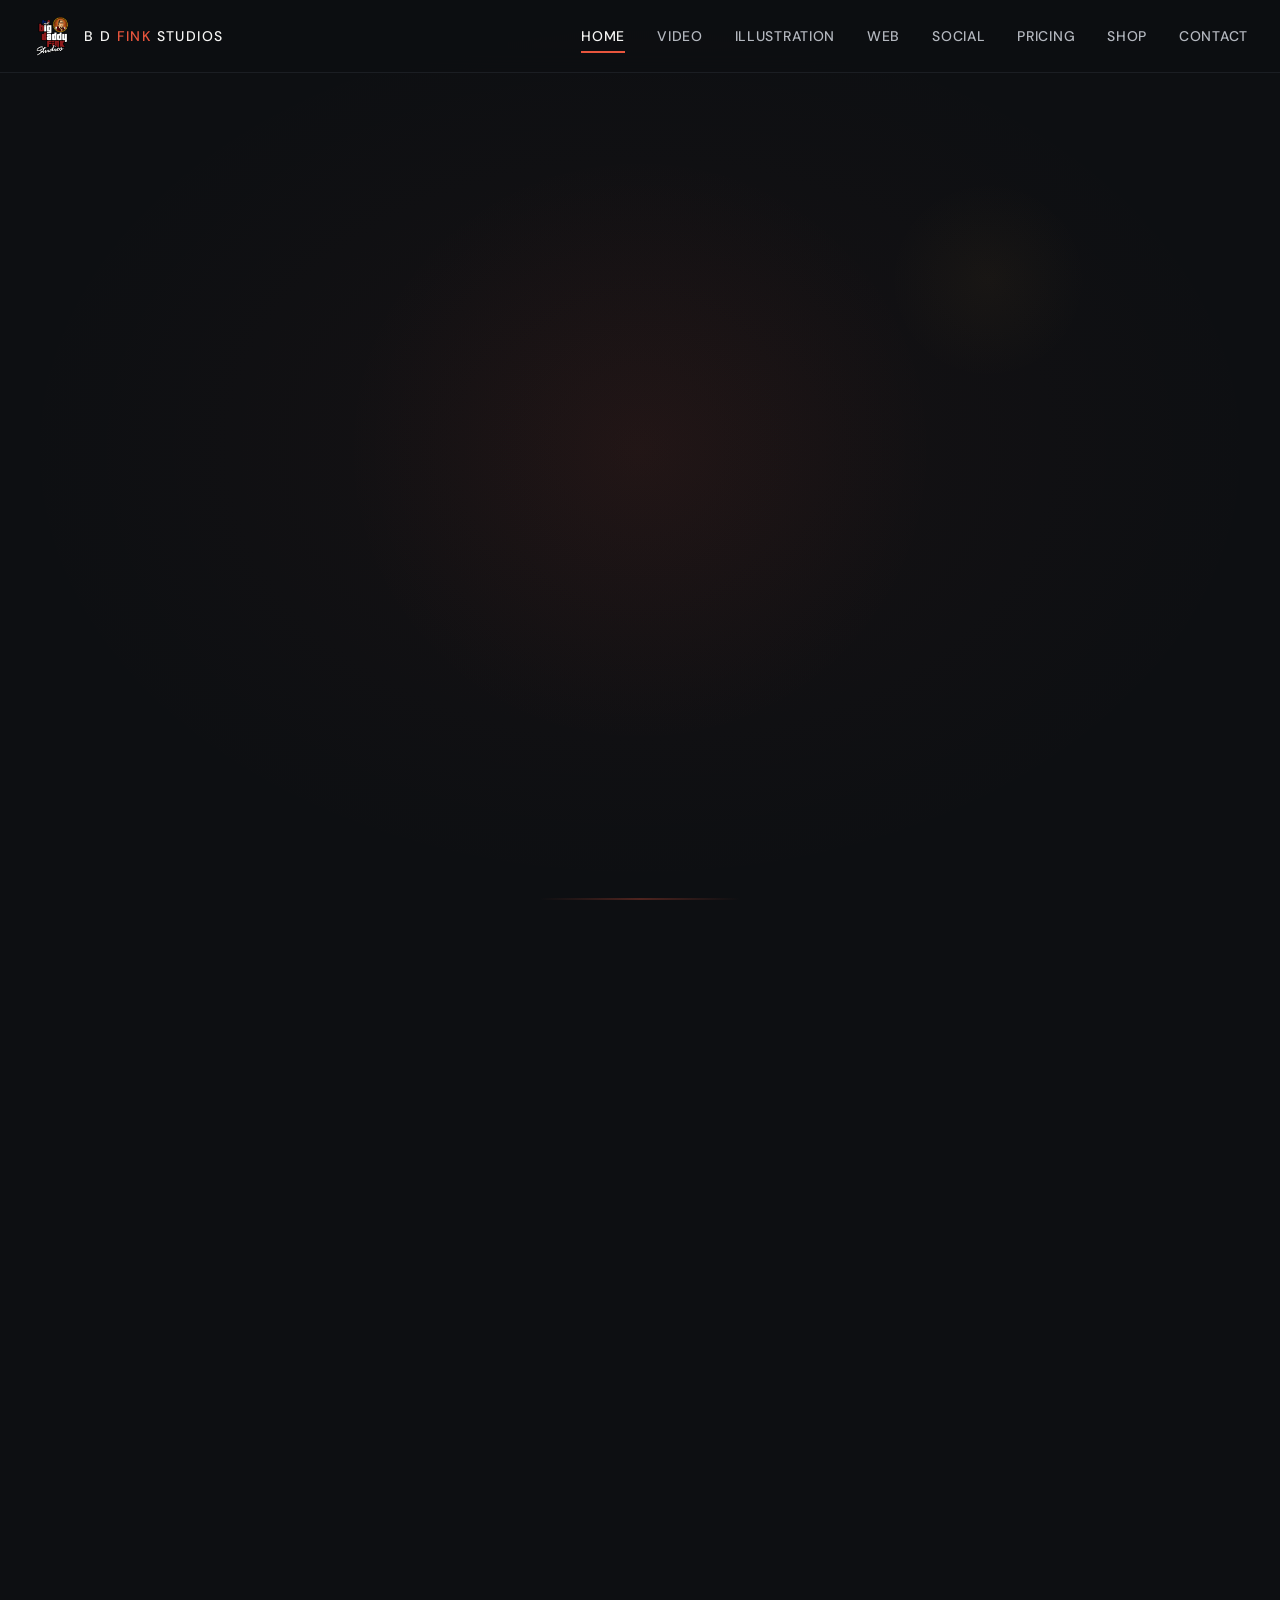
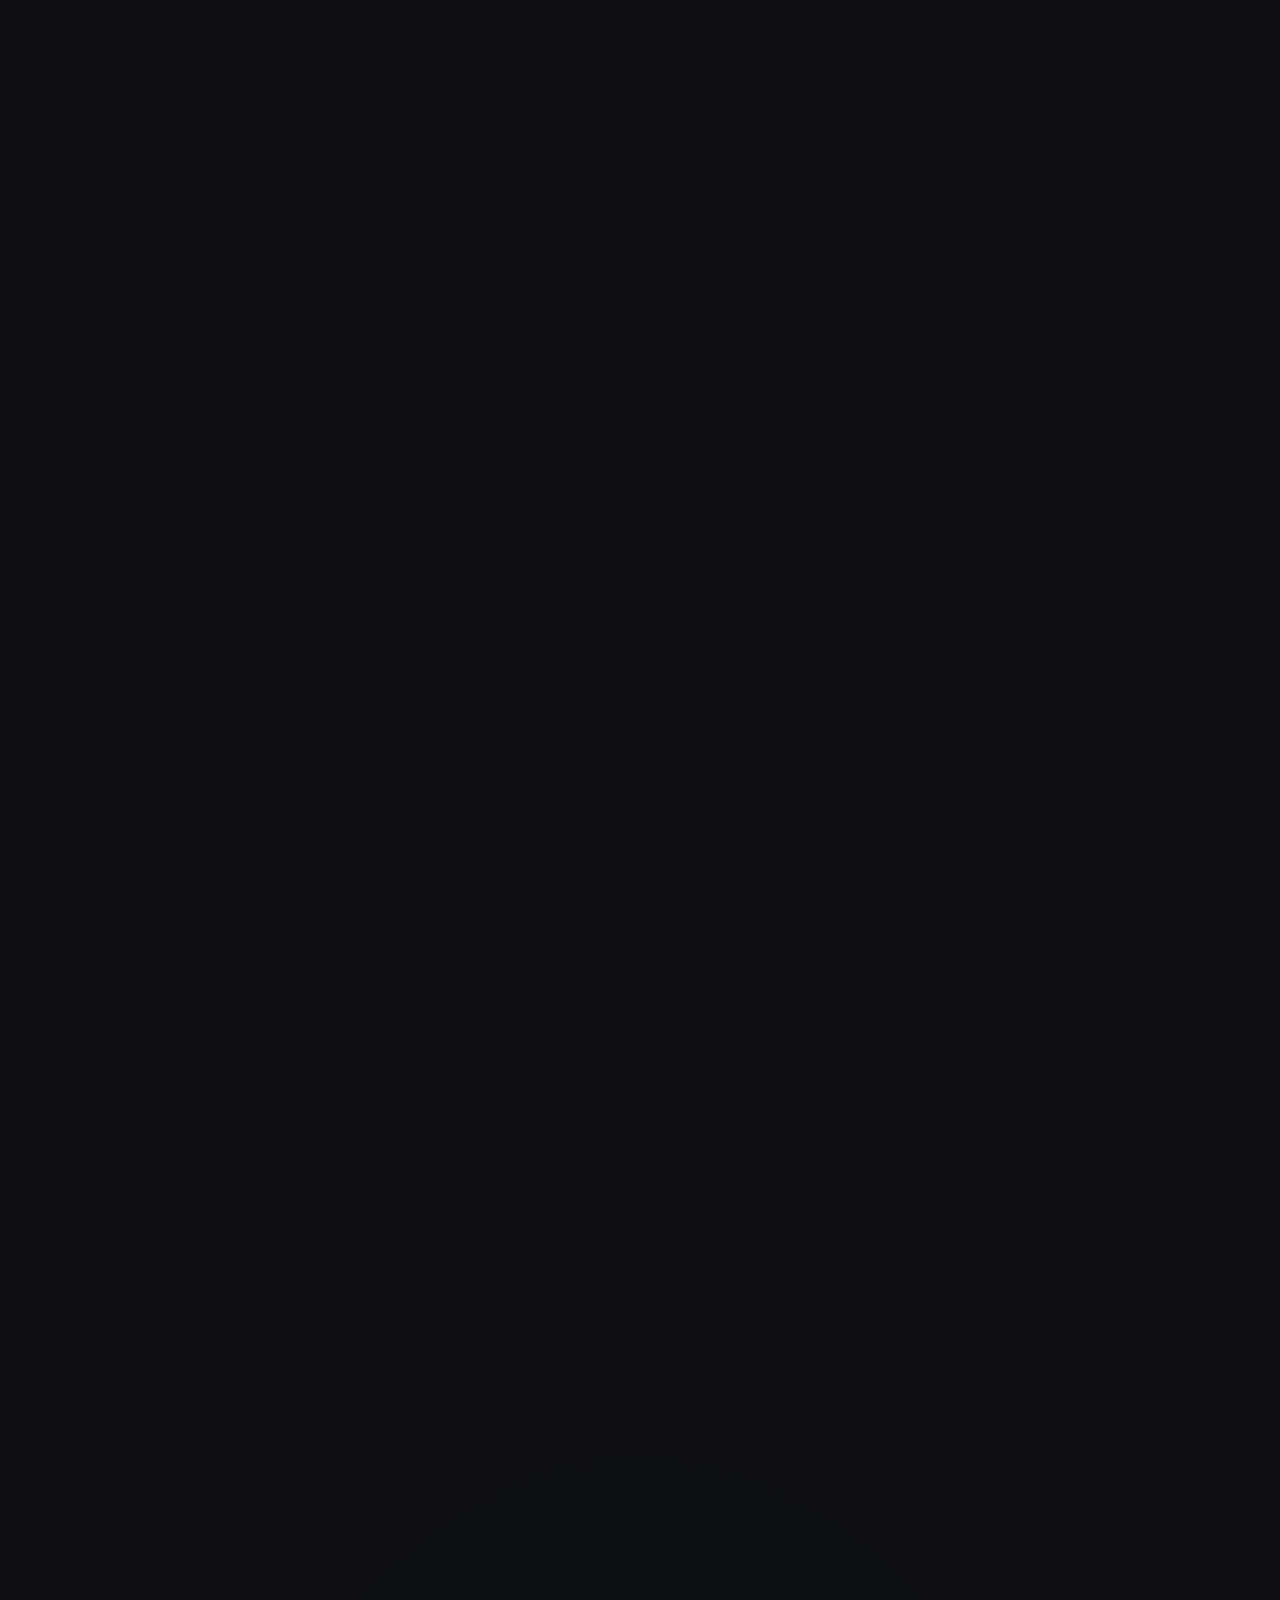
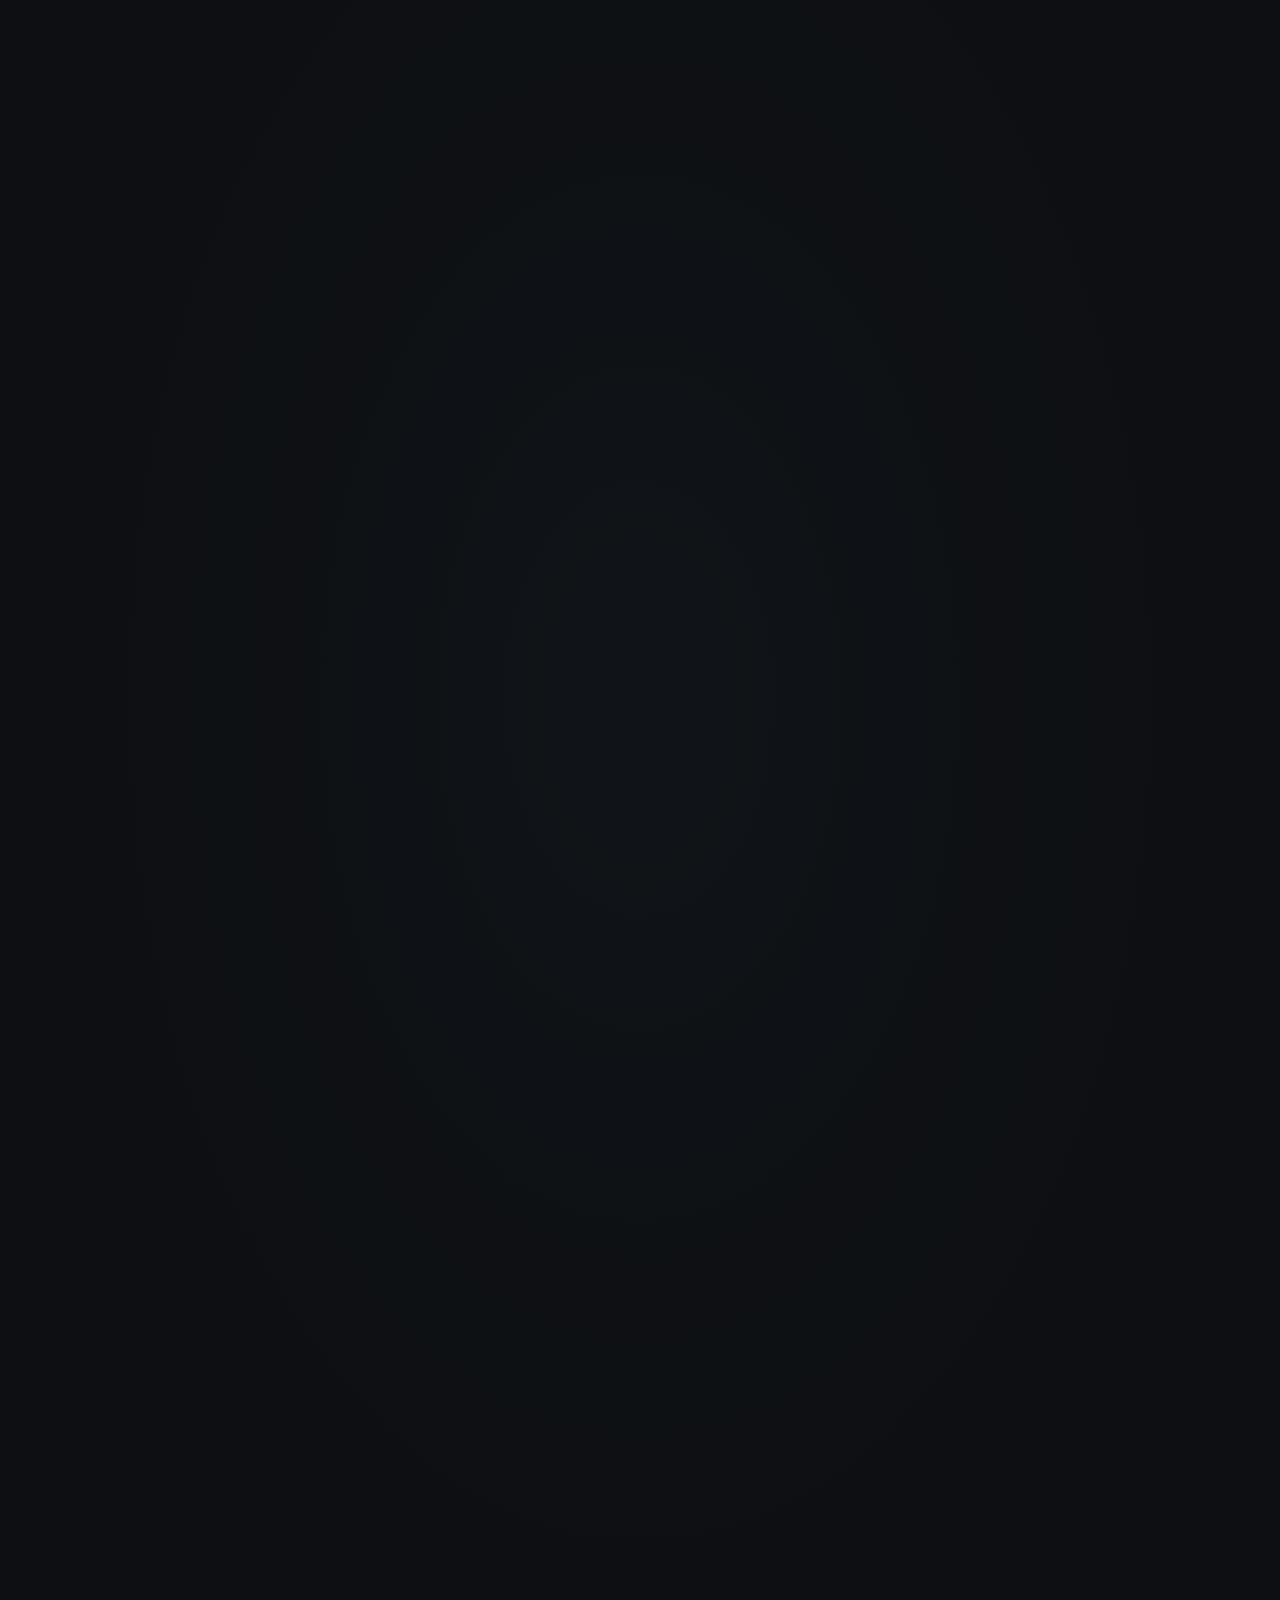
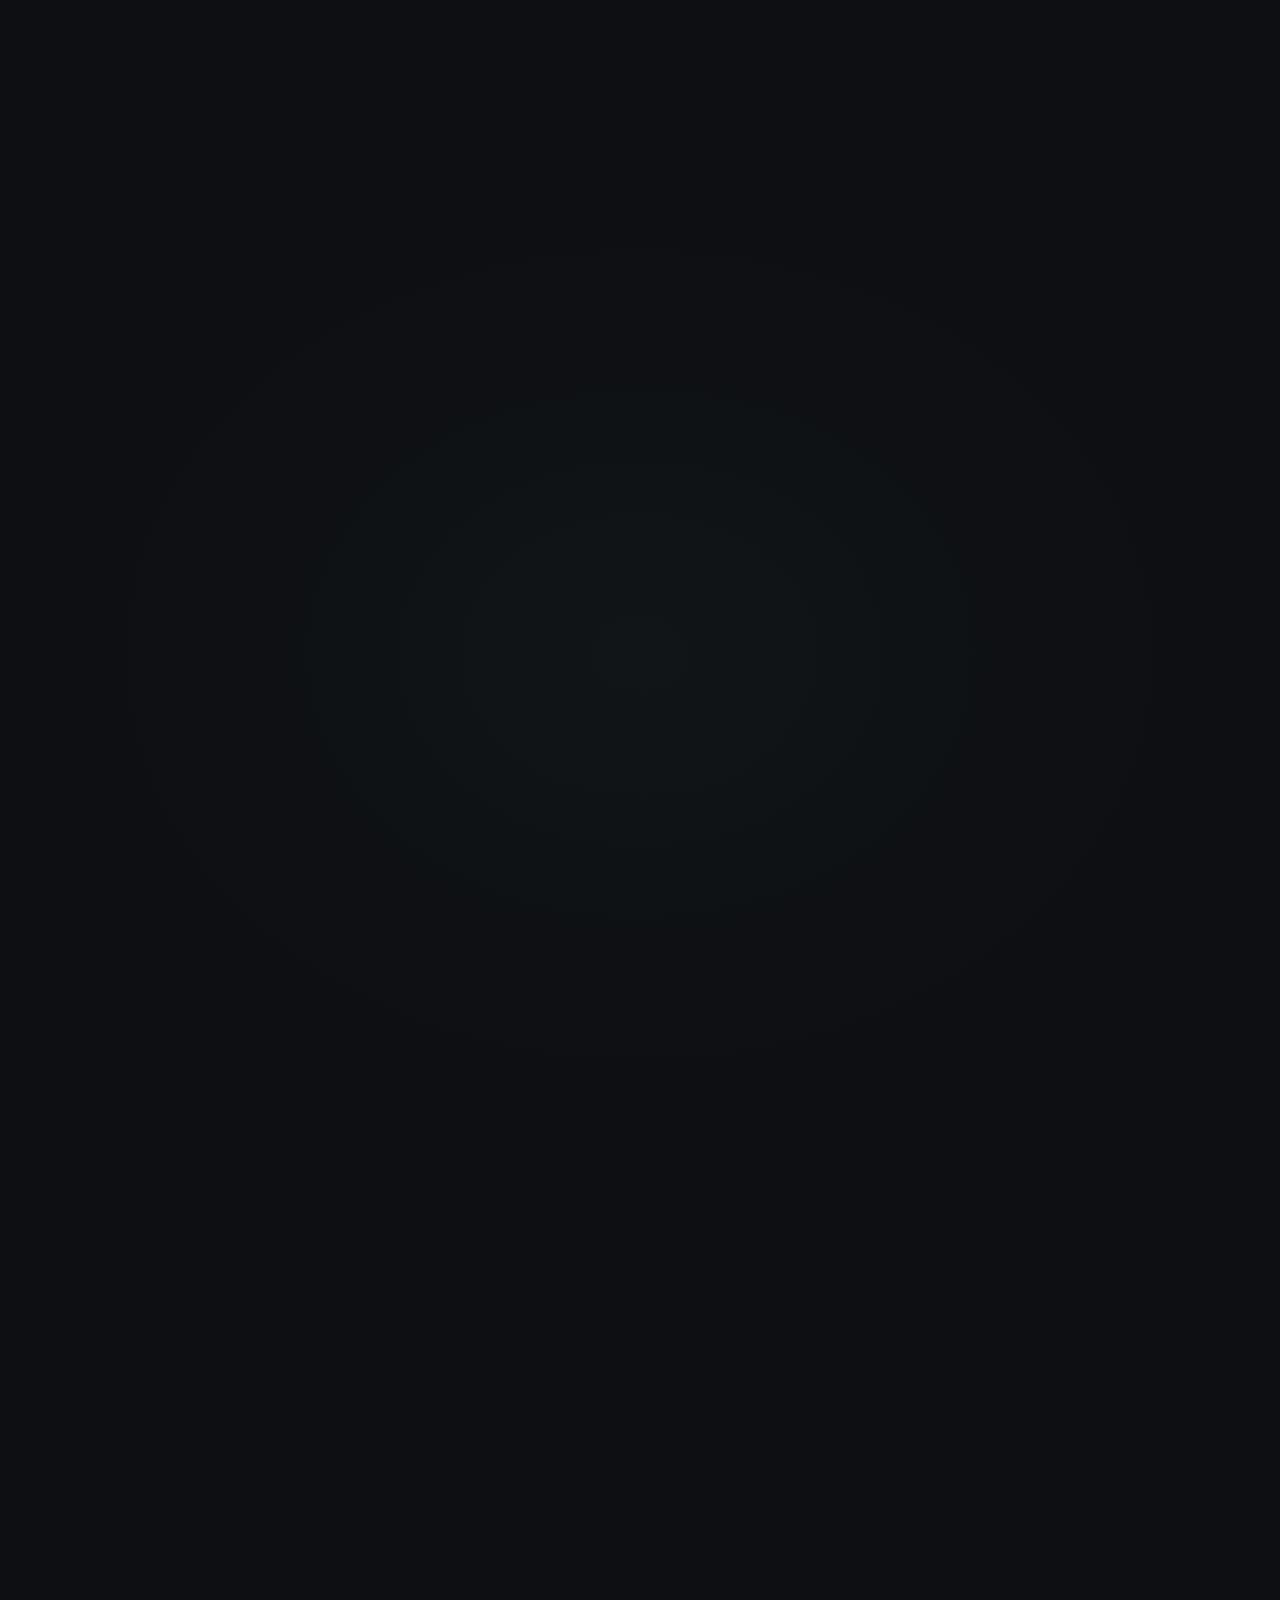
==== commit e8bcfe2c: "2 new videos" ====
--- a/index.html
+++ b/index.html
@@ -225,6 +225,26 @@
               <p class="video-card__client">BClip Productions · Explore Asheville</p>
             </div>
           </div>
+          <div class="video-card reveal" data-video-url="https://www.youtube-nocookie.com/embed/uvZFY4H6bT4?rel=0">
+            <div class="video-card__thumb">
+              <img src="assets/images/thumbnails/always_ashville-01.jpg" alt="Always Asheville" loading="lazy">
+              <div class="video-card__overlay"><i data-lucide="play"></i></div>
+            </div>
+            <div class="video-card__info">
+              <h3 class="video-card__title">Always Asheville</h3>
+              <p class="video-card__client">BClip Productions · City of Asheville Tourism</p>
+            </div>
+          </div>
+          <div class="video-card reveal" data-video-url="https://player.vimeo.com/video/1209682202">
+            <div class="video-card__thumb">
+              <img src="assets/images/thumbnails/bushs_best_stories-01.jpg" alt="Bush's Best Stories" loading="lazy">
+              <div class="video-card__overlay"><i data-lucide="play"></i></div>
+            </div>
+            <div class="video-card__info">
+              <h3 class="video-card__title">Bush's Best Stories</h3>
+              <p class="video-card__client">BClip Productions · Bush's Best</p>
+            </div>
+          </div>
           <div class="video-card reveal" data-video-url="https://player.vimeo.com/video/1129399677">
             <div class="video-card__thumb">
               <img src="assets/images/thumbnails/video-02.jpg" alt="SLAM Radiant Express Car Wash Social Ad" loading="lazy">
@@ -275,14 +295,24 @@
               <p class="video-card__client">BClip Productions · Coburn Supply</p>
             </div>
           </div>
-          <div class="video-card reveal" data-video-url="https://www.youtube-nocookie.com/embed/uvZFY4H6bT4?rel=0">
-            <div class="video-card__thumb">
-              <img src="assets/images/thumbnails/always_ashville-01.jpg" alt="Always Asheville" loading="lazy">
-              <div class="video-card__overlay"><i data-lucide="play"></i></div>
-            </div>
-            <div class="video-card__info">
-              <h3 class="video-card__title">Always Asheville</h3>
-              <p class="video-card__client">BClip Productions · City of Asheville Tourism</p>
+          <div class="video-card reveal" data-video-url="https://player.vimeo.com/video/1209783980">
+            <div class="video-card__thumb">
+              <img src="assets/images/thumbnails/the citadel_football_v101.jpg" alt="The Citadel Football" loading="lazy">
+              <div class="video-card__overlay"><i data-lucide="play"></i></div>
+            </div>
+            <div class="video-card__info">
+              <h3 class="video-card__title">The Citadel Football</h3>
+              <p class="video-card__client">BClip Productions · The Citadel</p>
+            </div>
+          </div>
+          <div class="video-card reveal" data-video-url="https://player.vimeo.com/video/1209788718">
+            <div class="video-card__thumb">
+              <img src="assets/images/thumbnails/Epcon_Communities_Promo_v101.jpg" alt="Epcon Franchising" loading="lazy">
+              <div class="video-card__overlay"><i data-lucide="play"></i></div>
+            </div>
+            <div class="video-card__info">
+              <h3 class="video-card__title">Epcon Franchising</h3>
+              <p class="video-card__client">BClip Productions · Epcon Communities</p>
             </div>
           </div>
         </div>
